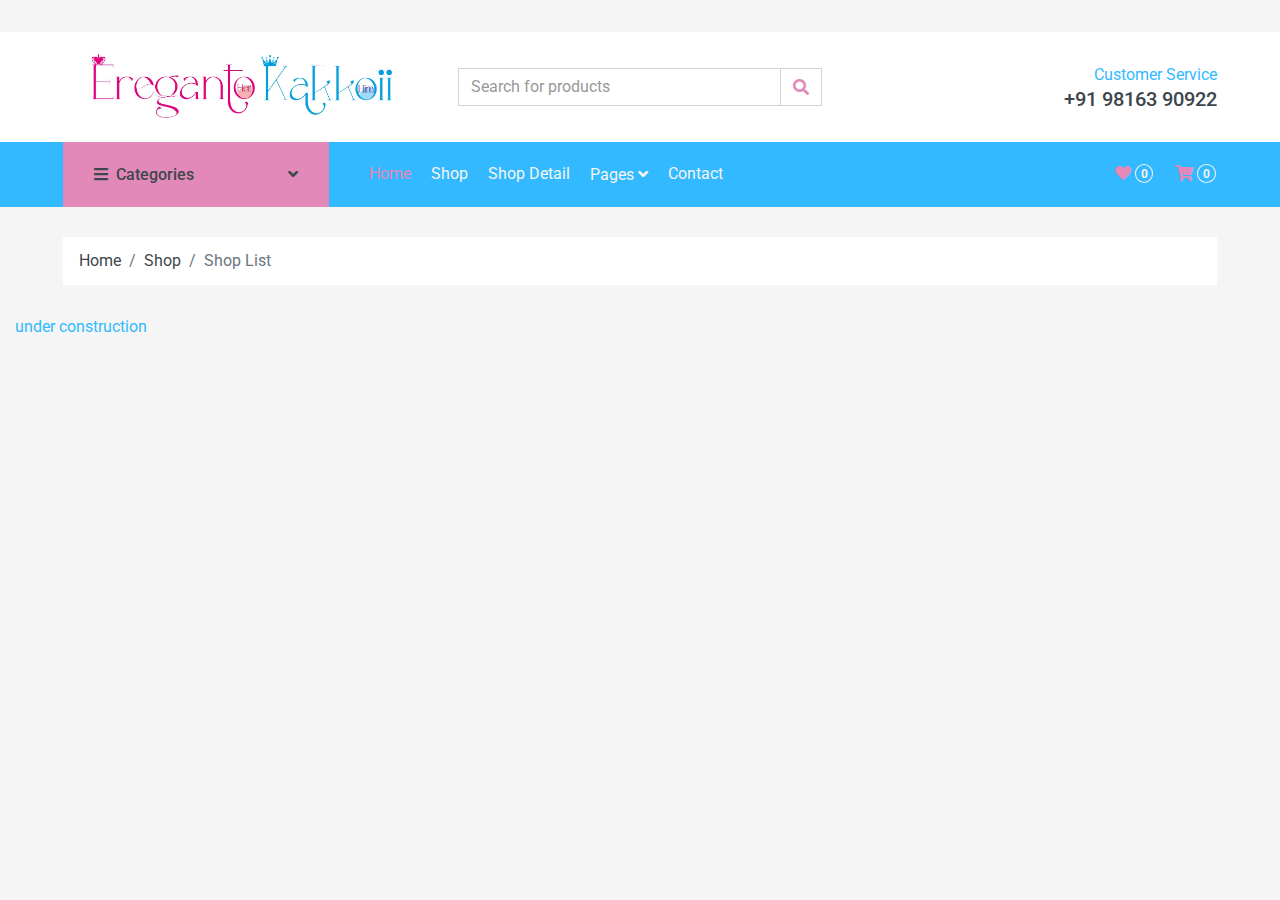
==== about.html @ b492a9ae "jii" ====
<!-- Topbar End -->


    <!-- Navbar Start -->
  <!DOCTYPE html>
<html lang="en">

<head>
    <meta charset="utf-8">
    <title>ereganto-kakkoii</title>
    <meta content="width=device-width, initial-scale=1.0" name="viewport">
    <meta content="Free HTML Templates" name="keywords">
    <meta content="Free HTML Templates" name="description">

    <!-- Favicon -->
    <link href="img/favicon.ico" rel="icon">

    <!-- Google Web Fonts -->
    <link rel="preconnect" href="https://fonts.gstatic.com">
    <link href="https://fonts.googleapis.com/css2?family=Roboto:wght@400;500;700&display=swap" rel="stylesheet">  

    <!-- Font Awesome -->
    <link href="https://cdnjs.cloudflare.com/ajax/libs/font-awesome/5.10.0/css/all.min.css" rel="stylesheet">

    <!-- Libraries Stylesheet -->
    <link href="lib/animate/animate.min.css" rel="stylesheet">
    <link href="lib/owlcarousel/assets/owl.carousel.min.css" rel="stylesheet">

    <!-- Customized Bootstrap Stylesheet -->
    <link href="css/style.css" rel="stylesheet">
</head>

<body>
    <!-- Topbar Start -->
    <div class="container-fluid">
        <div class="row bg-secondary py-1 px-xl-5"> 
            <div class="col-lg-6 d-none d-lg-block">
               <!--  <div class="d-inline-flex align-items-center h-100">
                    <a class="text-body mr-3" href="">About</a>
                    <a class="text-body mr-3" href="">Contact</a>
                    <a class="text-body mr-3" href="">Help</a>
                    <a class="text-body mr-3" href="">FAQs</a>
                </div> -->
            </div>
            <div class="col-lg-6 text-center text-lg-right">
                <div class="d-inline-flex align-items-center">
                    <div class="btn-group">
                        <!-- <button type="button" class="btn btn-sm btn-light dropdown-toggle" data-toggle="dropdown">My Account</button> -->
                        <!-- <div class="dropdown-menu dropdown-menu-right">
                            <button class="dropdown-item" type="button">Sign in</button>
                            <button class="dropdown-item" type="button">Sign up</button>
                        </div> -->
                    </div>
                    <div class="btn-group mx-2">
                        <!-- button type="button" class="btn btn-sm btn-light dropdown-toggle" data-toggle="dropdown">USD</button> -->
                        <!-- <div class="dropdown-menu dropdown-menu-right">
                            <button class="dropdown-item" type="button">EUR</button>
                            <button class="dropdown-item" type="button">GBP</button>
                            <button class="dropdown-item" type="button">CAD</button>
                        </div> -->
                    </div>
                    <div class="btn-group">
                        <!-- <button type="button" class="btn btn-sm btn-light dropdown-toggle" data-toggle="dropdown">EN</button> -->
                        <!-- <div class="dropdown-menu dropdown-menu-right">
                            <button class="dropdown-item" type="button">FR</button>
                            <button class="dropdown-item" type="button">AR</button>
                            <button class="dropdown-item" type="button">RU</button>
                        </div> -->
                    </div>
                </div>
                <div class="d-inline-flex align-items-center d-block d-lg-none">
                    <a href="" class="btn px-0 ml-2">
                        <!-- <i class="fas fa-heart text-dark"></i>
                        <span class="badge text-dark border border-dark rounded-circle" style="padding-bottom: 2px;">0</span> -->
                    </a>
                    <a href="" class="btn px-0 ml-2">
                        <i class="fas fa-shopping-cart text-dark"></i>
                        <span class="badge text-dark border border-dark rounded-circle" style="padding-bottom: 2px;">0</span>
                    </a>
                </div>
            </div>
        </div>
        <div class="row align-items-center bg-light py-3 px-xl-5 d-none d-lg-flex">
            <div class="col-lg-4">
                <a href="" class="text-decoration-none">
                   <!--  <span class="h1 text-uppercase text-primary bg-dark px-2">ereganto </span> -->
                    <!-- <span class="h1 text-uppercase text-dark bg-primary px-2 ml-n1">kakkoii</span> -->
                <img class="img-fluid" src="img/Logo.jpg" alt="">
                
                </a> 
            </div>
            <div class="col-lg-4 col-6 text-left">
                <form action="">
                    <div class="input-group">
                        <input type="text" class="form-control" placeholder="Search for products">
                        <div class="input-group-append">
                            <span class="input-group-text bg-transparent text-primary">
                                <i class="fa fa-search"></i>
                            </span>
                        </div>
                    </div>
                </form>
            </div>
            <div class="col-lg-4 col-6 text-right">
                <p class="m-0">Customer Service</p>
                <h5 class="m-0">+91 98163 90922</h5>
            </div>
        </div>
    </div>
    <!-- Topbar End -->


    <!-- Navbar Start -->
    <div class="container-fluid bg-dark mb-30">
        <div class="row px-xl-5">
            <div class="col-lg-3 d-none d-lg-block">
                <a class="btn d-flex align-items-center justify-content-between bg-primary w-100" data-toggle="collapse" href="#navbar-vertical" style="height: 65px; padding: 0 30px;">
                    <h6 class="text-dark m-0"><i class="fa fa-bars mr-2"></i>Categories</h6>
                    <i class="fa fa-angle-down text-dark"></i>
                </a>
                <nav class="collapse position-absolute navbar navbar-vertical navbar-light align-items-start p-0 bg-light" id="navbar-vertical" style="width: calc(100% - 30px); z-index: 999;">
                    <div class="navbar-nav w-100">
                        <div class="nav-item dropdown dropright">
                            <a href="jwellery.html" class="nav-link dropdown-toggle" data-toggle="dropdown">Jwellery <i class="fa fa-angle-right float-right mt-1"></i></a>
                             <div class="nav-item dropdown dropright">
                           <!--  <a href="#" class="nav-link dropdown-toggle" data-toggle="dropdown">Male <i class="fa fa-angle-right float-right mt-1"></i></a> -->
                            <div class="dropdown-menu position-absolute rounded-0 border-0 m-0">
 <a href="#" class="nav-link dropdown-toggle" data-toggle="dropdown">Male <i class="fa fa-angle-right float-right mt-1"></i></a>
 <a href="jwellery.html"  class="dropdown-item"> Rings </a>
  <a href=""  class="dropdown-item"> Chains</a>
   <a href=""  class="dropdown-item"> Bracelets </a> 

                                <a href="#" class="nav-link dropdown-toggle" data-toggle="dropdown">Female<i class="fa fa-angle-right float-right mt-1"></i></a>
                                <!-- <a href="" class="dropdown-item">Traditional Jwellery</a>
                                <a href="" class="dropdown-item">Ethenic Jwellery</a> -->
                            </div>
                        </div>
                        <!--  <div class="nav-item dropdown dropright">
                            <a href="#" class="nav-link dropdown-toggle" data-toggle="dropdown">Female <i class="fa fa-angle-right float-right mt-1"></i></a>
                            <div class="dropdown-menu position-absolute rounded-0 border-0 m-0">
                                <a href="" class="dropdown-item"> Diamond Jwellery</a>
                                <a href="" class="dropdown-item">Silver Jwellery</a>
                                <a href="" class="dropdown-item">Traditional Jwellery</a>
                                <a href="" class="dropdown-item">Ethenic Jwellery</a>
                            </div>
                        </div> -->
                           <!--  <div class="dropdown-menu position-absolute rounded-0 border-0 m-0">
                                <a href="" class="dropdown-item">American Diamond Jwellery</a>
                                <a href="" class="dropdown-item">Silver Jwellery</a>
                                <a href="" class="dropdown-item">Traditional Jwellery</a>
                                <a href="" class="dropdown-item">Ethenic Jwellery</a>
                            </div> -->
                        </div>
                        <a href="" class="nav-item nav-link">Hair Accessories</a>
                        <a href="" class="nav-item nav-link">Clothing</a>
                        <a href="" class="nav-item nav-link">Clutches</a>
                        <a href="" class="nav-item nav-link">Bags and Purses</a>
                       <!--  <a href="" class="nav-item nav-link">Sportswear</a>
                        <a href="" class="nav-item nav-link">Jumpsuits</a>
                        <a href="" class="nav-item nav-link">Blazers</a>
                        <a href="" class="nav-item nav-link">Jackets</a>
                        <a href="" class="nav-item nav-link">Shoes</a> -->
                    </div>
                </nav>
            </div>
            <div class="col-lg-9">
                <nav class="navbar navbar-expand-lg bg-dark navbar-dark py-3 py-lg-0 px-0">
                    <a href="" class="text-decoration-none d-block d-lg-none">
                        <!-- <span class="h1 text-uppercase text-dark bg-light px-2">Erenganto</span>
                        <span class="h1 text-uppercase text-light bg-primary px-2 ml-n1">Kakkoii</span> -->
                   <img class="img-fluid" src="img/Logo.jpg" alt="">
                    </a>
                    <button type="button" class="navbar-toggler" data-toggle="collapse" data-target="#navbarCollapse">
                        <span class="navbar-toggler-icon"></span>
                    </button>
                    <div class="collapse navbar-collapse justify-content-between" id="navbarCollapse">
                        <div class="navbar-nav mr-auto py-0">
                            <a href="index.html" class="nav-item nav-link active">Home</a>
                            <a href="shop.html" class="nav-item nav-link">Shop</a>
                            <a href="detail.html" class="nav-item nav-link">Shop Detail</a>
                            <div class="nav-item dropdown">
                                <a href="#" class="nav-link dropdown-toggle" data-toggle="dropdown">Pages <i class="fa fa-angle-down mt-1"></i></a>
                                <div class="dropdown-menu bg-primary rounded-0 border-0 m-0">
                                    <a href="cart.html" class="dropdown-item">Shopping Cart</a>
                                    <a href="checkout.html" class="dropdown-item">Checkout</a>
                                </div>
                            </div>
                            <a href="contact.html" class="nav-item nav-link">Contact</a>
                        </div>
                        <div class="navbar-nav ml-auto py-0 d-none d-lg-block">
                            <a href="" class="btn px-0">
                                <i class="fas fa-heart text-primary"></i>
                                <span class="badge text-secondary border border-secondary rounded-circle" style="padding-bottom: 2px;">0</span>
                            </a>
                            <a href="" class="btn px-0 ml-3">
                                <i class="fas fa-shopping-cart text-primary"></i>
                                <span class="badge text-secondary border border-secondary rounded-circle" style="padding-bottom: 2px;">0</span>
                            </a>
                        </div>
                    </div>
                </nav>
            </div>
        </div>
    </div>
    <!-- Navbar End -->


    <!-- Breadcrumb Start -->
    <div class="container-fluid">
        <div class="row px-xl-5">
            <div class="col-12">
                <nav class="breadcrumb bg-light mb-30">
                    <a class="breadcrumb-item text-dark" href="#">Home</a>
                    <a class="breadcrumb-item text-dark" href="#">Shop</a>
                    <span class="breadcrumb-item active">Shop List</span>
                </nav>
            </div>
        </div>
    </div>
    <!-- Breadcrumb End -->


    <!-- Shop Start -->
    <!-- <div class="container-fluid">
        <div class="row px-xl-5">
            <!-- Shop Sidebar Start -->
            <!-- <div class="col-lg-3 col-md-4">
                <!-- Price Start -->
               <!--  <h5 class="section-title position-relative text-uppercase mb-3"><span class="bg-secondary pr-3">Filter by price</span></h5>
                <div class="bg-light p-4 mb-30">
                    <form>
                        <div class="custom-control custom-checkbox d-flex align-items-center justify-content-between mb-3">
                            <input type="checkbox" class="custom-control-input" checked id="price-all">
                            <label class="custom-control-label" for="price-all">All Price</label>
                            <span class="badge border font-weight-normal">1000</span>
                        </div>
                        <div class="custom-control custom-checkbox d-flex align-items-center justify-content-between mb-3">
                            <input type="checkbox" class="custom-control-input" id="price-1">
                            <label class="custom-control-label" for="price-1">$0 - $100</label>
                            <span class="badge border font-weight-normal">150</span>
                        </div>
                        <div class="custom-control custom-checkbox d-flex align-items-center justify-content-between mb-3">
                            <input type="checkbox" class="custom-control-input" id="price-2">
                            <label class="custom-control-label" for="price-2">$100 - $200</label>
                            <span class="badge border font-weight-normal">295</span>
                        </div>
                        <div class="custom-control custom-checkbox d-flex align-items-center justify-content-between mb-3">
                            <input type="checkbox" class="custom-control-input" id="price-3">
                            <label class="custom-control-label" for="price-3">$200 - $300</label>
                            <span class="badge border font-weight-normal">246</span>
                        </div>
                        <div class="custom-control custom-checkbox d-flex align-items-center justify-content-between mb-3">
                            <input type="checkbox" class="custom-control-input" id="price-4">
                            <label class="custom-control-label" for="price-4">$300 - $400</label>
                            <span class="badge border font-weight-normal">145</span>
                        </div>
                        <div class="custom-control custom-checkbox d-flex align-items-center justify-content-between">
                            <input type="checkbox" class="custom-control-input" id="price-5">
                            <label class="custom-control-label" for="price-5">$400 - $500</label>
                            <span class="badge border font-weight-normal">168</span>
                        </div>
                    </form>
                </div> -->
                <!-- Price End -->
                
                <!-- Color Start -->
                <!-- <h5 class="section-title position-relative text-uppercase mb-3"><span class="bg-secondary pr-3">Filter by color</span></h5>
                <div class="bg-light p-4 mb-30">
                    <form>
                        <div class="custom-control custom-checkbox d-flex align-items-center justify-content-between mb-3">
                            <input type="checkbox" class="custom-control-input" checked id="color-all">
                            <label class="custom-control-label" for="price-all">All Color</label>
                            <span class="badge border font-weight-normal">1000</span>
                        </div>
                        <div class="custom-control custom-checkbox d-flex align-items-center justify-content-between mb-3">
                            <input type="checkbox" class="custom-control-input" id="color-1">
                            <label class="custom-control-label" for="color-1">Black</label>
                            <span class="badge border font-weight-normal">150</span>
                        </div>
                        <div class="custom-control custom-checkbox d-flex align-items-center justify-content-between mb-3">
                            <input type="checkbox" class="custom-control-input" id="color-2">
                            <label class="custom-control-label" for="color-2">White</label>
                            <span class="badge border font-weight-normal">295</span>
                        </div>
                        <div class="custom-control custom-checkbox d-flex align-items-center justify-content-between mb-3">
                            <input type="checkbox" class="custom-control-input" id="color-3">
                            <label class="custom-control-label" for="color-3">Red</label>
                            <span class="badge border font-weight-normal">246</span>
                        </div>
                        <div class="custom-control custom-checkbox d-flex align-items-center justify-content-between mb-3">
                            <input type="checkbox" class="custom-control-input" id="color-4">
                            <label class="custom-control-label" for="color-4">Blue</label>
                            <span class="badge border font-weight-normal">145</span>
                        </div>
                        <div class="custom-control custom-checkbox d-flex align-items-center justify-content-between">
                            <input type="checkbox" class="custom-control-input" id="color-5">
                            <label class="custom-control-label" for="color-5">Green</label>
                            <span class="badge border font-weight-normal">168</span>
                        </div>
                    </form>
                </div> -->
                <!-- Color End -->

                <!-- Size Start -->
               <!--  <h5 class="section-title position-relative text-uppercase mb-3"><span class="bg-secondary pr-3">Filter by size</span></h5>
                <div class="bg-light p-4 mb-30">
                    <form>
                        <div class="custom-control custom-checkbox d-flex align-items-center justify-content-between mb-3">
                            <input type="checkbox" class="custom-control-input" checked id="size-all">
                            <label class="custom-control-label" for="size-all">All Size</label>
                            <span class="badge border font-weight-normal">1000</span>
                        </div>
                        <div class="custom-control custom-checkbox d-flex align-items-center justify-content-between mb-3">
                            <input type="checkbox" class="custom-control-input" id="size-1">
                            <label class="custom-control-label" for="size-1">XS</label>
                            <span class="badge border font-weight-normal">150</span>
                        </div>
                        <div class="custom-control custom-checkbox d-flex align-items-center justify-content-between mb-3">
                            <input type="checkbox" class="custom-control-input" id="size-2">
                            <label class="custom-control-label" for="size-2">S</label>
                            <span class="badge border font-weight-normal">295</span>
                        </div>
                        <div class="custom-control custom-checkbox d-flex align-items-center justify-content-between mb-3">
                            <input type="checkbox" class="custom-control-input" id="size-3">
                            <label class="custom-control-label" for="size-3">M</label>
                            <span class="badge border font-weight-normal">246</span>
                        </div>
                        <div class="custom-control custom-checkbox d-flex align-items-center justify-content-between mb-3">
                            <input type="checkbox" class="custom-control-input" id="size-4">
                            <label class="custom-control-label" for="size-4">L</label>
                            <span class="badge border font-weight-normal">145</span>
                        </div>
                        <div class="custom-control custom-checkbox d-flex align-items-center justify-content-between">
                            <input type="checkbox" class="custom-control-input" id="size-5">
                            <label class="custom-control-label" for="size-5">XL</label>
                            <span class="badge border font-weight-normal">168</span>
                        </div>
                    </form>
                </div> -->
                <!-- Size End -->
           <!--  </div> -->
            <!-- Shop Sidebar End -->


            <!-- Shop Product Start -->
            <div class="col-lg-9 col-md-8">
            <!--     <div class="row pb-3">
                    <div class="col-12 pb-1">
                        <div class="d-flex align-items-center justify-content-between mb-4">
                            <div>
                                <button class="btn btn-sm btn-light"><i class="fa fa-th-large"></i></button>
                                <button class="btn btn-sm btn-light ml-2"><i class="fa fa-bars"></i></button>
                            </div>
                            <div class="ml-2">
                                <div class="btn-group">
                                    <button type="button" class="btn btn-sm btn-light dropdown-toggle" data-toggle="dropdown">Sorting</button>
                                    <div class="dropdown-menu dropdown-menu-right">
                                        <a class="dropdown-item" href="#">Latest</a>
                                        <a class="dropdown-item" href="#">Popularity</a>
                                        <a class="dropdown-item" href="#">Best Rating</a>
                                    </div>
                                </div>
                                <div class="btn-group ml-2">
                                    <button type="button" class="btn btn-sm btn-light dropdown-toggle" data-toggle="dropdown">Showing</button>
                                    <div class="dropdown-menu dropdown-menu-right">
                                        <a class="dropdown-item" href="#">10</a>
                                        <a class="dropdown-item" href="#">20</a>
                                        <a class="dropdown-item" href="#">30</a>
                                    </div>
                                </div>
                            </div>
                        </div>
                    </div>
                    <div class="col-lg-4 col-md-6 col-sm-6 pb-1">
                        <div class="product-item bg-light mb-4">
                            <div class="product-img position-relative overflow-hidden">
                                <img class="img-fluid w-100" src="img/product-1.jpg" alt="">
                                <div class="product-action">
                                    <a class="btn btn-outline-dark btn-square" href=""><i class="fa fa-shopping-cart"></i></a>
                                    <a class="btn btn-outline-dark btn-square" href=""><i class="far fa-heart"></i></a>
                                    <a class="btn btn-outline-dark btn-square" href=""><i class="fa fa-sync-alt"></i></a>
                                    <a class="btn btn-outline-dark btn-square" href=""><i class="fa fa-search"></i></a>
                                </div>
                            </div>
                            <div class="text-center py-4">
                                <a class="h6 text-decoration-none text-truncate" href="">Product Name Goes Here</a>
                                <div class="d-flex align-items-center justify-content-center mt-2">
                                    <h5>$123.00</h5><h6 class="text-muted ml-2"><del>$123.00</del></h6>
                                </div>
                                <div class="d-flex align-items-center justify-content-center mb-1">
                                    <small class="fa fa-star text-primary mr-1"></small>
                                    <small class="fa fa-star text-primary mr-1"></small>
                                    <small class="fa fa-star text-primary mr-1"></small>
                                    <small class="fa fa-star text-primary mr-1"></small>
                                    <small class="fa fa-star text-primary mr-1"></small>
                                    <small>(99)</small>
                                </div>
                            </div>
                        </div>
                    </div>
                    <div class="col-lg-4 col-md-6 col-sm-6 pb-1">
                        <div class="product-item bg-light mb-4">
                            <div class="product-img position-relative overflow-hidden">
                                <img class="img-fluid w-100" src="img/product-2.jpg" alt="">
                                <div class="product-action">
                                    <a class="btn btn-outline-dark btn-square" href=""><i class="fa fa-shopping-cart"></i></a>
                                    <a class="btn btn-outline-dark btn-square" href=""><i class="far fa-heart"></i></a>
                                    <a class="btn btn-outline-dark btn-square" href=""><i class="fa fa-sync-alt"></i></a>
                                    <a class="btn btn-outline-dark btn-square" href=""><i class="fa fa-search"></i></a>
                                </div>
                            </div>
                            <div class="text-center py-4">
                                <a class="h6 text-decoration-none text-truncate" href="">Product Name Goes Here</a>
                                <div class="d-flex align-items-center justify-content-center mt-2">
                                    <h5>$123.00</h5><h6 class="text-muted ml-2"><del>$123.00</del></h6>
                                </div>
                                <div class="d-flex align-items-center justify-content-center mb-1">
                                    <small class="fa fa-star text-primary mr-1"></small>
                                    <small class="fa fa-star text-primary mr-1"></small>
                                    <small class="fa fa-star text-primary mr-1"></small>
                                    <small class="fa fa-star text-primary mr-1"></small>
                                    <small class="fa fa-star-half-alt text-primary mr-1"></small>
                                    <small>(99)</small>
                                </div>
                            </div>
                        </div>
                    </div>
                    <div class="col-lg-4 col-md-6 col-sm-6 pb-1">
                        <div class="product-item bg-light mb-4">
                            <div class="product-img position-relative overflow-hidden">
                                <img class="img-fluid w-100" src="img/product-3.jpg" alt="">
                                <div class="product-action">
                                    <a class="btn btn-outline-dark btn-square" href=""><i class="fa fa-shopping-cart"></i></a>
                                    <a class="btn btn-outline-dark btn-square" href=""><i class="far fa-heart"></i></a>
                                    <a class="btn btn-outline-dark btn-square" href=""><i class="fa fa-sync-alt"></i></a>
                                    <a class="btn btn-outline-dark btn-square" href=""><i class="fa fa-search"></i></a>
                                </div>
                            </div>
                            <div class="text-center py-4">
                                <a class="h6 text-decoration-none text-truncate" href="">Product Name Goes Here</a>
                                <div class="d-flex align-items-center justify-content-center mt-2">
                                    <h5>$123.00</h5><h6 class="text-muted ml-2"><del>$123.00</del></h6>
                                </div>
                                <div class="d-flex align-items-center justify-content-center mb-1">
                                    <small class="fa fa-star text-primary mr-1"></small>
                                    <small class="fa fa-star text-primary mr-1"></small>
                                    <small class="fa fa-star text-primary mr-1"></small>
                                    <small class="fa fa-star-half-alt text-primary mr-1"></small>
                                    <small class="far fa-star text-primary mr-1"></small>
                                    <small>(99)</small>
                                </div>
                            </div>
                        </div>
                    </div>
                    <div class="col-lg-4 col-md-6 col-sm-6 pb-1">
                        <div class="product-item bg-light mb-4">
                            <div class="product-img position-relative overflow-hidden">
                                <img class="img-fluid w-100" src="img/product-4.jpg" alt="">
                                <div class="product-action">
                                    <a class="btn btn-outline-dark btn-square" href=""><i class="fa fa-shopping-cart"></i></a>
                                    <a class="btn btn-outline-dark btn-square" href=""><i class="far fa-heart"></i></a>
                                    <a class="btn btn-outline-dark btn-square" href=""><i class="fa fa-sync-alt"></i></a>
                                    <a class="btn btn-outline-dark btn-square" href=""><i class="fa fa-search"></i></a>
                                </div>
                            </div>
                            <div class="text-center py-4">
                                <a class="h6 text-decoration-none text-truncate" href="">Product Name Goes Here</a>
                                <div class="d-flex align-items-center justify-content-center mt-2">
                                    <h5>$123.00</h5><h6 class="text-muted ml-2"><del>$123.00</del></h6>
                                </div>
                                <div class="d-flex align-items-center justify-content-center mb-1">
                                    <small class="fa fa-star text-primary mr-1"></small>
                                    <small class="fa fa-star text-primary mr-1"></small>
                                    <small class="fa fa-star text-primary mr-1"></small>
                                    <small class="far fa-star text-primary mr-1"></small>
                                    <small class="far fa-star text-primary mr-1"></small>
                                    <small>(99)</small>
                                </div>
                            </div>
                        </div>
                    </div>
                    <div class="col-lg-4 col-md-6 col-sm-6 pb-1">
                        <div class="product-item bg-light mb-4">
                            <div class="product-img position-relative overflow-hidden">
                                <img class="img-fluid w-100" src="img/product-5.jpg" alt="">
                                <div class="product-action">
                                    <a class="btn btn-outline-dark btn-square" href=""><i class="fa fa-shopping-cart"></i></a>
                                    <a class="btn btn-outline-dark btn-square" href=""><i class="far fa-heart"></i></a>
                                    <a class="btn btn-outline-dark btn-square" href=""><i class="fa fa-sync-alt"></i></a>
                                    <a class="btn btn-outline-dark btn-square" href=""><i class="fa fa-search"></i></a>
                                </div>
                            </div>
                            <div class="text-center py-4">
                                <a class="h6 text-decoration-none text-truncate" href="">Product Name Goes Here</a>
                                <div class="d-flex align-items-center justify-content-center mt-2">
                                    <h5>$123.00</h5><h6 class="text-muted ml-2"><del>$123.00</del></h6>
                                </div>
                                <div class="d-flex align-items-center justify-content-center mb-1">
                                    <small class="fa fa-star text-primary mr-1"></small>
                                    <small class="fa fa-star text-primary mr-1"></small>
                                    <small class="fa fa-star text-primary mr-1"></small>
                                    <small class="fa fa-star text-primary mr-1"></small>
                                    <small class="fa fa-star text-primary mr-1"></small>
                                    <small>(99)</small>
                                </div>
                            </div>
                        </div>
                    </div>
                    <div class="col-lg-4 col-md-6 col-sm-6 pb-1">
                        <div class="product-item bg-light mb-4">
                            <div class="product-img position-relative overflow-hidden">
                                <img class="img-fluid w-100" src="img/product-6.jpg" alt="">
                                <div class="product-action">
                                    <a class="btn btn-outline-dark btn-square" href=""><i class="fa fa-shopping-cart"></i></a>
                                    <a class="btn btn-outline-dark btn-square" href=""><i class="far fa-heart"></i></a>
                                    <a class="btn btn-outline-dark btn-square" href=""><i class="fa fa-sync-alt"></i></a>
                                    <a class="btn btn-outline-dark btn-square" href=""><i class="fa fa-search"></i></a>
                                </div>
                            </div>
                            <div class="text-center py-4">
                                <a class="h6 text-decoration-none text-truncate" href="">Product Name Goes Here</a>
                                <div class="d-flex align-items-center justify-content-center mt-2">
                                    <h5>$123.00</h5><h6 class="text-muted ml-2"><del>$123.00</del></h6>
                                </div>
                                <div class="d-flex align-items-center justify-content-center mb-1">
                                    <small class="fa fa-star text-primary mr-1"></small>
                                    <small class="fa fa-star text-primary mr-1"></small>
                                    <small class="fa fa-star text-primary mr-1"></small>
                                    <small class="fa fa-star text-primary mr-1"></small>
                                    <small class="fa fa-star-half-alt text-primary mr-1"></small>
                                    <small>(99)</small>
                                </div>
                            </div>
                        </div>
                    </div>
                    <div class="col-lg-4 col-md-6 col-sm-6 pb-1">
                        <div class="product-item bg-light mb-4">
                            <div class="product-img position-relative overflow-hidden">
                                <img class="img-fluid w-100" src="img/product-7.jpg" alt="">
                                <div class="product-action">
                                    <a class="btn btn-outline-dark btn-square" href=""><i class="fa fa-shopping-cart"></i></a>
                                    <a class="btn btn-outline-dark btn-square" href=""><i class="far fa-heart"></i></a>
                                    <a class="btn btn-outline-dark btn-square" href=""><i class="fa fa-sync-alt"></i></a>
                                    <a class="btn btn-outline-dark btn-square" href=""><i class="fa fa-search"></i></a>
                                </div>
                            </div>
                            <div class="text-center py-4">
                                <a class="h6 text-decoration-none text-truncate" href="">Product Name Goes Here</a>
                                <div class="d-flex align-items-center justify-content-center mt-2">
                                    <h5>$123.00</h5><h6 class="text-muted ml-2"><del>$123.00</del></h6>
                                </div>
                                <div class="d-flex align-items-center justify-content-center mb-1">
                                    <small class="fa fa-star text-primary mr-1"></small>
                                    <small class="fa fa-star text-primary mr-1"></small>
                                    <small class="fa fa-star text-primary mr-1"></small>
                                    <small class="fa fa-star-half-alt text-primary mr-1"></small>
                                    <small class="far fa-star text-primary mr-1"></small>
                                    <small>(99)</small>
                                </div>
                            </div>
                        </div>
                    </div>
                    <div class="col-lg-4 col-md-6 col-sm-6 pb-1">
                        <div class="product-item bg-light mb-4">
                            <div class="product-img position-relative overflow-hidden">
                                <img class="img-fluid w-100" src="img/product-8.jpg" alt="">
                                <div class="product-action">
                                    <a class="btn btn-outline-dark btn-square" href=""><i class="fa fa-shopping-cart"></i></a>
                                    <a class="btn btn-outline-dark btn-square" href=""><i class="far fa-heart"></i></a>
                                    <a class="btn btn-outline-dark btn-square" href=""><i class="fa fa-sync-alt"></i></a>
                                    <a class="btn btn-outline-dark btn-square" href=""><i class="fa fa-search"></i></a>
                                </div>
                            </div>
                            <div class="text-center py-4">
                                <a class="h6 text-decoration-none text-truncate" href="">Product Name Goes Here</a>
                                <div class="d-flex align-items-center justify-content-center mt-2">
                                    <h5>$123.00</h5><h6 class="text-muted ml-2"><del>$123.00</del></h6>
                                </div>
                                <div class="d-flex align-items-center justify-content-center mb-1">
                                    <small class="fa fa-star text-primary mr-1"></small>
                                    <small class="fa fa-star text-primary mr-1"></small>
                                    <small class="fa fa-star text-primary mr-1"></small>
                                    <small class="far fa-star text-primary mr-1"></small>
                                    <small class="far fa-star text-primary mr-1"></small>
                                    <small>(99)</small>
                                </div>
                            </div>
                        </div>
                    </div>
                    <div class="col-lg-4 col-md-6 col-sm-6 pb-1">
                        <div class="product-item bg-light mb-4">
                            <div class="product-img position-relative overflow-hidden">
                                <img class="img-fluid w-100" src="img/product-9.jpg" alt="">
                                <div class="product-action">
                                    <a class="btn btn-outline-dark btn-square" href=""><i class="fa fa-shopping-cart"></i></a>
                                    <a class="btn btn-outline-dark btn-square" href=""><i class="far fa-heart"></i></a>
                                    <a class="btn btn-outline-dark btn-square" href=""><i class="fa fa-sync-alt"></i></a>
                                    <a class="btn btn-outline-dark btn-square" href=""><i class="fa fa-search"></i></a>
                                </div>
                            </div>
                            <div class="text-center py-4">
                                <a class="h6 text-decoration-none text-truncate" href="">Product Name Goes Here</a>
                                <div class="d-flex align-items-center justify-content-center mt-2">
                                    <h5>$123.00</h5><h6 class="text-muted ml-2"><del>$123.00</del></h6>
                                </div>
                                <div class="d-flex align-items-center justify-content-center mb-1">
                                    <small class="fa fa-star text-primary mr-1"></small>
                                    <small class="fa fa-star text-primary mr-1"></small>
                                    <small class="fa fa-star text-primary mr-1"></small>
                                    <small class="far fa-star text-primary mr-1"></small>
                                    <small class="far fa-star text-primary mr-1"></small>
                                    <small>(99)</small>
                                </div>
                            </div>
                        </div>
                    </div>
                    <div class="col-12">
                        <nav>
                          <ul class="pagination justify-content-center">
                            <li class="page-item disabled"><a class="page-link" href="#">Previous</span></a></li>
                            <li class="page-item active"><a class="page-link" href="#">1</a></li>
                            <li class="page-item"><a class="page-link" href="#">2</a></li>
                            <li class="page-item"><a class="page-link" href="#">3</a></li>
                            <li class="page-item"><a class="page-link" href="#">Next</a></li>
                          </ul>
                        </nav>
                    </div>
                </div>
            </div> --> 
            <!-- Shop Product End -->
       <!--  </div>
    </div> -->
    <!-- Shop End -->

under construction
    <!-- Footer Start -->
   <!--  <div class="container-fluid bg-dark text-secondary mt-5 pt-5">
        <div class="row px-xl-5 pt-5">
            <div class="col-lg-4 col-md-12 mb-5 pr-3 pr-xl-5">
                <h5 class="text-secondary text-uppercase mb-4">Get In Touch</h5>
                <p class="mb-4">No dolore ipsum accusam no lorem. Invidunt sed clita kasd clita et et dolor sed dolor. Rebum tempor no vero est magna amet no</p>
                <p class="mb-2"><i class="fa fa-map-marker-alt text-primary mr-3"></i>123 Street, New York, USA</p>
                <p class="mb-2"><i class="fa fa-envelope text-primary mr-3"></i>info@example.com</p>
                <p class="mb-0"><i class="fa fa-phone-alt text-primary mr-3"></i>+012 345 67890</p>
            </div>
            <div class="col-lg-8 col-md-12">
                <div class="row">
                    <div class="col-md-4 mb-5">
                        <h5 class="text-secondary text-uppercase mb-4">Quick Shop</h5>
                        <div class="d-flex flex-column justify-content-start">
                            <a class="text-secondary mb-2" href="#"><i class="fa fa-angle-right mr-2"></i>Home</a>
                            <a class="text-secondary mb-2" href="#"><i class="fa fa-angle-right mr-2"></i>Our Shop</a>
                            <a class="text-secondary mb-2" href="#"><i class="fa fa-angle-right mr-2"></i>Shop Detail</a>
                            <a class="text-secondary mb-2" href="#"><i class="fa fa-angle-right mr-2"></i>Shopping Cart</a>
                            <a class="text-secondary mb-2" href="#"><i class="fa fa-angle-right mr-2"></i>Checkout</a>
                            <a class="text-secondary" href="#"><i class="fa fa-angle-right mr-2"></i>Contact Us</a>
                        </div>
                    </div>
                    <div class="col-md-4 mb-5">
                        <h5 class="text-secondary text-uppercase mb-4">My Account</h5>
                        <div class="d-flex flex-column justify-content-start">
                            <a class="text-secondary mb-2" href="#"><i class="fa fa-angle-right mr-2"></i>Home</a>
                            <a class="text-secondary mb-2" href="#"><i class="fa fa-angle-right mr-2"></i>Our Shop</a>
                            <a class="text-secondary mb-2" href="#"><i class="fa fa-angle-right mr-2"></i>Shop Detail</a>
                            <a class="text-secondary mb-2" href="#"><i class="fa fa-angle-right mr-2"></i>Shopping Cart</a>
                            <a class="text-secondary mb-2" href="#"><i class="fa fa-angle-right mr-2"></i>Checkout</a>
                            <a class="text-secondary" href="#"><i class="fa fa-angle-right mr-2"></i>Contact Us</a>
                        </div>
                    </div>
                    <div class="col-md-4 mb-5">
                        <h5 class="text-secondary text-uppercase mb-4">Newsletter</h5>
                        <p>Duo stet tempor ipsum sit amet magna ipsum tempor est</p>
                        <form action="">
                            <div class="input-group">
                                <input type="text" class="form-control" placeholder="Your Email Address">
                                <div class="input-group-append">
                                    <button class="btn btn-primary">Sign Up</button>
                                </div>
                            </div>
                        </form>
                        <h6 class="text-secondary text-uppercase mt-4 mb-3">Follow Us</h6>
                        <div class="d-flex">
                            <a class="btn btn-primary btn-square mr-2" href="#"><i class="fab fa-twitter"></i></a>
                            <a class="btn btn-primary btn-square mr-2" href="#"><i class="fab fa-facebook-f"></i></a>
                            <a class="btn btn-primary btn-square mr-2" href="#"><i class="fab fa-linkedin-in"></i></a>
                            <a class="btn btn-primary btn-square" href="#"><i class="fab fa-instagram"></i></a>
                        </div>
                    </div>
                </div>
            </div>
        </div>
        <div class="row border-top mx-xl-5 py-4" style="border-color: rgba(256, 256, 256, .1) !important;">
            <div class="col-md-6 px-xl-0">
                <p class="mb-md-0 text-center text-md-left text-secondary">
                    &copy; <a class="text-primary" href="#">Domain</a>. All Rights Reserved. Designed
                    by
                    <a class="text-primary" href="https://htmlcodex.com">HTML Codex</a>
                </p>
            </div>
            <div class="col-md-6 px-xl-0 text-center text-md-right">
                <img class="img-fluid" src="img/payments.png" alt="">
            </div>
        </div>
    </div> -->
    <!-- Footer End -->


    <!-- Back to Top -->
    <a href="#" class="btn btn-primary back-to-top"><i class="fa fa-angle-double-up"></i></a>


    <!-- JavaScript Libraries -->
    <script src="https://code.jquery.com/jquery-3.4.1.min.js"></script>
    <script src="https://stackpath.bootstrapcdn.com/bootstrap/4.4.1/js/bootstrap.bundle.min.js"></script>
    <script src="lib/easing/easing.min.js"></script>
    <script src="lib/owlcarousel/owl.carousel.min.js"></script>

    <!-- Contact Javascript File -->
    <script src="mail/jqBootstrapValidation.min.js"></script>
    <script src="mail/contact.js"></script>

    <!-- Template Javascript -->
    <script src="js/main.js"></script>
</body>

</html>
---- css/style.css ----
/******* Bootstrap Theming ********/
/*!
 * Bootstrap v4.5.3 (https://getbootstrap.com/)
 * Copyright 2011-2020 The Bootstrap Authors
 * Copyright 2011-2020 Twitter, Inc.
 * Licensed under MIT (https://github.com/twbs/bootstrap/blob/main/LICENSE)
 */
:root {
  --blue: #007bff;
  --indigo: #6610f2;
  --purple: #6f42c1;
  --pink: #e83e8c;
  --red: #dc3545;
  --orange: #fd7e14;
  --yellow: #ffc107;
  --green: #28a745;
  --teal: #20c997;
  --cyan: #17a2b8;
  --white: #fff;
  --gray: #6c757d;
  --gray-dark: #343a40;
  --primary: #FFD333;
  --secondary: #F5F5F5;
  --success: #28a745;
  --info: #17a2b8;
  --warning: #ffc107;
  --danger: #dc3545;
  --light: #FFFFFF;
  --dark: #blue;
  --breakpoint-xs: 0;
  --breakpoint-sm: 576px;
  --breakpoint-md: 768px;
  --breakpoint-lg: 992px;
  --breakpoint-xl: 1200px;
  --font-family-sans-serif: "Roboto", sans-serif;
  --font-family-monospace: SFMono-Regular, Menlo, Monaco, Consolas, "Liberation Mono", "Courier New", monospace;
}

*,
*::before,
*::after {
  box-sizing: border-box;
}

html {
  font-family: sans-serif;
  line-height: 1.15;
  -webkit-text-size-adjust: 100%;
  -webkit-tap-highlight-color: rgba(0, 0, 0, 0);
}

article, aside, figcaption, figure, footer, header, hgroup, main, nav, section {
  display: block;
}

body {
  margin: 0;
  font-family: "Roboto", sans-serif;
  font-size: 1rem;
  font-weight: 400;
  line-height: 1.5;
  color: #33B9FF;
  text-align: left;
  background-color: #F5F5F5;
}

[tabindex="-1"]:focus:not(:focus-visible) {
  outline: 0 !important;
}

hr {
  box-sizing: content-box;
  height: 0;
  overflow: visible;
}

h1, h2, h3, h4, h5, h6 {
  margin-top: 0;
  margin-bottom: 0.5rem;
}

p {
  margin-top: 0;
  margin-bottom: 1rem;
}

abbr[title],
abbr[data-original-title] {
  text-decoration: underline;
  text-decoration: underline dotted;
  cursor: help;
  border-bottom: 0;
  text-decoration-skip-ink: none;
}

address {
  margin-bottom: 1rem;
  font-style: normal;
  line-height: inherit;
}

ol,
ul,
dl {
  margin-top: 0;
  margin-bottom: 1rem;
}

ol ol,
ul ul,
ol ul,
ul ol {
  margin-bottom: 0;
}

dt {
  font-weight: 700;
}

dd {
  margin-bottom: .5rem;
  margin-left: 0;
}

blockquote {
  margin: 0 0 1rem;
}

b,
strong {
  font-weight: bolder;
}

small {
  font-size: 80%;
}

sub,
sup {
  position: relative;
  font-size: 75%;
  line-height: 0;
  vertical-align: baseline;
}

sub {
  bottom: -.25em;
}

sup {
  top: -.5em;
}

a {
  color: #FFD333;
  text-decoration: none;
  background-color: transparent;
}

a:hover {
  color: #e6b400;
  text-decoration: underline;
}

a:not([href]):not([class]) {
  color: inherit;
  text-decoration: none;
}

a:not([href]):not([class]):hover {
  color: inherit;
  text-decoration: none;
}

pre,
code,
kbd,
samp {
  font-family: SFMono-Regular, Menlo, Monaco, Consolas, "Liberation Mono", "Courier New", monospace;
  font-size: 1em;
}

pre {
  margin-top: 0;
  margin-bottom: 1rem;
  overflow: auto;
  -ms-overflow-style: scrollbar;
}

figure {
  margin: 0 0 1rem;
}

img {
  vertical-align: middle;
  border-style: none;
}

svg {
  overflow: hidden;
  vertical-align: middle;
}

table {
  border-collapse: collapse;
}

caption {
  padding-top: 0.75rem;
  padding-bottom: 0.75rem;
  color: #6c757d;
  text-align: left;
  caption-side: bottom;
}

th {
  text-align: inherit;
  text-align: -webkit-match-parent;
}

label {
  display: inline-block;
  margin-bottom: 0.5rem;
}

button {
  border-radius: 0;
}

button:focus {
  outline: 1px dotted;
  outline: 5px auto -webkit-focus-ring-color;
}

input,
button,
select,
optgroup,
textarea {
  margin: 0;
  font-family: inherit;
  font-size: inherit;
  line-height: inherit;
}

button,
input {
  overflow: visible;
}

button,
select {
  text-transform: none;
}

[role="button"] {
  cursor: pointer;
}

select {
  word-wrap: normal;
}

button,
[type="button"],
[type="reset"],
[type="submit"] {
  -webkit-appearance: button;
}

button:not(:disabled),
[type="button"]:not(:disabled),
[type="reset"]:not(:disabled),
[type="submit"]:not(:disabled) {
  cursor: pointer;
}

button::-moz-focus-inner,
[type="button"]::-moz-focus-inner,
[type="reset"]::-moz-focus-inner,
[type="submit"]::-moz-focus-inner {
  padding: 0;
  border-style: none;
}

input[type="radio"],
input[type="checkbox"] {
  box-sizing: border-box;
  padding: 0;
}

textarea {
  overflow: auto;
  resize: vertical;
}

fieldset {
  min-width: 0;
  padding: 0;
  margin: 0;
  border: 0;
}

legend {
  display: block;
  width: 100%;
  max-width: 100%;
  padding: 0;
  margin-bottom: .5rem;
  font-size: 1.5rem;
  line-height: inherit;
  color: inherit;
  white-space: normal;
}

@media (max-width: 1200px) {
  legend {
    font-size: calc(1.275rem + 0.3vw) ;
  }
}

progress {
  vertical-align: baseline;
}

[type="number"]::-webkit-inner-spin-button,
[type="number"]::-webkit-outer-spin-button {
  height: auto;
}

[type="search"] {
  outline-offset: -2px;
  -webkit-appearance: none;
}

[type="search"]::-webkit-search-decoration {
  -webkit-appearance: none;
}

::-webkit-file-upload-button {
  font: inherit;
  -webkit-appearance: button;
}

output {
  display: inline-block;
}

summary {
  display: list-item;
  cursor: pointer;
}

template {
  display: none;
}

[hidden] {
  display: none !important;
}

h1, h2, h3, h4, h5, h6,
.h1, .h2, .h3, .h4, .h5, .h6 {
  margin-bottom: 0.5rem;
  font-weight: 500;
  line-height: 1.2;
  color: #3D464D;
}

h1, .h1 {
  font-size: 2.5rem;
}

@media (max-width: 1200px) {
  h1, .h1 {
    font-size: calc(1.375rem + 1.5vw) ;
  }
}

h2, .h2 {
  font-size: 2rem;
}

@media (max-width: 1200px) {
  h2, .h2 {
    font-size: calc(1.325rem + 0.9vw) ;
  }
}

h3, .h3 {
  font-size: 1.75rem;
}

@media (max-width: 1200px) {
  h3, .h3 {
    font-size: calc(1.3rem + 0.6vw) ;
  }
}

h4, .h4 {
  font-size: 1.5rem;
}

@media (max-width: 1200px) {
  h4, .h4 {
    font-size: calc(1.275rem + 0.3vw) ;
  }
}

h5, .h5 {
  font-size: 1.25rem;
}

h6, .h6 {
  font-size: 1rem;
}

.lead {
  font-size: 1.25rem;
  font-weight: 300;
}

.display-1 {
  font-size: 6rem;
  font-weight: 300;
  line-height: 1.2;
}

@media (max-width: 1200px) {
  .display-1 {
    font-size: calc(1.725rem + 5.7vw) ;
  }
}

.display-2 {
  font-size: 5.5rem;
  font-weight: 300;
  line-height: 1.2;
}

@media (max-width: 1200px) {
  .display-2 {
    font-size: calc(1.675rem + 5.1vw) ;
  }
}

.display-3 {
  font-size: 4.5rem;
  font-weight: 300;
  line-height: 1.2;
}

@media (max-width: 1200px) {
  .display-3 {
    font-size: calc(1.575rem + 3.9vw) ;
  }
}

.display-4 {
  font-size: 3.5rem;
  font-weight: 300;
  line-height: 1.2;
}

@media (max-width: 1200px) {
  .display-4 {
    font-size: calc(1.475rem + 2.7vw) ;
  }
}

hr {
  margin-top: 1rem;
  margin-bottom: 1rem;
  border: 0;
  border-top: 1px solid rgba(0, 0, 0, 0.1);
}

small,
.small {
  font-size: 80%;
  font-weight: 400;
}

mark,
.mark {
  padding: 0.2em;
  background-color: #fcf8e3;
}

.list-unstyled {
  padding-left: 0;
  list-style: none;
}

.list-inline {
  padding-left: 0;
  list-style: none;
}

.list-inline-item {
  display: inline-block;
}

.list-inline-item:not(:last-child) {
  margin-right: 0.5rem;
}

.initialism {
  font-size: 90%;
  text-transform: uppercase;
}

.blockquote {
  margin-bottom: 1rem;
  font-size: 1.25rem;
}

.blockquote-footer {
  display: block;
  font-size: 80%;
  color: #6c757d;
}

.blockquote-footer::before {
  content: "\2014\00A0";
}

.img-fluid {
  max-width: 100%;
  height: auto;
}

.img-thumbnail {
  padding: 0.25rem;
  background-color: #F5F5F5;
  border: 1px solid #dee2e6;
  max-width: 100%;
  height: auto;
}

.figure {
  display: inline-block;
}

.figure-img {
  margin-bottom: 0.5rem;
  line-height: 1;
}

.figure-caption {
  font-size: 90%;
  color: #6c757d;
}

code {
  font-size: 87.5%;
  color: #e83e8c;
  word-wrap: break-word;
}

a > code {
  color: inherit;
}

kbd {
  padding: 0.2rem 0.4rem;
  font-size: 87.5%;
  color: #FFF;
  background-color: #212529;
}

kbd kbd {
  padding: 0;
  font-size: 100%;
  font-weight: 700;
}

pre {
  display: block;
  font-size: 87.5%;
  color: #212529;
}

pre code {
  font-size: inherit;
  color: inherit;
  word-break: normal;
}

.pre-scrollable {
  max-height: 340px;
  overflow-y: scroll;
}

.container,
.container-fluid,
.container-sm,
.container-md,
.container-lg,
.container-xl {
  width: 100%;
  padding-right: 15px;
  padding-left: 15px;
  margin-right: auto;
  margin-left: auto;
}

@media (min-width: 576px) {
  .container, .container-sm {
    max-width: 540px;
  }
}

@media (min-width: 768px) {
  .container, .container-sm, .container-md {
    max-width: 720px;
  }
}

@media (min-width: 992px) {
  .container, .container-sm, .container-md, .container-lg {
    max-width: 960px;
  }
}

@media (min-width: 1200px) {
  .container, .container-sm, .container-md, .container-lg, .container-xl {
    max-width: 1140px;
  }
}

.row {
  display: flex;
  flex-wrap: wrap;
  margin-right: -15px;
  margin-left: -15px;
}

.no-gutters {
  margin-right: 0;
  margin-left: 0;
}

.no-gutters > .col,
.no-gutters > [class*="col-"] {
  padding-right: 0;
  padding-left: 0;
}

.col-1, .col-2, .col-3, .col-4, .col-5, .col-6, .col-7, .col-8, .col-9, .col-10, .col-11, .col-12, .col,
.col-auto, .col-sm-1, .col-sm-2, .col-sm-3, .col-sm-4, .col-sm-5, .col-sm-6, .col-sm-7, .col-sm-8, .col-sm-9, .col-sm-10, .col-sm-11, .col-sm-12, .col-sm,
.col-sm-auto, .col-md-1, .col-md-2, .col-md-3, .col-md-4, .col-md-5, .col-md-6, .col-md-7, .col-md-8, .col-md-9, .col-md-10, .col-md-11, .col-md-12, .col-md,
.col-md-auto, .col-lg-1, .col-lg-2, .col-lg-3, .col-lg-4, .col-lg-5, .col-lg-6, .col-lg-7, .col-lg-8, .col-lg-9, .col-lg-10, .col-lg-11, .col-lg-12, .col-lg,
.col-lg-auto, .col-xl-1, .col-xl-2, .col-xl-3, .col-xl-4, .col-xl-5, .col-xl-6, .col-xl-7, .col-xl-8, .col-xl-9, .col-xl-10, .col-xl-11, .col-xl-12, .col-xl,
.col-xl-auto {
  position: relative;
  width: 100%;
  padding-right: 15px;
  padding-left: 15px;
}

.col {
  flex-basis: 0;
  flex-grow: 1;
  max-width: 100%;
}

.row-cols-1 > * {
  flex: 0 0 100%;
  max-width: 100%;
}

.row-cols-2 > * {
  flex: 0 0 50%;
  max-width: 50%;
}

.row-cols-3 > * {
  flex: 0 0 33.33333%;
  max-width: 33.33333%;
}

.row-cols-4 > * {
  flex: 0 0 25%;
  max-width: 25%;
}

.row-cols-5 > * {
  flex: 0 0 20%;
  max-width: 20%;
}

.row-cols-6 > * {
  flex: 0 0 16.66667%;
  max-width: 16.66667%;
}

.col-auto {
  flex: 0 0 auto;
  width: auto;
  max-width: 100%;
}

.col-1 {
  flex: 0 0 8.33333%;
  max-width: 8.33333%;
}

.col-2 {
  flex: 0 0 16.66667%;
  max-width: 16.66667%;
}

.col-3 {
  flex: 0 0 25%;
  max-width: 25%;
}

.col-4 {
  flex: 0 0 33.33333%;
  max-width: 33.33333%;
}

.col-5 {
  flex: 0 0 41.66667%;
  max-width: 41.66667%;
}

.col-6 {
  flex: 0 0 50%;
  max-width: 50%;
}

.col-7 {
  flex: 0 0 58.33333%;
  max-width: 58.33333%;
}

.col-8 {
  flex: 0 0 66.66667%;
  max-width: 66.66667%;
}

.col-9 {
  flex: 0 0 75%;
  max-width: 75%;
}

.col-10 {
  flex: 0 0 83.33333%;
  max-width: 83.33333%;
}

.col-11 {
  flex: 0 0 91.66667%;
  max-width: 91.66667%;
}

.col-12 {
  flex: 0 0 100%;
  max-width: 100%;
}

.order-first {
  order: -1;
}

.order-last {
  order: 13;
}

.order-0 {
  order: 0;
}

.order-1 {
  order: 1;
}

.order-2 {
  order: 2;
}

.order-3 {
  order: 3;
}

.order-4 {
  order: 4;
}

.order-5 {
  order: 5;
}

.order-6 {
  order: 6;
}

.order-7 {
  order: 7;
}

.order-8 {
  order: 8;
}

.order-9 {
  order: 9;
}

.order-10 {
  order: 10;
}

.order-11 {
  order: 11;
}

.order-12 {
  order: 12;
}

.offset-1 {
  margin-left: 8.33333%;
}

.offset-2 {
  margin-left: 16.66667%;
}

.offset-3 {
  margin-left: 25%;
}

.offset-4 {
  margin-left: 33.33333%;
}

.offset-5 {
  margin-left: 41.66667%;
}

.offset-6 {
  margin-left: 50%;
}

.offset-7 {
  margin-left: 58.33333%;
}

.offset-8 {
  margin-left: 66.66667%;
}

.offset-9 {
  margin-left: 75%;
}

.offset-10 {
  margin-left: 83.33333%;
}

.offset-11 {
  margin-left: 91.66667%;
}

@media (min-width: 576px) {
  .col-sm {
    flex-basis: 0;
    flex-grow: 1;
    max-width: 100%;
  }
  .row-cols-sm-1 > * {
    flex: 0 0 100%;
    max-width: 100%;
  }
  .row-cols-sm-2 > * {
    flex: 0 0 50%;
    max-width: 50%;
  }
  .row-cols-sm-3 > * {
    flex: 0 0 33.33333%;
    max-width: 33.33333%;
  }
  .row-cols-sm-4 > * {
    flex: 0 0 25%;
    max-width: 25%;
  }
  .row-cols-sm-5 > * {
    flex: 0 0 20%;
    max-width: 20%;
  }
  .row-cols-sm-6 > * {
    flex: 0 0 16.66667%;
    max-width: 16.66667%;
  }
  .col-sm-auto {
    flex: 0 0 auto;
    width: auto;
    max-width: 100%;
  }
  .col-sm-1 {
    flex: 0 0 8.33333%;
    max-width: 8.33333%;
  }
  .col-sm-2 {
    flex: 0 0 16.66667%;
    max-width: 16.66667%;
  }
  .col-sm-3 {
    flex: 0 0 25%;
    max-width: 25%;
  }
  .col-sm-4 {
    flex: 0 0 33.33333%;
    max-width: 33.33333%;
  }
  .col-sm-5 {
    flex: 0 0 41.66667%;
    max-width: 41.66667%;
  }
  .col-sm-6 {
    flex: 0 0 50%;
    max-width: 50%;
  }
  .col-sm-7 {
    flex: 0 0 58.33333%;
    max-width: 58.33333%;
  }
  .col-sm-8 {
    flex: 0 0 66.66667%;
    max-width: 66.66667%;
  }
  .col-sm-9 {
    flex: 0 0 75%;
    max-width: 75%;
  }
  .col-sm-10 {
    flex: 0 0 83.33333%;
    max-width: 83.33333%;
  }
  .col-sm-11 {
    flex: 0 0 91.66667%;
    max-width: 91.66667%;
  }
  .col-sm-12 {
    flex: 0 0 100%;
    max-width: 100%;
  }
  .order-sm-first {
    order: -1;
  }
  .order-sm-last {
    order: 13;
  }
  .order-sm-0 {
    order: 0;
  }
  .order-sm-1 {
    order: 1;
  }
  .order-sm-2 {
    order: 2;
  }
  .order-sm-3 {
    order: 3;
  }
  .order-sm-4 {
    order: 4;
  }
  .order-sm-5 {
    order: 5;
  }
  .order-sm-6 {
    order: 6;
  }
  .order-sm-7 {
    order: 7;
  }
  .order-sm-8 {
    order: 8;
  }
  .order-sm-9 {
    order: 9;
  }
  .order-sm-10 {
    order: 10;
  }
  .order-sm-11 {
    order: 11;
  }
  .order-sm-12 {
    order: 12;
  }
  .offset-sm-0 {
    margin-left: 0;
  }
  .offset-sm-1 {
    margin-left: 8.33333%;
  }
  .offset-sm-2 {
    margin-left: 16.66667%;
  }
  .offset-sm-3 {
    margin-left: 25%;
  }
  .offset-sm-4 {
    margin-left: 33.33333%;
  }
  .offset-sm-5 {
    margin-left: 41.66667%;
  }
  .offset-sm-6 {
    margin-left: 50%;
  }
  .offset-sm-7 {
    margin-left: 58.33333%;
  }
  .offset-sm-8 {
    margin-left: 66.66667%;
  }
  .offset-sm-9 {
    margin-left: 75%;
  }
  .offset-sm-10 {
    margin-left: 83.33333%;
  }
  .offset-sm-11 {
    margin-left: 91.66667%;
  }
}

@media (min-width: 768px) {
  .col-md {
    flex-basis: 0;
    flex-grow: 1;
    max-width: 100%;
  }
  .row-cols-md-1 > * {
    flex: 0 0 100%;
    max-width: 100%;
  }
  .row-cols-md-2 > * {
    flex: 0 0 50%;
    max-width: 50%;
  }
  .row-cols-md-3 > * {
    flex: 0 0 33.33333%;
    max-width: 33.33333%;
  }
  .row-cols-md-4 > * {
    flex: 0 0 25%;
    max-width: 25%;
  }
  .row-cols-md-5 > * {
    flex: 0 0 20%;
    max-width: 20%;
  }
  .row-cols-md-6 > * {
    flex: 0 0 16.66667%;
    max-width: 16.66667%;
  }
  .col-md-auto {
    flex: 0 0 auto;
    width: auto;
    max-width: 100%;
  }
  .col-md-1 {
    flex: 0 0 8.33333%;
    max-width: 8.33333%;
  }
  .col-md-2 {
    flex: 0 0 16.66667%;
    max-width: 16.66667%;
  }
  .col-md-3 {
    flex: 0 0 25%;
    max-width: 25%;
  }
  .col-md-4 {
    flex: 0 0 33.33333%;
    max-width: 33.33333%;
  }
  .col-md-5 {
    flex: 0 0 41.66667%;
    max-width: 41.66667%;
  }
  .col-md-6 {
    flex: 0 0 50%;
    max-width: 50%;
  }
  .col-md-7 {
    flex: 0 0 58.33333%;
    max-width: 58.33333%;
  }
  .col-md-8 {
    flex: 0 0 66.66667%;
    max-width: 66.66667%;
  }
  .col-md-9 {
    flex: 0 0 75%;
    max-width: 75%;
  }
  .col-md-10 {
    flex: 0 0 83.33333%;
    max-width: 83.33333%;
  }
  .col-md-11 {
    flex: 0 0 91.66667%;
    max-width: 91.66667%;
  }
  .col-md-12 {
    flex: 0 0 100%;
    max-width: 100%;
  }
  .order-md-first {
    order: -1;
  }
  .order-md-last {
    order: 13;
  }
  .order-md-0 {
    order: 0;
  }
  .order-md-1 {
    order: 1;
  }
  .order-md-2 {
    order: 2;
  }
  .order-md-3 {
    order: 3;
  }
  .order-md-4 {
    order: 4;
  }
  .order-md-5 {
    order: 5;
  }
  .order-md-6 {
    order: 6;
  }
  .order-md-7 {
    order: 7;
  }
  .order-md-8 {
    order: 8;
  }
  .order-md-9 {
    order: 9;
  }
  .order-md-10 {
    order: 10;
  }
  .order-md-11 {
    order: 11;
  }
  .order-md-12 {
    order: 12;
  }
  .offset-md-0 {
    margin-left: 0;
  }
  .offset-md-1 {
    margin-left: 8.33333%;
  }
  .offset-md-2 {
    margin-left: 16.66667%;
  }
  .offset-md-3 {
    margin-left: 25%;
  }
  .offset-md-4 {
    margin-left: 33.33333%;
  }
  .offset-md-5 {
    margin-left: 41.66667%;
  }
  .offset-md-6 {
    margin-left: 50%;
  }
  .offset-md-7 {
    margin-left: 58.33333%;
  }
  .offset-md-8 {
    margin-left: 66.66667%;
  }
  .offset-md-9 {
    margin-left: 75%;
  }
  .offset-md-10 {
    margin-left: 83.33333%;
  }
  .offset-md-11 {
    margin-left: 91.66667%;
  }
}

@media (min-width: 992px) {
  .col-lg {
    flex-basis: 0;
    flex-grow: 1;
    max-width: 100%;
  }
  .row-cols-lg-1 > * {
    flex: 0 0 100%;
    max-width: 100%;
  }
  .row-cols-lg-2 > * {
    flex: 0 0 50%;
    max-width: 50%;
  }
  .row-cols-lg-3 > * {
    flex: 0 0 33.33333%;
    max-width: 33.33333%;
  }
  .row-cols-lg-4 > * {
    flex: 0 0 25%;
    max-width: 25%;
  }
  .row-cols-lg-5 > * {
    flex: 0 0 20%;
    max-width: 20%;
  }
  .row-cols-lg-6 > * {
    flex: 0 0 16.66667%;
    max-width: 16.66667%;
  }
  .col-lg-auto {
    flex: 0 0 auto;
    width: auto;
    max-width: 100%;
  }
  .col-lg-1 {
    flex: 0 0 8.33333%;
    max-width: 8.33333%;
  }
  .col-lg-2 {
    flex: 0 0 16.66667%;
    max-width: 16.66667%;
  }
  .col-lg-3 {
    flex: 0 0 25%;
    max-width: 25%;
  }
  .col-lg-4 {
    flex: 0 0 33.33333%;
    max-width: 33.33333%;
  }
  .col-lg-5 {
    flex: 0 0 41.66667%;
    max-width: 41.66667%;
  }
  .col-lg-6 {
    flex: 0 0 50%;
    max-width: 50%;
  }
  .col-lg-7 {
    flex: 0 0 58.33333%;
    max-width: 58.33333%;
  }
  .col-lg-8 {
    flex: 0 0 66.66667%;
    max-width: 66.66667%;
  }
  .col-lg-9 {
    flex: 0 0 75%;
    max-width: 75%;
  }
  .col-lg-10 {
    flex: 0 0 83.33333%;
    max-width: 83.33333%;
  }
  .col-lg-11 {
    flex: 0 0 91.66667%;
    max-width: 91.66667%;
  }
  .col-lg-12 {
    flex: 0 0 100%;
    max-width: 100%;
  }
  .order-lg-first {
    order: -1;
  }
  .order-lg-last {
    order: 13;
  }
  .order-lg-0 {
    order: 0;
  }
  .order-lg-1 {
    order: 1;
  }
  .order-lg-2 {
    order: 2;
  }
  .order-lg-3 {
    order: 3;
  }
  .order-lg-4 {
    order: 4;
  }
  .order-lg-5 {
    order: 5;
  }
  .order-lg-6 {
    order: 6;
  }
  .order-lg-7 {
    order: 7;
  }
  .order-lg-8 {
    order: 8;
  }
  .order-lg-9 {
    order: 9;
  }
  .order-lg-10 {
    order: 10;
  }
  .order-lg-11 {
    order: 11;
  }
  .order-lg-12 {
    order: 12;
  }
  .offset-lg-0 {
    margin-left: 0;
  }
  .offset-lg-1 {
    margin-left: 8.33333%;
  }
  .offset-lg-2 {
    margin-left: 16.66667%;
  }
  .offset-lg-3 {
    margin-left: 25%;
  }
  .offset-lg-4 {
    margin-left: 33.33333%;
  }
  .offset-lg-5 {
    margin-left: 41.66667%;
  }
  .offset-lg-6 {
    margin-left: 50%;
  }
  .offset-lg-7 {
    margin-left: 58.33333%;
  }
  .offset-lg-8 {
    margin-left: 66.66667%;
  }
  .offset-lg-9 {
    margin-left: 75%;
  }
  .offset-lg-10 {
    margin-left: 83.33333%;
  }
  .offset-lg-11 {
    margin-left: 91.66667%;
  }
}

@media (min-width: 1200px) {
  .col-xl {
    flex-basis: 0;
    flex-grow: 1;
    max-width: 100%;
  }
  .row-cols-xl-1 > * {
    flex: 0 0 100%;
    max-width: 100%;
  }
  .row-cols-xl-2 > * {
    flex: 0 0 50%;
    max-width: 50%;
  }
  .row-cols-xl-3 > * {
    flex: 0 0 33.33333%;
    max-width: 33.33333%;
  }
  .row-cols-xl-4 > * {
    flex: 0 0 25%;
    max-width: 25%;
  }
  .row-cols-xl-5 > * {
    flex: 0 0 20%;
    max-width: 20%;
  }
  .row-cols-xl-6 > * {
    flex: 0 0 16.66667%;
    max-width: 16.66667%;
  }
  .col-xl-auto {
    flex: 0 0 auto;
    width: auto;
    max-width: 100%;
  }
  .col-xl-1 {
    flex: 0 0 8.33333%;
    max-width: 8.33333%;
  }
  .col-xl-2 {
    flex: 0 0 16.66667%;
    max-width: 16.66667%;
  }
  .col-xl-3 {
    flex: 0 0 25%;
    max-width: 25%;
  }
  .col-xl-4 {
    flex: 0 0 33.33333%;
    max-width: 33.33333%;
  }
  .col-xl-5 {
    flex: 0 0 41.66667%;
    max-width: 41.66667%;
  }
  .col-xl-6 {
    flex: 0 0 50%;
    max-width: 50%;
  }
  .col-xl-7 {
    flex: 0 0 58.33333%;
    max-width: 58.33333%;
  }
  .col-xl-8 {
    flex: 0 0 66.66667%;
    max-width: 66.66667%;
  }
  .col-xl-9 {
    flex: 0 0 75%;
    max-width: 75%;
  }
  .col-xl-10 {
    flex: 0 0 83.33333%;
    max-width: 83.33333%;
  }
  .col-xl-11 {
    flex: 0 0 91.66667%;
    max-width: 91.66667%;
  }
  .col-xl-12 {
    flex: 0 0 100%;
    max-width: 100%;
  }
  .order-xl-first {
    order: -1;
  }
  .order-xl-last {
    order: 13;
  }
  .order-xl-0 {
    order: 0;
  }
  .order-xl-1 {
    order: 1;
  }
  .order-xl-2 {
    order: 2;
  }
  .order-xl-3 {
    order: 3;
  }
  .order-xl-4 {
    order: 4;
  }
  .order-xl-5 {
    order: 5;
  }
  .order-xl-6 {
    order: 6;
  }
  .order-xl-7 {
    order: 7;
  }
  .order-xl-8 {
    order: 8;
  }
  .order-xl-9 {
    order: 9;
  }
  .order-xl-10 {
    order: 10;
  }
  .order-xl-11 {
    order: 11;
  }
  .order-xl-12 {
    order: 12;
  }
  .offset-xl-0 {
    margin-left: 0;
  }
  .offset-xl-1 {
    margin-left: 8.33333%;
  }
  .offset-xl-2 {
    margin-left: 16.66667%;
  }
  .offset-xl-3 {
    margin-left: 25%;
  }
  .offset-xl-4 {
    margin-left: 33.33333%;
  }
  .offset-xl-5 {
    margin-left: 41.66667%;
  }
  .offset-xl-6 {
    margin-left: 50%;
  }
  .offset-xl-7 {
    margin-left: 58.33333%;
  }
  .offset-xl-8 {
    margin-left: 66.66667%;
  }
  .offset-xl-9 {
    margin-left: 75%;
  }
  .offset-xl-10 {
    margin-left: 83.33333%;
  }
  .offset-xl-11 {
    margin-left: 91.66667%;
  }
}

.table {
  width: 100%;
  margin-bottom: 1rem;
  color: #6C757D;
}

.table th,
.table td {
  padding: 0.75rem;
  vertical-align: top;
  border-top: 1px solid #dee2e6;
}

.table thead th {
  vertical-align: bottom;
  border-bottom: 2px solid #dee2e6;
}

.table tbody + tbody {
  border-top: 2px solid #dee2e6;
}

.table-sm th,
.table-sm td {
  padding: 0.3rem;
}

.table-bordered {
  border: 1px solid #dee2e6;
}

.table-bordered th,
.table-bordered td {
  border: 1px solid #dee2e6;
}

.table-bordered thead th,
.table-bordered thead td {
  border-bottom-width: 2px;
}

.table-borderless th,
.table-borderless td,
.table-borderless thead th,
.table-borderless tbody + tbody {
  border: 0;
}

.table-striped tbody tr:nth-of-type(odd) {
  background-color: rgba(0, 0, 0, 0.05);
}

.table-hover tbody tr:hover {
  color: #6C757D;
  background-color: rgba(0, 0, 0, 0.075);
}

.table-primary,
.table-primary > th,
.table-primary > td {
  background-color: #fff3c6;
}

.table-primary th,
.table-primary td,
.table-primary thead th,
.table-primary tbody + tbody {
  border-color: #ffe895;
}

.table-hover .table-primary:hover {
  background-color: #ffeead;
}

.table-hover .table-primary:hover > td,
.table-hover .table-primary:hover > th {
  background-color: #ffeead;
}

.table-secondary,
.table-secondary > th,
.table-secondary > td {
  background-color: #fcfcfc;
}

.table-secondary th,
.table-secondary td,
.table-secondary thead th,
.table-secondary tbody + tbody {
  border-color: #fafafa;
}

.table-hover .table-secondary:hover {
  background-color: #efefef;
}

.table-hover .table-secondary:hover > td,
.table-hover .table-secondary:hover > th {
  background-color: #efefef;
}

.table-success,
.table-success > th,
.table-success > td {
  background-color: #c3e6cb;
}

.table-success th,
.table-success td,
.table-success thead th,
.table-success tbody + tbody {
  border-color: #8fd19e;
}

.table-hover .table-success:hover {
  background-color: #b1dfbb;
}

.table-hover .table-success:hover > td,
.table-hover .table-success:hover > th {
  background-color: #b1dfbb;
}

.table-info,
.table-info > th,
.table-info > td {
  background-color: #bee5eb;
}

.table-info th,
.table-info td,
.table-info thead th,
.table-info tbody + tbody {
  border-color: #86cfda;
}

.table-hover .table-info:hover {
  background-color: #abdde5;
}

.table-hover .table-info:hover > td,
.table-hover .table-info:hover > th {
  background-color: #abdde5;
}

.table-warning,
.table-warning > th,
.table-warning > td {
  background-color: #ffeeba;
}

.table-warning th,
.table-warning td,
.table-warning thead th,
.table-warning tbody + tbody {
  border-color: #ffdf7e;
}

.table-hover .table-warning:hover {
  background-color: #ffe8a1;
}

.table-hover .table-warning:hover > td,
.table-hover .table-warning:hover > th {
  background-color: #ffe8a1;
}

.table-danger,
.table-danger > th,
.table-danger > td {
  background-color: #f5c6cb;
}

.table-danger th,
.table-danger td,
.table-danger thead th,
.table-danger tbody + tbody {
  border-color: #ed969e;
}

.table-hover .table-danger:hover {
  background-color: #f1b0b7;
}

.table-hover .table-danger:hover > td,
.table-hover .table-danger:hover > th {
  background-color: #f1b0b7;
}

.table-light,
.table-light > th,
.table-light > td {
  background-color: white;
}

.table-light th,
.table-light td,
.table-light thead th,
.table-light tbody + tbody {
  border-color: white;
}

.table-hover .table-light:hover {
  background-color: #f2f2f2;
}

.table-hover .table-light:hover > td,
.table-hover .table-light:hover > th {
  background-color: #f2f2f2;
}

.table-dark,
.table-dark > th,
.table-dark > td {
  background-color: #c9cbcd;
}

.table-dark th,
.table-dark td,
.table-dark thead th,
.table-dark tbody + tbody {
  border-color: #9a9fa2;
}

.table-hover .table-dark:hover {
  background-color: #bcbec1;
}

.table-hover .table-dark:hover > td,
.table-hover .table-dark:hover > th {
  background-color: #bcbec1;
}

.table-active,
.table-active > th,
.table-active > td {
  background-color: rgba(0, 0, 0, 0.075);
}

.table-hover .table-active:hover {
  background-color: rgba(0, 0, 0, 0.075);
}

.table-hover .table-active:hover > td,
.table-hover .table-active:hover > th {
  background-color: rgba(0, 0, 0, 0.075);
}

.table .thead-dark th {
  color: #fff;
  background-color: #343a40;
  border-color: #454d55;
}

.table .thead-light th {
  color: #495057;
  background-color: #e9ecef;
  border-color: #dee2e6;
}

.table-dark {
  color: #fff;
  background-color: #343a40;
}

.table-dark th,
.table-dark td,
.table-dark thead th {
  border-color: #454d55;
}

.table-dark.table-bordered {
  border: 0;
}

.table-dark.table-striped tbody tr:nth-of-type(odd) {
  background-color: rgba(255, 255, 255, 0.05);
}

.table-dark.table-hover tbody tr:hover {
  color: #fff;
  background-color: rgba(255, 255, 255, 0.075);
}

@media (max-width: 575.98px) {
  .table-responsive-sm {
    display: block;
    width: 100%;
    overflow-x: auto;
    -webkit-overflow-scrolling: touch;
  }
  .table-responsive-sm > .table-bordered {
    border: 0;
  }
}

@media (max-width: 767.98px) {
  .table-responsive-md {
    display: block;
    width: 100%;
    overflow-x: auto;
    -webkit-overflow-scrolling: touch;
  }
  .table-responsive-md > .table-bordered {
    border: 0;
  }
}

@media (max-width: 991.98px) {
  .table-responsive-lg {
    display: block;
    width: 100%;
    overflow-x: auto;
    -webkit-overflow-scrolling: touch;
  }
  .table-responsive-lg > .table-bordered {
    border: 0;
  }
}

@media (max-width: 1199.98px) {
  .table-responsive-xl {
    display: block;
    width: 100%;
    overflow-x: auto;
    -webkit-overflow-scrolling: touch;
  }
  .table-responsive-xl > .table-bordered {
    border: 0;
  }
}

.table-responsive {
  display: block;
  width: 100%;
  overflow-x: auto;
  -webkit-overflow-scrolling: touch;
}

.table-responsive > .table-bordered {
  border: 0;
}

.form-control {
  display: block;
  width: 100%;
  height: calc(1.5em + 0.75rem + 2px);
  padding: 0.375rem 0.75rem;
  font-size: 1rem;
  font-weight: 400;
  line-height: 1.5;
  color: #495057;
  background-color: #fff;
  background-clip: padding-box;
  border: 1px solid #ced4da;
  border-radius: 0;
  transition: border-color 0.15s ease-in-out, box-shadow 0.15s ease-in-out;
}

@media (prefers-reduced-motion: reduce) {
  .form-control {
    transition: none;
  }
}

.form-control::-ms-expand {
  background-color: transparent;
  border: 0;
}

.form-control:-moz-focusring {
  color: transparent;
  text-shadow: 0 0 0 #495057;
}

.form-control:focus {
  color: #495057;
  background-color: #fff;
  border-color: #ffefb3;
  outline: 0;
  box-shadow: none;
}

.form-control::placeholder {
  color: #999999;
  opacity: 1;
}

.form-control:disabled, .form-control[readonly] {
  background-color: #e9ecef;
  opacity: 1;
}

input[type="date"].form-control,
input[type="time"].form-control,
input[type="datetime-local"].form-control,
input[type="month"].form-control {
  appearance: none;
}

select.form-control:focus::-ms-value {
  color: #495057;
  background-color: #fff;
}

.form-control-file,
.form-control-range {
  display: block;
  width: 100%;
}

.col-form-label {
  padding-top: calc(0.375rem + 1px);
  padding-bottom: calc(0.375rem + 1px);
  margin-bottom: 0;
  font-size: inherit;
  line-height: 1.5;
}

.col-form-label-lg {
  padding-top: calc(0.5rem + 1px);
  padding-bottom: calc(0.5rem + 1px);
  font-size: 1.25rem;
  line-height: 1.5;
}

.col-form-label-sm {
  padding-top: calc(0.25rem + 1px);
  padding-bottom: calc(0.25rem + 1px);
  font-size: 0.875rem;
  line-height: 1.5;
}

.form-control-plaintext {
  display: block;
  width: 100%;
  padding: 0.375rem 0;
  margin-bottom: 0;
  font-size: 1rem;
  line-height: 1.5;
  color: #6C757D;
  background-color: transparent;
  border: solid transparent;
  border-width: 1px 0;
}

.form-control-plaintext.form-control-sm, .form-control-plaintext.form-control-lg {
  padding-right: 0;
  padding-left: 0;
}

.form-control-sm {
  height: calc(1.5em + 0.5rem + 2px);
  padding: 0.25rem 0.5rem;
  font-size: 0.875rem;
  line-height: 1.5;
}

.form-control-lg {
  height: calc(1.5em + 1rem + 2px);
  padding: 0.5rem 1rem;
  font-size: 1.25rem;
  line-height: 1.5;
}

select.form-control[size], select.form-control[multiple] {
  height: auto;
}

textarea.form-control {
  height: auto;
}

.form-group {
  margin-bottom: 1rem;
}

.form-text {
  display: block;
  margin-top: 0.25rem;
}

.form-row {
  display: flex;
  flex-wrap: wrap;
  margin-right: -5px;
  margin-left: -5px;
}

.form-row > .col,
.form-row > [class*="col-"] {
  padding-right: 5px;
  padding-left: 5px;
}

.form-check {
  position: relative;
  display: block;
  padding-left: 1.25rem;
}

.form-check-input {
  position: absolute;
  margin-top: 0.3rem;
  margin-left: -1.25rem;
}

.form-check-input[disabled] ~ .form-check-label,
.form-check-input:disabled ~ .form-check-label {
  color: #6c757d;
}

.form-check-label {
  margin-bottom: 0;
}

.form-check-inline {
  display: inline-flex;
  align-items: center;
  padding-left: 0;
  margin-right: 0.75rem;
}

.form-check-inline .form-check-input {
  position: static;
  margin-top: 0;
  margin-right: 0.3125rem;
  margin-left: 0;
}

.valid-feedback {
  display: none;
  width: 100%;
  margin-top: 0.25rem;
  font-size: 80%;
  color: #28a745;
}

.valid-tooltip {
  position: absolute;
  top: 100%;
  left: 0;
  z-index: 5;
  display: none;
  max-width: 100%;
  padding: 0.25rem 0.5rem;
  margin-top: .1rem;
  font-size: 0.875rem;
  line-height: 1.5;
  color: #fff;
  background-color: rgba(40, 167, 69, 0.9);
}

.was-validated :valid ~ .valid-feedback,
.was-validated :valid ~ .valid-tooltip,
.is-valid ~ .valid-feedback,
.is-valid ~ .valid-tooltip {
  display: block;
}

.was-validated .form-control:valid, .form-control.is-valid {
  border-color: #28a745;
  padding-right: calc(1.5em + 0.75rem);
  background-image: url("data:image/svg+xml,%3csvg xmlns='http://www.w3.org/2000/svg' width='8' height='8' viewBox='0 0 8 8'%3e%3cpath fill='%2328a745' d='M2.3 6.73L.6 4.53c-.4-1.04.46-1.4 1.1-.8l1.1 1.4 3.4-3.8c.6-.63 1.6-.27 1.2.7l-4 4.6c-.43.5-.8.4-1.1.1z'/%3e%3c/svg%3e");
  background-repeat: no-repeat;
  background-position: right calc(0.375em + 0.1875rem) center;
  background-size: calc(0.75em + 0.375rem) calc(0.75em + 0.375rem);
}

.was-validated .form-control:valid:focus, .form-control.is-valid:focus {
  border-color: #28a745;
  box-shadow: 0 0 0 0.2rem rgba(40, 167, 69, 0.25);
}

.was-validated textarea.form-control:valid, textarea.form-control.is-valid {
  padding-right: calc(1.5em + 0.75rem);
  background-position: top calc(0.375em + 0.1875rem) right calc(0.375em + 0.1875rem);
}

.was-validated .custom-select:valid, .custom-select.is-valid {
  border-color: #28a745;
  padding-right: calc(0.75em + 2.3125rem);
  background: url("data:image/svg+xml,%3csvg xmlns='http://www.w3.org/2000/svg' width='4' height='5' viewBox='0 0 4 5'%3e%3cpath fill='%23343a40' d='M2 0L0 2h4zm0 5L0 3h4z'/%3e%3c/svg%3e") no-repeat right 0.75rem center/8px 10px, url("data:image/svg+xml,%3csvg xmlns='http://www.w3.org/2000/svg' width='8' height='8' viewBox='0 0 8 8'%3e%3cpath fill='%2328a745' d='M2.3 6.73L.6 4.53c-.4-1.04.46-1.4 1.1-.8l1.1 1.4 3.4-3.8c.6-.63 1.6-.27 1.2.7l-4 4.6c-.43.5-.8.4-1.1.1z'/%3e%3c/svg%3e") #fff no-repeat center right 1.75rem/calc(0.75em + 0.375rem) calc(0.75em + 0.375rem);
}

.was-validated .custom-select:valid:focus, .custom-select.is-valid:focus {
  border-color: #28a745;
  box-shadow: 0 0 0 0.2rem rgba(40, 167, 69, 0.25);
}

.was-validated .form-check-input:valid ~ .form-check-label, .form-check-input.is-valid ~ .form-check-label {
  color: #28a745;
}

.was-validated .form-check-input:valid ~ .valid-feedback,
.was-validated .form-check-input:valid ~ .valid-tooltip, .form-check-input.is-valid ~ .valid-feedback,
.form-check-input.is-valid ~ .valid-tooltip {
  display: block;
}

.was-validated .custom-control-input:valid ~ .custom-control-label, .custom-control-input.is-valid ~ .custom-control-label {
  color: #28a745;
}

.was-validated .custom-control-input:valid ~ .custom-control-label::before, .custom-control-input.is-valid ~ .custom-control-label::before {
  border-color: #28a745;
}

.was-validated .custom-control-input:valid:checked ~ .custom-control-label::before, .custom-control-input.is-valid:checked ~ .custom-control-label::before {
  border-color: #34ce57;
  background-color: #34ce57;
}

.was-validated .custom-control-input:valid:focus ~ .custom-control-label::before, .custom-control-input.is-valid:focus ~ .custom-control-label::before {
  box-shadow: 0 0 0 0.2rem rgba(40, 167, 69, 0.25);
}

.was-validated .custom-control-input:valid:focus:not(:checked) ~ .custom-control-label::before, .custom-control-input.is-valid:focus:not(:checked) ~ .custom-control-label::before {
  border-color: #28a745;
}

.was-validated .custom-file-input:valid ~ .custom-file-label, .custom-file-input.is-valid ~ .custom-file-label {
  border-color: #28a745;
}

.was-validated .custom-file-input:valid:focus ~ .custom-file-label, .custom-file-input.is-valid:focus ~ .custom-file-label {
  border-color: #28a745;
  box-shadow: 0 0 0 0.2rem rgba(40, 167, 69, 0.25);
}

.invalid-feedback {
  display: none;
  width: 100%;
  margin-top: 0.25rem;
  font-size: 80%;
  color: #dc3545;
}

.invalid-tooltip {
  position: absolute;
  top: 100%;
  left: 0;
  z-index: 5;
  display: none;
  max-width: 100%;
  padding: 0.25rem 0.5rem;
  margin-top: .1rem;
  font-size: 0.875rem;
  line-height: 1.5;
  color: #fff;
  background-color: rgba(220, 53, 69, 0.9);
}

.was-validated :invalid ~ .invalid-feedback,
.was-validated :invalid ~ .invalid-tooltip,
.is-invalid ~ .invalid-feedback,
.is-invalid ~ .invalid-tooltip {
  display: block;
}

.was-validated .form-control:invalid, .form-control.is-invalid {
  border-color: #dc3545;
  padding-right: calc(1.5em + 0.75rem);
  background-image: url("data:image/svg+xml,%3csvg xmlns='http://www.w3.org/2000/svg' width='12' height='12' fill='none' stroke='%23dc3545' viewBox='0 0 12 12'%3e%3ccircle cx='6' cy='6' r='4.5'/%3e%3cpath stroke-linejoin='round' d='M5.8 3.6h.4L6 6.5z'/%3e%3ccircle cx='6' cy='8.2' r='.6' fill='%23dc3545' stroke='none'/%3e%3c/svg%3e");
  background-repeat: no-repeat;
  background-position: right calc(0.375em + 0.1875rem) center;
  background-size: calc(0.75em + 0.375rem) calc(0.75em + 0.375rem);
}

.was-validated .form-control:invalid:focus, .form-control.is-invalid:focus {
  border-color: #dc3545;
  box-shadow: 0 0 0 0.2rem rgba(220, 53, 69, 0.25);
}

.was-validated textarea.form-control:invalid, textarea.form-control.is-invalid {
  padding-right: calc(1.5em + 0.75rem);
  background-position: top calc(0.375em + 0.1875rem) right calc(0.375em + 0.1875rem);
}

.was-validated .custom-select:invalid, .custom-select.is-invalid {
  border-color: #dc3545;
  padding-right: calc(0.75em + 2.3125rem);
  background: url("data:image/svg+xml,%3csvg xmlns='http://www.w3.org/2000/svg' width='4' height='5' viewBox='0 0 4 5'%3e%3cpath fill='%23343a40' d='M2 0L0 2h4zm0 5L0 3h4z'/%3e%3c/svg%3e") no-repeat right 0.75rem center/8px 10px, url("data:image/svg+xml,%3csvg xmlns='http://www.w3.org/2000/svg' width='12' height='12' fill='none' stroke='%23dc3545' viewBox='0 0 12 12'%3e%3ccircle cx='6' cy='6' r='4.5'/%3e%3cpath stroke-linejoin='round' d='M5.8 3.6h.4L6 6.5z'/%3e%3ccircle cx='6' cy='8.2' r='.6' fill='%23dc3545' stroke='none'/%3e%3c/svg%3e") #fff no-repeat center right 1.75rem/calc(0.75em + 0.375rem) calc(0.75em + 0.375rem);
}

.was-validated .custom-select:invalid:focus, .custom-select.is-invalid:focus {
  border-color: #dc3545;
  box-shadow: 0 0 0 0.2rem rgba(220, 53, 69, 0.25);
}

.was-validated .form-check-input:invalid ~ .form-check-label, .form-check-input.is-invalid ~ .form-check-label {
  color: #dc3545;
}

.was-validated .form-check-input:invalid ~ .invalid-feedback,
.was-validated .form-check-input:invalid ~ .invalid-tooltip, .form-check-input.is-invalid ~ .invalid-feedback,
.form-check-input.is-invalid ~ .invalid-tooltip {
  display: block;
}

.was-validated .custom-control-input:invalid ~ .custom-control-label, .custom-control-input.is-invalid ~ .custom-control-label {
  color: #dc3545;
}

.was-validated .custom-control-input:invalid ~ .custom-control-label::before, .custom-control-input.is-invalid ~ .custom-control-label::before {
  border-color: #dc3545;
}

.was-validated .custom-control-input:invalid:checked ~ .custom-control-label::before, .custom-control-input.is-invalid:checked ~ .custom-control-label::before {
  border-color: #e4606d;
  background-color: #e4606d;
}

.was-validated .custom-control-input:invalid:focus ~ .custom-control-label::before, .custom-control-input.is-invalid:focus ~ .custom-control-label::before {
  box-shadow: 0 0 0 0.2rem rgba(220, 53, 69, 0.25);
}

.was-validated .custom-control-input:invalid:focus:not(:checked) ~ .custom-control-label::before, .custom-control-input.is-invalid:focus:not(:checked) ~ .custom-control-label::before {
  border-color: #dc3545;
}

.was-validated .custom-file-input:invalid ~ .custom-file-label, .custom-file-input.is-invalid ~ .custom-file-label {
  border-color: #dc3545;
}

.was-validated .custom-file-input:invalid:focus ~ .custom-file-label, .custom-file-input.is-invalid:focus ~ .custom-file-label {
  border-color: #dc3545;
  box-shadow: 0 0 0 0.2rem rgba(220, 53, 69, 0.25);
}

.form-inline {
  display: flex;
  flex-flow: row wrap;
  align-items: center;
}

.form-inline .form-check {
  width: 100%;
}

@media (min-width: 576px) {
  .form-inline label {
    display: flex;
    align-items: center;
    justify-content: center;
    margin-bottom: 0;
  }
  .form-inline .form-group {
    display: flex;
    flex: 0 0 auto;
    flex-flow: row wrap;
    align-items: center;
    margin-bottom: 0;
  }
  .form-inline .form-control {
    display: inline-block;
    width: auto;
    vertical-align: middle;
  }
  .form-inline .form-control-plaintext {
    display: inline-block;
  }
  .form-inline .input-group,
  .form-inline .custom-select {
    width: auto;
  }
  .form-inline .form-check {
    display: flex;
    align-items: center;
    justify-content: center;
    width: auto;
    padding-left: 0;
  }
  .form-inline .form-check-input {
    position: relative;
    flex-shrink: 0;
    margin-top: 0;
    margin-right: 0.25rem;
    margin-left: 0;
  }
  .form-inline .custom-control {
    align-items: center;
    justify-content: center;
  }
  .form-inline .custom-control-label {
    margin-bottom: 0;
  }
}

.btn {
  display: inline-block;
  font-weight: 400;
  color: #6C757D;
  text-align: center;
  vertical-align: middle;
  user-select: none;
  background-color: transparent;
  border: 1px solid transparent;
  padding: 0.375rem 0.75rem;
  font-size: 1rem;
  line-height: 1.5;
  border-radius: 0;
  transition: color 0.15s ease-in-out, background-color 0.15s ease-in-out, border-color 0.15s ease-in-out, box-shadow 0.15s ease-in-out;
}

@media (prefers-reduced-motion: reduce) {
  .btn {
    transition: none;
  }
}

.btn:hover {
  color: #6C757D;
  text-decoration: none;
}

.btn:focus, .btn.focus {
  outline: 0;
  box-shadow: none;
}

.btn.disabled, .btn:disabled {
  opacity: 0.65;
}

.btn:not(:disabled):not(.disabled) {
  cursor: pointer;
}

a.btn.disabled,
fieldset:disabled a.btn {
  pointer-events: none;
}

.btn-primary {
  color: #212529;
  background-color: #E389B9;
  border-color: #E389B9;
}

.btn-primary:hover {
  color: #212529;
  background-color: #ffcb0d;
  border-color: #ffc800;
}

.btn-primary:focus, .btn-primary.focus {
  color: #212529;
  background-color: #ffcb0d;
  border-color: #ffc800;
  box-shadow: 0 0 0 0.2rem rgba(222, 185, 50, 0.5);
}

.btn-primary.disabled, .btn-primary:disabled {
  color: #212529;
  background-color: #E389B9;
  border-color: #FFD333;
}

.btn-primary:not(:disabled):not(.disabled):active, .btn-primary:not(:disabled):not(.disabled).active,
.show > .btn-primary.dropdown-toggle {
  color: #212529;
  background-color: #ffc800;
  border-color: #f2be00;
}

.btn-primary:not(:disabled):not(.disabled):active:focus, .btn-primary:not(:disabled):not(.disabled).active:focus,
.show > .btn-primary.dropdown-toggle:focus {
  box-shadow: 0 0 0 0.2rem rgba(222, 185, 50, 0.5);
}

.btn-secondary {
  color: #212529;
  background-color: #F5F5F5;
  border-color: #F5F5F5;
}

.btn-secondary:hover {
  color: #212529;
  background-color: #e2e2e2;
  border-color: gainsboro;
}

.btn-secondary:focus, .btn-secondary.focus {
  color: #212529;
  background-color: #e2e2e2;
  border-color: gainsboro;
  box-shadow: 0 0 0 0.2rem rgba(213, 214, 214, 0.5);
}

.btn-secondary.disabled, .btn-secondary:disabled {
  color: #212529;
  background-color: #F5F5F5;
  border-color: #F5F5F5;
}

.btn-secondary:not(:disabled):not(.disabled):active, .btn-secondary:not(:disabled):not(.disabled).active,
.show > .btn-secondary.dropdown-toggle {
  color: #212529;
  background-color: gainsboro;
  border-color: #d5d5d5;
}

.btn-secondary:not(:disabled):not(.disabled):active:focus, .btn-secondary:not(:disabled):not(.disabled).active:focus,
.show > .btn-secondary.dropdown-toggle:focus {
  box-shadow: 0 0 0 0.2rem rgba(213, 214, 214, 0.5);
}

.btn-success {
  color: #fff;
  background-color: #28a745;
  border-color: #28a745;
}

.btn-success:hover {
  color: #fff;
  background-color: #218838;
  border-color: #1e7e34;
}

.btn-success:focus, .btn-success.focus {
  color: #fff;
  background-color: #218838;
  border-color: #1e7e34;
  box-shadow: 0 0 0 0.2rem rgba(72, 180, 97, 0.5);
}

.btn-success.disabled, .btn-success:disabled {
  color: #fff;
  background-color: #28a745;
  border-color: #28a745;
}

.btn-success:not(:disabled):not(.disabled):active, .btn-success:not(:disabled):not(.disabled).active,
.show > .btn-success.dropdown-toggle {
  color: #fff;
  background-color: #1e7e34;
  border-color: #1c7430;
}

.btn-success:not(:disabled):not(.disabled):active:focus, .btn-success:not(:disabled):not(.disabled).active:focus,
.show > .btn-success.dropdown-toggle:focus {
  box-shadow: 0 0 0 0.2rem rgba(72, 180, 97, 0.5);
}

.btn-info {
  color: #fff;
  background-color: #17a2b8;
  border-color: #17a2b8;
}

.btn-info:hover {
  color: #fff;
  background-color: #138496;
  border-color: #117a8b;
}

.btn-info:focus, .btn-info.focus {
  color: #fff;
  background-color: #138496;
  border-color: #117a8b;
  box-shadow: 0 0 0 0.2rem rgba(58, 176, 195, 0.5);
}

.btn-info.disabled, .btn-info:disabled {
  color: #fff;
  background-color: #17a2b8;
  border-color: #17a2b8;
}

.btn-info:not(:disabled):not(.disabled):active, .btn-info:not(:disabled):not(.disabled).active,
.show > .btn-info.dropdown-toggle {
  color: #fff;
  background-color: #117a8b;
  border-color: #10707f;
}

.btn-info:not(:disabled):not(.disabled):active:focus, .btn-info:not(:disabled):not(.disabled).active:focus,
.show > .btn-info.dropdown-toggle:focus {
  box-shadow: 0 0 0 0.2rem rgba(58, 176, 195, 0.5);
}

.btn-warning {
  color: #212529;
  background-color: #ffc107;
  border-color: #ffc107;
}

.btn-warning:hover {
  color: #212529;
  background-color: #e0a800;
  border-color: #d39e00;
}

.btn-warning:focus, .btn-warning.focus {
  color: #212529;
  background-color: #e0a800;
  border-color: #d39e00;
  box-shadow: 0 0 0 0.2rem rgba(222, 170, 12, 0.5);
}

.btn-warning.disabled, .btn-warning:disabled {
  color: #212529;
  background-color: #ffc107;
  border-color: #ffc107;
}

.btn-warning:not(:disabled):not(.disabled):active, .btn-warning:not(:disabled):not(.disabled).active,
.show > .btn-warning.dropdown-toggle {
  color: #212529;
  background-color: #d39e00;
  border-color: #c69500;
}

.btn-warning:not(:disabled):not(.disabled):active:focus, .btn-warning:not(:disabled):not(.disabled).active:focus,
.show > .btn-warning.dropdown-toggle:focus {
  box-shadow: 0 0 0 0.2rem rgba(222, 170, 12, 0.5);
}

.btn-danger {
  color: #fff;
  background-color: #dc3545;
  border-color: #dc3545;
}

.btn-danger:hover {
  color: #fff;
  background-color: #c82333;
  border-color: #bd2130;
}

.btn-danger:focus, .btn-danger.focus {
  color: #fff;
  background-color: #c82333;
  border-color: #bd2130;
  box-shadow: 0 0 0 0.2rem rgba(225, 83, 97, 0.5);
}

.btn-danger.disabled, .btn-danger:disabled {
  color: #fff;
  background-color: #dc3545;
  border-color: #dc3545;
}

.btn-danger:not(:disabled):not(.disabled):active, .btn-danger:not(:disabled):not(.disabled).active,
.show > .btn-danger.dropdown-toggle {
  color: #fff;
  background-color: #bd2130;
  border-color: #b21f2d;
}

.btn-danger:not(:disabled):not(.disabled):active:focus, .btn-danger:not(:disabled):not(.disabled).active:focus,
.show > .btn-danger.dropdown-toggle:focus {
  box-shadow: 0 0 0 0.2rem rgba(225, 83, 97, 0.5);
}

.btn-light {
  color: #212529;
  background-color: #FFFFFF;
  border-color: #FFFFFF;
}

.btn-light:hover {
  color: #212529;
  background-color: #ececec;
  border-color: #e6e6e6;
}

.btn-light:focus, .btn-light.focus {
  color: #212529;
  background-color: #ececec;
  border-color: #e6e6e6;
  box-shadow: 0 0 0 0.2rem rgba(222, 222, 223, 0.5);
}

.btn-light.disabled, .btn-light:disabled {
  color: #212529;
  background-color: #FFFFFF;
  border-color: #FFFFFF;
}

.btn-light:not(:disabled):not(.disabled):active, .btn-light:not(:disabled):not(.disabled).active,
.show > .btn-light.dropdown-toggle {
  color: #212529;
  background-color: #e6e6e6;
  border-color: #dfdfdf;
}

.btn-light:not(:disabled):not(.disabled):active:focus, .btn-light:not(:disabled):not(.disabled).active:focus,
.show > .btn-light.dropdown-toggle:focus {
  box-shadow: 0 0 0 0.2rem rgba(222, 222, 223, 0.5);
}

.btn-dark {
  color: #fff;
  background-color: #3D464D;
  border-color: #3D464D;
}

.btn-dark:hover {
  color: #fff;
  background-color: #2c3338;
  border-color: #262c31;
}

.btn-dark:focus, .btn-dark.focus {
  color: #fff;
  background-color: #2c3338;
  border-color: #262c31;
  box-shadow: 0 0 0 0.2rem rgba(90, 98, 104, 0.5);
}

.btn-dark.disabled, .btn-dark:disabled {
  color: #fff;
  background-color: #3D464D;
  border-color: #3D464D;
}

.btn-dark:not(:disabled):not(.disabled):active, .btn-dark:not(:disabled):not(.disabled).active,
.show > .btn-dark.dropdown-toggle {
  color: #fff;
  background-color: #262c31;
  border-color: #212629;
}

.btn-dark:not(:disabled):not(.disabled):active:focus, .btn-dark:not(:disabled):not(.disabled).active:focus,
.show > .btn-dark.dropdown-toggle:focus {
  box-shadow: 0 0 0 0.2rem rgba(90, 98, 104, 0.5);
}

.btn-outline-primary {
  color: #FFD333;
  border-color: #FFD333;
}

.btn-outline-primary:hover {
  color: #212529;
  background-color: #FFD333;
  border-color: #FFD333;
}

.btn-outline-primary:focus, .btn-outline-primary.focus {
  box-shadow: 0 0 0 0.2rem rgba(255, 211, 51, 0.5);
}

.btn-outline-primary.disabled, .btn-outline-primary:disabled {
  color: #FFD333;
  background-color: transparent;
}

.btn-outline-primary:not(:disabled):not(.disabled):active, .btn-outline-primary:not(:disabled):not(.disabled).active,
.show > .btn-outline-primary.dropdown-toggle {
  color: #212529;
  background-color: #FFD333;
  border-color: #FFD333;
}

.btn-outline-primary:not(:disabled):not(.disabled):active:focus, .btn-outline-primary:not(:disabled):not(.disabled).active:focus,
.show > .btn-outline-primary.dropdown-toggle:focus {
  box-shadow: 0 0 0 0.2rem rgba(255, 211, 51, 0.5);
}

.btn-outline-secondary {
  color: #F5F5F5;
  border-color: #F5F5F5;
}

.btn-outline-secondary:hover {
  color: #212529;
  background-color: #F5F5F5;
  border-color: #F5F5F5;
}

.btn-outline-secondary:focus, .btn-outline-secondary.focus {
  box-shadow: 0 0 0 0.2rem rgba(245, 245, 245, 0.5);
}

.btn-outline-secondary.disabled, .btn-outline-secondary:disabled {
  color: #F5F5F5;
  background-color: transparent;
}

.btn-outline-secondary:not(:disabled):not(.disabled):active, .btn-outline-secondary:not(:disabled):not(.disabled).active,
.show > .btn-outline-secondary.dropdown-toggle {
  color: #212529;
  background-color: #F5F5F5;
  border-color: #F5F5F5;
}

.btn-outline-secondary:not(:disabled):not(.disabled):active:focus, .btn-outline-secondary:not(:disabled):not(.disabled).active:focus,
.show > .btn-outline-secondary.dropdown-toggle:focus {
  box-shadow: 0 0 0 0.2rem rgba(245, 245, 245, 0.5);
}

.btn-outline-success {
  color: #28a745;
  border-color: #28a745;
}

.btn-outline-success:hover {
  color: #fff;
  background-color: #28a745;
  border-color: #28a745;
}

.btn-outline-success:focus, .btn-outline-success.focus {
  box-shadow: 0 0 0 0.2rem rgba(40, 167, 69, 0.5);
}

.btn-outline-success.disabled, .btn-outline-success:disabled {
  color: #28a745;
  background-color: transparent;
}

.btn-outline-success:not(:disabled):not(.disabled):active, .btn-outline-success:not(:disabled):not(.disabled).active,
.show > .btn-outline-success.dropdown-toggle {
  color: #fff;
  background-color: #28a745;
  border-color: #28a745;
}

.btn-outline-success:not(:disabled):not(.disabled):active:focus, .btn-outline-success:not(:disabled):not(.disabled).active:focus,
.show > .btn-outline-success.dropdown-toggle:focus {
  box-shadow: 0 0 0 0.2rem rgba(40, 167, 69, 0.5);
}

.btn-outline-info {
  color: #17a2b8;
  border-color: #17a2b8;
}

.btn-outline-info:hover {
  color: #fff;
  background-color: #17a2b8;
  border-color: #17a2b8;
}

.btn-outline-info:focus, .btn-outline-info.focus {
  box-shadow: 0 0 0 0.2rem rgba(23, 162, 184, 0.5);
}

.btn-outline-info.disabled, .btn-outline-info:disabled {
  color: #17a2b8;
  background-color: transparent;
}

.btn-outline-info:not(:disabled):not(.disabled):active, .btn-outline-info:not(:disabled):not(.disabled).active,
.show > .btn-outline-info.dropdown-toggle {
  color: #fff;
  background-color: #17a2b8;
  border-color: #17a2b8;
}

.btn-outline-info:not(:disabled):not(.disabled):active:focus, .btn-outline-info:not(:disabled):not(.disabled).active:focus,
.show > .btn-outline-info.dropdown-toggle:focus {
  box-shadow: 0 0 0 0.2rem rgba(23, 162, 184, 0.5);
}

.btn-outline-warning {
  color: #ffc107;
  border-color: #ffc107;
}

.btn-outline-warning:hover {
  color: #212529;
  background-color: #ffc107;
  border-color: #ffc107;
}

.btn-outline-warning:focus, .btn-outline-warning.focus {
  box-shadow: 0 0 0 0.2rem rgba(255, 193, 7, 0.5);
}

.btn-outline-warning.disabled, .btn-outline-warning:disabled {
  color: #ffc107;
  background-color: transparent;
}

.btn-outline-warning:not(:disabled):not(.disabled):active, .btn-outline-warning:not(:disabled):not(.disabled).active,
.show > .btn-outline-warning.dropdown-toggle {
  color: #212529;
  background-color: #ffc107;
  border-color: #ffc107;
}

.btn-outline-warning:not(:disabled):not(.disabled):active:focus, .btn-outline-warning:not(:disabled):not(.disabled).active:focus,
.show > .btn-outline-warning.dropdown-toggle:focus {
  box-shadow: 0 0 0 0.2rem rgba(255, 193, 7, 0.5);
}

.btn-outline-danger {
  color: #dc3545;
  border-color: #dc3545;
}

.btn-outline-danger:hover {
  color: #fff;
  background-color: #dc3545;
  border-color: #dc3545;
}

.btn-outline-danger:focus, .btn-outline-danger.focus {
  box-shadow: 0 0 0 0.2rem rgba(220, 53, 69, 0.5);
}

.btn-outline-danger.disabled, .btn-outline-danger:disabled {
  color: #dc3545;
  background-color: transparent;
}

.btn-outline-danger:not(:disabled):not(.disabled):active, .btn-outline-danger:not(:disabled):not(.disabled).active,
.show > .btn-outline-danger.dropdown-toggle {
  color: #fff;
  background-color: #dc3545;
  border-color: #dc3545;
}

.btn-outline-danger:not(:disabled):not(.disabled):active:focus, .btn-outline-danger:not(:disabled):not(.disabled).active:focus,
.show > .btn-outline-danger.dropdown-toggle:focus {
  box-shadow: 0 0 0 0.2rem rgba(220, 53, 69, 0.5);
}

.btn-outline-light {
  color: #FFFFFF;
  border-color: #FFFFFF;
}

.btn-outline-light:hover {
  color: #212529;
  background-color: #FFFFFF;
  border-color: #FFFFFF;
}

.btn-outline-light:focus, .btn-outline-light.focus {
  box-shadow: 0 0 0 0.2rem rgba(255, 255, 255, 0.5);
}

.btn-outline-light.disabled, .btn-outline-light:disabled {
  color: #FFFFFF;
  background-color: transparent;
}

.btn-outline-light:not(:disabled):not(.disabled):active, .btn-outline-light:not(:disabled):not(.disabled).active,
.show > .btn-outline-light.dropdown-toggle {
  color: #212529;
  background-color: #FFFFFF;
  border-color: #FFFFFF;
}

.btn-outline-light:not(:disabled):not(.disabled):active:focus, .btn-outline-light:not(:disabled):not(.disabled).active:focus,
.show > .btn-outline-light.dropdown-toggle:focus {
  box-shadow: 0 0 0 0.2rem rgba(255, 255, 255, 0.5);
}

.btn-outline-dark {
  color: #3D464D;
  border-color: #3D464D;
}

.btn-outline-dark:hover {
  color: #fff;
  background-color: #3D464D;
  border-color: #3D464D;
}

.btn-outline-dark:focus, .btn-outline-dark.focus {
  box-shadow: 0 0 0 0.2rem rgba(61, 70, 77, 0.5);
}

.btn-outline-dark.disabled, .btn-outline-dark:disabled {
  color: #3D464D;
  background-color: transparent;
}

.btn-outline-dark:not(:disabled):not(.disabled):active, .btn-outline-dark:not(:disabled):not(.disabled).active,
.show > .btn-outline-dark.dropdown-toggle {
  color: #fff;
  background-color: #3D464D;
  border-color: #3D464D;
}

.btn-outline-dark:not(:disabled):not(.disabled):active:focus, .btn-outline-dark:not(:disabled):not(.disabled).active:focus,
.show > .btn-outline-dark.dropdown-toggle:focus {
  box-shadow: 0 0 0 0.2rem rgba(61, 70, 77, 0.5);
}

.btn-link {
  font-weight: 400;
  color: #FFD333;
  text-decoration: none;
}

.btn-link:hover {
  color: #e6b400;
  text-decoration: underline;
}

.btn-link:focus, .btn-link.focus {
  text-decoration: underline;
}

.btn-link:disabled, .btn-link.disabled {
  color: #6c757d;
  pointer-events: none;
}

.btn-lg, .btn-group-lg > .btn {
  padding: 0.5rem 1rem;
  font-size: 1.25rem;
  line-height: 1.5;
  border-radius: 0;
}

.btn-sm, .btn-group-sm > .btn {
  padding: 0.25rem 0.5rem;
  font-size: 0.875rem;
  line-height: 1.5;
  border-radius: 0;
}

.btn-block {
  display: block;
  width: 100%;
}

.btn-block + .btn-block {
  margin-top: 0.5rem;
}

input[type="submit"].btn-block,
input[type="reset"].btn-block,
input[type="button"].btn-block {
  width: 100%;
}

.fade {
  transition: opacity 0.15s linear;
}

@media (prefers-reduced-motion: reduce) {
  .fade {
    transition: none;
  }
}

.fade:not(.show) {
  opacity: 0;
}

.collapse:not(.show) {
  display: none;
}

.collapsing {
  position: relative;
  height: 0;
  overflow: hidden;
  transition: height 0.35s ease;
}

@media (prefers-reduced-motion: reduce) {
  .collapsing {
    transition: none;
  }
}

.dropup,
.dropright,
.dropdown,
.dropleft {
  position: relative;
}

.dropdown-toggle {
  white-space: nowrap;
}

.dropdown-toggle::after {
  display: inline-block;
  margin-left: 0.255em;
  vertical-align: 0.255em;
  content: "";
  border-top: 0.3em solid;
  border-right: 0.3em solid transparent;
  border-bottom: 0;
  border-left: 0.3em solid transparent;
}

.dropdown-toggle:empty::after {
  margin-left: 0;
}

.dropdown-menu {
  position: absolute;
  top: 100%;
  left: 0;
  z-index: 1000;
  display: none;
  float: left;
  min-width: 10rem;
  padding: 0.5rem 0;
  margin: 0.125rem 0 0;
  font-size: 1rem;
  color: #6C757D;
  text-align: left;
  list-style: none;
  background-color: #fff;
  background-clip: padding-box;
  border: 1px solid rgba(0, 0, 0, 0.15);
}

.dropdown-menu-left {
  right: auto;
  left: 0;
}

.dropdown-menu-right {
  right: 0;
  left: auto;
}

@media (min-width: 576px) {
  .dropdown-menu-sm-left {
    right: auto;
    left: 0;
  }
  .dropdown-menu-sm-right {
    right: 0;
    left: auto;
  }
}

@media (min-width: 768px) {
  .dropdown-menu-md-left {
    right: auto;
    left: 0;
  }
  .dropdown-menu-md-right {
    right: 0;
    left: auto;
  }
}

@media (min-width: 992px) {
  .dropdown-menu-lg-left {
    right: auto;
    left: 0;
  }
  .dropdown-menu-lg-right {
    right: 0;
    left: auto;
  }
}

@media (min-width: 1200px) {
  .dropdown-menu-xl-left {
    right: auto;
    left: 0;
  }
  .dropdown-menu-xl-right {
    right: 0;
    left: auto;
  }
}

.dropup .dropdown-menu {
  top: auto;
  bottom: 100%;
  margin-top: 0;
  margin-bottom: 0.125rem;
}

.dropup .dropdown-toggle::after {
  display: inline-block;
  margin-left: 0.255em;
  vertical-align: 0.255em;
  content: "";
  border-top: 0;
  border-right: 0.3em solid transparent;
  border-bottom: 0.3em solid;
  border-left: 0.3em solid transparent;
}

.dropup .dropdown-toggle:empty::after {
  margin-left: 0;
}

.dropright .dropdown-menu {
  top: 0;
  right: auto;
  left: 100%;
  margin-top: 0;
  margin-left: 0.125rem;
}

.dropright .dropdown-toggle::after {
  display: inline-block;
  margin-left: 0.255em;
  vertical-align: 0.255em;
  content: "";
  border-top: 0.3em solid transparent;
  border-right: 0;
  border-bottom: 0.3em solid transparent;
  border-left: 0.3em solid;
}

.dropright .dropdown-toggle:empty::after {
  margin-left: 0;
}

.dropright .dropdown-toggle::after {
  vertical-align: 0;
}

.dropleft .dropdown-menu {
  top: 0;
  right: 100%;
  left: auto;
  margin-top: 0;
  margin-right: 0.125rem;
}

.dropleft .dropdown-toggle::after {
  display: inline-block;
  margin-left: 0.255em;
  vertical-align: 0.255em;
  content: "";
}

.dropleft .dropdown-toggle::after {
  display: none;
}

.dropleft .dropdown-toggle::before {
  display: inline-block;
  margin-right: 0.255em;
  vertical-align: 0.255em;
  content: "";
  border-top: 0.3em solid transparent;
  border-right: 0.3em solid;
  border-bottom: 0.3em solid transparent;
}

.dropleft .dropdown-toggle:empty::after {
  margin-left: 0;
}

.dropleft .dropdown-toggle::before {
  vertical-align: 0;
}

.dropdown-menu[x-placement^="top"], .dropdown-menu[x-placement^="right"], .dropdown-menu[x-placement^="bottom"], .dropdown-menu[x-placement^="left"] {
  right: auto;
  bottom: auto;
}

.dropdown-divider {
  height: 0;
  margin: 0.5rem 0;
  overflow: hidden;
  border-top: 1px solid #e9ecef;
}

.dropdown-item {
  display: block;
  width: 100%;
  padding: 0.25rem 1.5rem;
  clear: both;
  font-weight: 400;
  color: #212529;
  text-align: inherit;
  white-space: nowrap;
  background-color: transparent;
  border: 0;
}

.dropdown-item:hover, .dropdown-item:focus {
  color: #16181b;
  text-decoration: none;
  background-color: #f8f9fa;
}

.dropdown-item.active, .dropdown-item:active {
  color: #fff;
  text-decoration: none;
  background-color: #FFD333;
}

.dropdown-item.disabled, .dropdown-item:disabled {
  color: #6c757d;
  pointer-events: none;
  background-color: transparent;
}

.dropdown-menu.show {
  display: block;
}

.dropdown-header {
  display: block;
  padding: 0.5rem 1.5rem;
  margin-bottom: 0;
  font-size: 0.875rem;
  color: #6c757d;
  white-space: nowrap;
}

.dropdown-item-text {
  display: block;
  padding: 0.25rem 1.5rem;
  color: #212529;
}

.btn-group,
.btn-group-vertical {
  position: relative;
  display: inline-flex;
  vertical-align: middle;
}

.btn-group > .btn,
.btn-group-vertical > .btn {
  position: relative;
  flex: 1 1 auto;
}

.btn-group > .btn:hover,
.btn-group-vertical > .btn:hover {
  z-index: 1;
}

.btn-group > .btn:focus, .btn-group > .btn:active, .btn-group > .btn.active,
.btn-group-vertical > .btn:focus,
.btn-group-vertical > .btn:active,
.btn-group-vertical > .btn.active {
  z-index: 1;
}

.btn-toolbar {
  display: flex;
  flex-wrap: wrap;
  justify-content: flex-start;
}

.btn-toolbar .input-group {
  width: auto;
}

.btn-group > .btn:not(:first-child),
.btn-group > .btn-group:not(:first-child) {
  margin-left: -1px;
}

.dropdown-toggle-split {
  padding-right: 0.5625rem;
  padding-left: 0.5625rem;
}

.dropdown-toggle-split::after,
.dropup .dropdown-toggle-split::after,
.dropright .dropdown-toggle-split::after {
  margin-left: 0;
}

.dropleft .dropdown-toggle-split::before {
  margin-right: 0;
}

.btn-sm + .dropdown-toggle-split, .btn-group-sm > .btn + .dropdown-toggle-split {
  padding-right: 0.375rem;
  padding-left: 0.375rem;
}

.btn-lg + .dropdown-toggle-split, .btn-group-lg > .btn + .dropdown-toggle-split {
  padding-right: 0.75rem;
  padding-left: 0.75rem;
}

.btn-group-vertical {
  flex-direction: column;
  align-items: flex-start;
  justify-content: center;
}

.btn-group-vertical > .btn,
.btn-group-vertical > .btn-group {
  width: 100%;
}

.btn-group-vertical > .btn:not(:first-child),
.btn-group-vertical > .btn-group:not(:first-child) {
  margin-top: -1px;
}

.btn-group-toggle > .btn,
.btn-group-toggle > .btn-group > .btn {
  margin-bottom: 0;
}

.btn-group-toggle > .btn input[type="radio"],
.btn-group-toggle > .btn input[type="checkbox"],
.btn-group-toggle > .btn-group > .btn input[type="radio"],
.btn-group-toggle > .btn-group > .btn input[type="checkbox"] {
  position: absolute;
  clip: rect(0, 0, 0, 0);
  pointer-events: none;
}

.input-group {
  position: relative;
  display: flex;
  flex-wrap: wrap;
  align-items: stretch;
  width: 100%;
}

.input-group > .form-control,
.input-group > .form-control-plaintext,
.input-group > .custom-select,
.input-group > .custom-file {
  position: relative;
  flex: 1 1 auto;
  width: 1%;
  min-width: 0;
  margin-bottom: 0;
}

.input-group > .form-control + .form-control,
.input-group > .form-control + .custom-select,
.input-group > .form-control + .custom-file,
.input-group > .form-control-plaintext + .form-control,
.input-group > .form-control-plaintext + .custom-select,
.input-group > .form-control-plaintext + .custom-file,
.input-group > .custom-select + .form-control,
.input-group > .custom-select + .custom-select,
.input-group > .custom-select + .custom-file,
.input-group > .custom-file + .form-control,
.input-group > .custom-file + .custom-select,
.input-group > .custom-file + .custom-file {
  margin-left: -1px;
}

.input-group > .form-control:focus,
.input-group > .custom-select:focus,
.input-group > .custom-file .custom-file-input:focus ~ .custom-file-label {
  z-index: 3;
}

.input-group > .custom-file .custom-file-input:focus {
  z-index: 4;
}

.input-group > .custom-file {
  display: flex;
  align-items: center;
}

.input-group-prepend,
.input-group-append {
  display: flex;
}

.input-group-prepend .btn,
.input-group-append .btn {
  position: relative;
  z-index: 2;
}

.input-group-prepend .btn:focus,
.input-group-append .btn:focus {
  z-index: 3;
}

.input-group-prepend .btn + .btn,
.input-group-prepend .btn + .input-group-text,
.input-group-prepend .input-group-text + .input-group-text,
.input-group-prepend .input-group-text + .btn,
.input-group-append .btn + .btn,
.input-group-append .btn + .input-group-text,
.input-group-append .input-group-text + .input-group-text,
.input-group-append .input-group-text + .btn {
  margin-left: -1px;
}

.input-group-prepend {
  margin-right: -1px;
}

.input-group-append {
  margin-left: -1px;
}

.input-group-text {
  display: flex;
  align-items: center;
  padding: 0.375rem 0.75rem;
  margin-bottom: 0;
  font-size: 1rem;
  font-weight: 400;
  line-height: 1.5;
  color: #495057;
  text-align: center;
  white-space: nowrap;
  background-color: #e9ecef;
  border: 1px solid #ced4da;
}

.input-group-text input[type="radio"],
.input-group-text input[type="checkbox"] {
  margin-top: 0;
}

.input-group-lg > .form-control:not(textarea),
.input-group-lg > .custom-select {
  height: calc(1.5em + 1rem + 2px);
}

.input-group-lg > .form-control,
.input-group-lg > .custom-select,
.input-group-lg > .input-group-prepend > .input-group-text,
.input-group-lg > .input-group-append > .input-group-text,
.input-group-lg > .input-group-prepend > .btn,
.input-group-lg > .input-group-append > .btn {
  padding: 0.5rem 1rem;
  font-size: 1.25rem;
  line-height: 1.5;
}

.input-group-sm > .form-control:not(textarea),
.input-group-sm > .custom-select {
  height: calc(1.5em + 0.5rem + 2px);
}

.input-group-sm > .form-control,
.input-group-sm > .custom-select,
.input-group-sm > .input-group-prepend > .input-group-text,
.input-group-sm > .input-group-append > .input-group-text,
.input-group-sm > .input-group-prepend > .btn,
.input-group-sm > .input-group-append > .btn {
  padding: 0.25rem 0.5rem;
  font-size: 0.875rem;
  line-height: 1.5;
}

.input-group-lg > .custom-select,
.input-group-sm > .custom-select {
  padding-right: 1.75rem;
}

.custom-control {
  position: relative;
  z-index: 1;
  display: block;
  min-height: 1.5rem;
  padding-left: 1.5rem;
  color-adjust: exact;
}

.custom-control-inline {
  display: inline-flex;
  margin-right: 1rem;
}

.custom-control-input {
  position: absolute;
  left: 0;
  z-index: -1;
  width: 1rem;
  height: 1.25rem;
  opacity: 0;
}

.custom-control-input:checked ~ .custom-control-label::before {
  color: #fff;
  border-color: #FFD333;
  background-color: #FFD333;
}

.custom-control-input:focus ~ .custom-control-label::before {
  box-shadow: none;
}

.custom-control-input:focus:not(:checked) ~ .custom-control-label::before {
  border-color: #ffefb3;
}

.custom-control-input:not(:disabled):active ~ .custom-control-label::before {
  color: #fff;
  background-color: #fffae6;
  border-color: #fffae6;
}

.custom-control-input[disabled] ~ .custom-control-label, .custom-control-input:disabled ~ .custom-control-label {
  color: #6c757d;
}

.custom-control-input[disabled] ~ .custom-control-label::before, .custom-control-input:disabled ~ .custom-control-label::before {
  background-color: #e9ecef;
}

.custom-control-label {
  position: relative;
  margin-bottom: 0;
  vertical-align: top;
}

.custom-control-label::before {
  position: absolute;
  top: 0.25rem;
  left: -1.5rem;
  display: block;
  width: 1rem;
  height: 1rem;
  pointer-events: none;
  content: "";
  background-color: #fff;
  border: #adb5bd solid 1px;
}

.custom-control-label::after {
  position: absolute;
  top: 0.25rem;
  left: -1.5rem;
  display: block;
  width: 1rem;
  height: 1rem;
  content: "";
  background: no-repeat 50% / 50% 50%;
}

.custom-checkbox .custom-control-input:checked ~ .custom-control-label::after {
  background-image: url("data:image/svg+xml,%3csvg xmlns='http://www.w3.org/2000/svg' width='8' height='8' viewBox='0 0 8 8'%3e%3cpath fill='%23fff' d='M6.564.75l-3.59 3.612-1.538-1.55L0 4.26l2.974 2.99L8 2.193z'/%3e%3c/svg%3e");
}

.custom-checkbox .custom-control-input:indeterminate ~ .custom-control-label::before {
  border-color: #FFD333;
  background-color: #FFD333;
}

.custom-checkbox .custom-control-input:indeterminate ~ .custom-control-label::after {
  background-image: url("data:image/svg+xml,%3csvg xmlns='http://www.w3.org/2000/svg' width='4' height='4' viewBox='0 0 4 4'%3e%3cpath stroke='%23fff' d='M0 2h4'/%3e%3c/svg%3e");
}

.custom-checkbox .custom-control-input:disabled:checked ~ .custom-control-label::before {
  background-color: rgba(255, 211, 51, 0.5);
}

.custom-checkbox .custom-control-input:disabled:indeterminate ~ .custom-control-label::before {
  background-color: rgba(255, 211, 51, 0.5);
}

.custom-radio .custom-control-label::before {
  border-radius: 50%;
}

.custom-radio .custom-control-input:checked ~ .custom-control-label::after {
  background-image: url("data:image/svg+xml,%3csvg xmlns='http://www.w3.org/2000/svg' width='12' height='12' viewBox='-4 -4 8 8'%3e%3ccircle r='3' fill='%23fff'/%3e%3c/svg%3e");
}

.custom-radio .custom-control-input:disabled:checked ~ .custom-control-label::before {
  background-color: rgba(255, 211, 51, 0.5);
}

.custom-switch {
  padding-left: 2.25rem;
}

.custom-switch .custom-control-label::before {
  left: -2.25rem;
  width: 1.75rem;
  pointer-events: all;
  border-radius: 0.5rem;
}

.custom-switch .custom-control-label::after {
  top: calc(0.25rem + 2px);
  left: calc(-2.25rem + 2px);
  width: calc(1rem - 4px);
  height: calc(1rem - 4px);
  background-color: #adb5bd;
  border-radius: 0.5rem;
  transition: transform 0.15s ease-in-out, background-color 0.15s ease-in-out, border-color 0.15s ease-in-out, box-shadow 0.15s ease-in-out;
}

@media (prefers-reduced-motion: reduce) {
  .custom-switch .custom-control-label::after {
    transition: none;
  }
}

.custom-switch .custom-control-input:checked ~ .custom-control-label::after {
  background-color: #fff;
  transform: translateX(0.75rem);
}

.custom-switch .custom-control-input:disabled:checked ~ .custom-control-label::before {
  background-color: rgba(255, 211, 51, 0.5);
}

.custom-select {
  display: inline-block;
  width: 100%;
  height: calc(1.5em + 0.75rem + 2px);
  padding: 0.375rem 1.75rem 0.375rem 0.75rem;
  font-size: 1rem;
  font-weight: 400;
  line-height: 1.5;
  color: #495057;
  vertical-align: middle;
  background: #fff url("data:image/svg+xml,%3csvg xmlns='http://www.w3.org/2000/svg' width='4' height='5' viewBox='0 0 4 5'%3e%3cpath fill='%23343a40' d='M2 0L0 2h4zm0 5L0 3h4z'/%3e%3c/svg%3e") no-repeat right 0.75rem center/8px 10px;
  border: 1px solid #ced4da;
  border-radius: 0;
  appearance: none;
}

.custom-select:focus {
  border-color: #ffefb3;
  outline: 0;
  box-shadow: 0 0 0 0.2rem rgba(255, 211, 51, 0.25);
}

.custom-select:focus::-ms-value {
  color: #495057;
  background-color: #fff;
}

.custom-select[multiple], .custom-select[size]:not([size="1"]) {
  height: auto;
  padding-right: 0.75rem;
  background-image: none;
}

.custom-select:disabled {
  color: #6c757d;
  background-color: #e9ecef;
}

.custom-select::-ms-expand {
  display: none;
}

.custom-select:-moz-focusring {
  color: transparent;
  text-shadow: 0 0 0 #495057;
}

.custom-select-sm {
  height: calc(1.5em + 0.5rem + 2px);
  padding-top: 0.25rem;
  padding-bottom: 0.25rem;
  padding-left: 0.5rem;
  font-size: 0.875rem;
}

.custom-select-lg {
  height: calc(1.5em + 1rem + 2px);
  padding-top: 0.5rem;
  padding-bottom: 0.5rem;
  padding-left: 1rem;
  font-size: 1.25rem;
}

.custom-file {
  position: relative;
  display: inline-block;
  width: 100%;
  height: calc(1.5em + 0.75rem + 2px);
  margin-bottom: 0;
}

.custom-file-input {
  position: relative;
  z-index: 2;
  width: 100%;
  height: calc(1.5em + 0.75rem + 2px);
  margin: 0;
  opacity: 0;
}

.custom-file-input:focus ~ .custom-file-label {
  border-color: #ffefb3;
  box-shadow: none;
}

.custom-file-input[disabled] ~ .custom-file-label,
.custom-file-input:disabled ~ .custom-file-label {
  background-color: #e9ecef;
}

.custom-file-input:lang(en) ~ .custom-file-label::after {
  content: "Browse";
}

.custom-file-input ~ .custom-file-label[data-browse]::after {
  content: attr(data-browse);
}

.custom-file-label {
  position: absolute;
  top: 0;
  right: 0;
  left: 0;
  z-index: 1;
  height: calc(1.5em + 0.75rem + 2px);
  padding: 0.375rem 0.75rem;
  font-weight: 400;
  line-height: 1.5;
  color: #495057;
  background-color: #fff;
  border: 1px solid #ced4da;
}

.custom-file-label::after {
  position: absolute;
  top: 0;
  right: 0;
  bottom: 0;
  z-index: 3;
  display: block;
  height: calc(1.5em + 0.75rem);
  padding: 0.375rem 0.75rem;
  line-height: 1.5;
  color: #495057;
  content: "Browse";
  background-color: #e9ecef;
  border-left: inherit;
}

.custom-range {
  width: 100%;
  height: 1.4rem;
  padding: 0;
  background-color: transparent;
  appearance: none;
}

.custom-range:focus {
  outline: none;
}

.custom-range:focus::-webkit-slider-thumb {
  box-shadow: 0 0 0 1px #F5F5F5, none;
}

.custom-range:focus::-moz-range-thumb {
  box-shadow: 0 0 0 1px #F5F5F5, none;
}

.custom-range:focus::-ms-thumb {
  box-shadow: 0 0 0 1px #F5F5F5, none;
}

.custom-range::-moz-focus-outer {
  border: 0;
}

.custom-range::-webkit-slider-thumb {
  width: 1rem;
  height: 1rem;
  margin-top: -0.25rem;
  background-color: #FFD333;
  border: 0;
  transition: background-color 0.15s ease-in-out, border-color 0.15s ease-in-out, box-shadow 0.15s ease-in-out;
  appearance: none;
}

@media (prefers-reduced-motion: reduce) {
  .custom-range::-webkit-slider-thumb {
    transition: none;
  }
}

.custom-range::-webkit-slider-thumb:active {
  background-color: #fffae6;
}

.custom-range::-webkit-slider-runnable-track {
  width: 100%;
  height: 0.5rem;
  color: transparent;
  cursor: pointer;
  background-color: #dee2e6;
  border-color: transparent;
}

.custom-range::-moz-range-thumb {
  width: 1rem;
  height: 1rem;
  background-color: #FFD333;
  border: 0;
  transition: background-color 0.15s ease-in-out, border-color 0.15s ease-in-out, box-shadow 0.15s ease-in-out;
  appearance: none;
}

@media (prefers-reduced-motion: reduce) {
  .custom-range::-moz-range-thumb {
    transition: none;
  }
}

.custom-range::-moz-range-thumb:active {
  background-color: #fffae6;
}

.custom-range::-moz-range-track {
  width: 100%;
  height: 0.5rem;
  color: transparent;
  cursor: pointer;
  background-color: #dee2e6;
  border-color: transparent;
}

.custom-range::-ms-thumb {
  width: 1rem;
  height: 1rem;
  margin-top: 0;
  margin-right: 0.2rem;
  margin-left: 0.2rem;
  background-color: #FFD333;
  border: 0;
  transition: background-color 0.15s ease-in-out, border-color 0.15s ease-in-out, box-shadow 0.15s ease-in-out;
  appearance: none;
}

@media (prefers-reduced-motion: reduce) {
  .custom-range::-ms-thumb {
    transition: none;
  }
}

.custom-range::-ms-thumb:active {
  background-color: #fffae6;
}

.custom-range::-ms-track {
  width: 100%;
  height: 0.5rem;
  color: transparent;
  cursor: pointer;
  background-color: transparent;
  border-color: transparent;
  border-width: 0.5rem;
}

.custom-range::-ms-fill-lower {
  background-color: #dee2e6;
}

.custom-range::-ms-fill-upper {
  margin-right: 15px;
  background-color: #dee2e6;
}

.custom-range:disabled::-webkit-slider-thumb {
  background-color: #adb5bd;
}

.custom-range:disabled::-webkit-slider-runnable-track {
  cursor: default;
}

.custom-range:disabled::-moz-range-thumb {
  background-color: #adb5bd;
}

.custom-range:disabled::-moz-range-track {
  cursor: default;
}

.custom-range:disabled::-ms-thumb {
  background-color: #adb5bd;
}

.custom-control-label::before,
.custom-file-label,
.custom-select {
  transition: background-color 0.15s ease-in-out, border-color 0.15s ease-in-out, box-shadow 0.15s ease-in-out;
}

@media (prefers-reduced-motion: reduce) {
  .custom-control-label::before,
  .custom-file-label,
  .custom-select {
    transition: none;
  }
}

.nav {
  display: flex;
  flex-wrap: wrap;
  padding-left: 0;
  margin-bottom: 0;
  list-style: none;
}

.nav-link {
  display: block;
  padding: 0.5rem 1rem;
}

.nav-link:hover, .nav-link:focus {
  text-decoration: none;
}

.nav-link.disabled {
  color: #6c757d;
  pointer-events: none;
  cursor: default;
}

.nav-tabs {
  border-bottom: 1px solid #dee2e6;
}

.nav-tabs .nav-item {
  margin-bottom: -1px;
}

.nav-tabs .nav-link {
  border: 1px solid transparent;
}

.nav-tabs .nav-link:hover, .nav-tabs .nav-link:focus {
  border-color: #e9ecef #e9ecef #dee2e6;
}

.nav-tabs .nav-link.disabled {
  color: #6c757d;
  background-color: transparent;
  border-color: transparent;
}

.nav-tabs .nav-link.active,
.nav-tabs .nav-item.show .nav-link {
  color: #495057;
  background-color: #F5F5F5;
  border-color: #dee2e6 #dee2e6 #F5F5F5;
}

.nav-tabs .dropdown-menu {
  margin-top: -1px;
}

.nav-pills .nav-link.active,
.nav-pills .show > .nav-link {
  color: #fff;
  background-color: #FFD333;
}

.nav-fill > .nav-link,
.nav-fill .nav-item {
  flex: 1 1 auto;
  text-align: center;
}

.nav-justified > .nav-link,
.nav-justified .nav-item {
  flex-basis: 0;
  flex-grow: 1;
  text-align: center;
}

.tab-content > .tab-pane {
  display: none;
}

.tab-content > .active {
  display: block;
}

.navbar {
  position: relative;
  display: flex;
  flex-wrap: wrap;
  align-items: center;
  justify-content: space-between;
  padding: 0.5rem 1rem;
}

.navbar .container,
.navbar .container-fluid, .navbar .container-sm, .navbar .container-md, .navbar .container-lg, .navbar .container-xl {
  display: flex;
  flex-wrap: wrap;
  align-items: center;
  justify-content: space-between;
}

.navbar-brand {
  display: inline-block;
  padding-top: 0.3125rem;
  padding-bottom: 0.3125rem;
  margin-right: 1rem;
  font-size: 1.25rem;
  line-height: inherit;
  white-space: nowrap;
}

.navbar-brand:hover, .navbar-brand:focus {
  text-decoration: none;
}

.navbar-nav {
  display: flex;
  flex-direction: column;
  padding-left: 0;
  margin-bottom: 0;
  list-style: none;
}

.navbar-nav .nav-link {
  padding-right: 0;
  padding-left: 0;
}

.navbar-nav .dropdown-menu {
  position: static;
  float: none;
}

.navbar-text {
  display: inline-block;
  padding-top: 0.5rem;
  padding-bottom: 0.5rem;
}

.navbar-collapse {
  flex-basis: 100%;
  flex-grow: 1;
  align-items: center;
}

.navbar-toggler {
  padding: 0.25rem 0.75rem;
  font-size: 1.25rem;
  line-height: 1;
  background-color: transparent;
  border: 1px solid transparent;
}

.navbar-toggler:hover, .navbar-toggler:focus {
  text-decoration: none;
}

.navbar-toggler-icon {
  display: inline-block;
  width: 1.5em;
  height: 1.5em;
  vertical-align: middle;
  content: "";
  background: no-repeat center center;
  background-size: 100% 100%;
}

@media (max-width: 575.98px) {
  .navbar-expand-sm > .container,
  .navbar-expand-sm > .container-fluid, .navbar-expand-sm > .container-sm, .navbar-expand-sm > .container-md, .navbar-expand-sm > .container-lg, .navbar-expand-sm > .container-xl {
    padding-right: 0;
    padding-left: 0;
  }
}

@media (min-width: 576px) {
  .navbar-expand-sm {
    flex-flow: row nowrap;
    justify-content: flex-start;
  }
  .navbar-expand-sm .navbar-nav {
    flex-direction: row;
  }
  .navbar-expand-sm .navbar-nav .dropdown-menu {
    position: absolute;
  }
  .navbar-expand-sm .navbar-nav .nav-link {
    padding-right: 0.5rem;
    padding-left: 0.5rem;
  }
  .navbar-expand-sm > .container,
  .navbar-expand-sm > .container-fluid, .navbar-expand-sm > .container-sm, .navbar-expand-sm > .container-md, .navbar-expand-sm > .container-lg, .navbar-expand-sm > .container-xl {
    flex-wrap: nowrap;
  }
  .navbar-expand-sm .navbar-collapse {
    display: flex !important;
    flex-basis: auto;
  }
  .navbar-expand-sm .navbar-toggler {
    display: none;
  }
}

@media (max-width: 767.98px) {
  .navbar-expand-md > .container,
  .navbar-expand-md > .container-fluid, .navbar-expand-md > .container-sm, .navbar-expand-md > .container-md, .navbar-expand-md > .container-lg, .navbar-expand-md > .container-xl {
    padding-right: 0;
    padding-left: 0;
  }
}

@media (min-width: 768px) {
  .navbar-expand-md {
    flex-flow: row nowrap;
    justify-content: flex-start;
  }
  .navbar-expand-md .navbar-nav {
    flex-direction: row;
  }
  .navbar-expand-md .navbar-nav .dropdown-menu {
    position: absolute;
  }
  .navbar-expand-md .navbar-nav .nav-link {
    padding-right: 0.5rem;
    padding-left: 0.5rem;
  }
  .navbar-expand-md > .container,
  .navbar-expand-md > .container-fluid, .navbar-expand-md > .container-sm, .navbar-expand-md > .container-md, .navbar-expand-md > .container-lg, .navbar-expand-md > .container-xl {
    flex-wrap: nowrap;
  }
  .navbar-expand-md .navbar-collapse {
    display: flex !important;
    flex-basis: auto;
  }
  .navbar-expand-md .navbar-toggler {
    display: none;
  }
}

@media (max-width: 991.98px) {
  .navbar-expand-lg > .container,
  .navbar-expand-lg > .container-fluid, .navbar-expand-lg > .container-sm, .navbar-expand-lg > .container-md, .navbar-expand-lg > .container-lg, .navbar-expand-lg > .container-xl {
    padding-right: 0;
    padding-left: 0;
  }
}

@media (min-width: 992px) {
  .navbar-expand-lg {
    flex-flow: row nowrap;
    justify-content: flex-start;
  }
  .navbar-expand-lg .navbar-nav {
    flex-direction: row;
  }
  .navbar-expand-lg .navbar-nav .dropdown-menu {
    position: absolute;
  }
  .navbar-expand-lg .navbar-nav .nav-link {
    padding-right: 0.5rem;
    padding-left: 0.5rem;
  }
  .navbar-expand-lg > .container,
  .navbar-expand-lg > .container-fluid, .navbar-expand-lg > .container-sm, .navbar-expand-lg > .container-md, .navbar-expand-lg > .container-lg, .navbar-expand-lg > .container-xl {
    flex-wrap: nowrap;
  }
  .navbar-expand-lg .navbar-collapse {
    display: flex !important;
    flex-basis: auto;
  }
  .navbar-expand-lg .navbar-toggler {
    display: none;
  }
}

@media (max-width: 1199.98px) {
  .navbar-expand-xl > .container,
  .navbar-expand-xl > .container-fluid, .navbar-expand-xl > .container-sm, .navbar-expand-xl > .container-md, .navbar-expand-xl > .container-lg, .navbar-expand-xl > .container-xl {
    padding-right: 0;
    padding-left: 0;
  }
}

@media (min-width: 1200px) {
  .navbar-expand-xl {
    flex-flow: row nowrap;
    justify-content: flex-start;
  }
  .navbar-expand-xl .navbar-nav {
    flex-direction: row;
  }
  .navbar-expand-xl .navbar-nav .dropdown-menu {
    position: absolute;
  }
  .navbar-expand-xl .navbar-nav .nav-link {
    padding-right: 0.5rem;
    padding-left: 0.5rem;
  }
  .navbar-expand-xl > .container,
  .navbar-expand-xl > .container-fluid, .navbar-expand-xl > .container-sm, .navbar-expand-xl > .container-md, .navbar-expand-xl > .container-lg, .navbar-expand-xl > .container-xl {
    flex-wrap: nowrap;
  }
  .navbar-expand-xl .navbar-collapse {
    display: flex !important;
    flex-basis: auto;
  }
  .navbar-expand-xl .navbar-toggler {
    display: none;
  }
}

.navbar-expand {
  flex-flow: row nowrap;
  justify-content: flex-start;
}

.navbar-expand > .container,
.navbar-expand > .container-fluid, .navbar-expand > .container-sm, .navbar-expand > .container-md, .navbar-expand > .container-lg, .navbar-expand > .container-xl {
  padding-right: 0;
  padding-left: 0;
}

.navbar-expand .navbar-nav {
  flex-direction: row;
}

.navbar-expand .navbar-nav .dropdown-menu {
  position: absolute;
}

.navbar-expand .navbar-nav .nav-link {
  padding-right: 0.5rem;
  padding-left: 0.5rem;
}

.navbar-expand > .container,
.navbar-expand > .container-fluid, .navbar-expand > .container-sm, .navbar-expand > .container-md, .navbar-expand > .container-lg, .navbar-expand > .container-xl {
  flex-wrap: nowrap;
}

.navbar-expand .navbar-collapse {
  display: flex !important;
  flex-basis: auto;
}

.navbar-expand .navbar-toggler {
  display: none;
}

.navbar-light .navbar-brand {
  color: rgba(0, 0, 0, 0.9);
}

.navbar-light .navbar-brand:hover, .navbar-light .navbar-brand:focus {
  color: rgba(0, 0, 0, 0.9);
}

.navbar-light .navbar-nav .nav-link {
  color: rgba(0, 0, 0, 0.5);
}

.navbar-light .navbar-nav .nav-link:hover, .navbar-light .navbar-nav .nav-link:focus {
  color: rgba(0, 0, 0, 0.7);
}

.navbar-light .navbar-nav .nav-link.disabled {
  color: rgba(0, 0, 0, 0.3);
}

.navbar-light .navbar-nav .show > .nav-link,
.navbar-light .navbar-nav .active > .nav-link,
.navbar-light .navbar-nav .nav-link.show,
.navbar-light .navbar-nav .nav-link.active {
  color: rgba(0, 0, 0, 0.9);
}

.navbar-light .navbar-toggler {
  color: rgba(0, 0, 0, 0.5);
  border-color: rgba(0, 0, 0, 0.1);
}

.navbar-light .navbar-toggler-icon {
  background-image: url("data:image/svg+xml,%3csvg xmlns='http://www.w3.org/2000/svg' width='30' height='30' viewBox='0 0 30 30'%3e%3cpath stroke='rgba%280, 0, 0, 0.5%29' stroke-linecap='round' stroke-miterlimit='10' stroke-width='2' d='M4 7h22M4 15h22M4 23h22'/%3e%3c/svg%3e");
}

.navbar-light .navbar-text {
  color: rgba(0, 0, 0, 0.5);
}

.navbar-light .navbar-text a {
  color: rgba(0, 0, 0, 0.9);
}

.navbar-light .navbar-text a:hover, .navbar-light .navbar-text a:focus {
  color: rgba(0, 0, 0, 0.9);
}

.navbar-dark .navbar-brand {
  color: #fff;
}

.navbar-dark .navbar-brand:hover, .navbar-dark .navbar-brand:focus {
  color: #fff;
}

.navbar-dark .navbar-nav .nav-link {
  color: rgba(255, 255, 255, 0.5);
}

.navbar-dark .navbar-nav .nav-link:hover, .navbar-dark .navbar-nav .nav-link:focus {
  color: rgba(255, 255, 255, 0.75);
}

.navbar-dark .navbar-nav .nav-link.disabled {
  color: rgba(255, 255, 255, 0.25);
}

.navbar-dark .navbar-nav .show > .nav-link,
.navbar-dark .navbar-nav .active > .nav-link,
.navbar-dark .navbar-nav .nav-link.show,
.navbar-dark .navbar-nav .nav-link.active {
  color: #fff;
}

.navbar-dark .navbar-toggler {
  color: rgba(255, 255, 255, 0.5);
  border-color: rgba(255, 255, 255, 0.1);
}

.navbar-dark .navbar-toggler-icon {
  background-image: url("data:image/svg+xml,%3csvg xmlns='http://www.w3.org/2000/svg' width='30' height='30' viewBox='0 0 30 30'%3e%3cpath stroke='rgba%28255, 255, 255, 0.5%29' stroke-linecap='round' stroke-miterlimit='10' stroke-width='2' d='M4 7h22M4 15h22M4 23h22'/%3e%3c/svg%3e");
}

.navbar-dark .navbar-text {
  color: rgba(255, 255, 255, 0.5);
}

.navbar-dark .navbar-text a {
  color: #fff;
}

.navbar-dark .navbar-text a:hover, .navbar-dark .navbar-text a:focus {
  color: #fff;
}

.card {
  position: relative;
  display: flex;
  flex-direction: column;
  min-width: 0;
  word-wrap: break-word;
  background-color: #fff;
  background-clip: border-box;
  border: 1px solid rgba(0, 0, 0, 0.125);
}

.card > hr {
  margin-right: 0;
  margin-left: 0;
}

.card > .list-group {
  border-top: inherit;
  border-bottom: inherit;
}

.card > .list-group:first-child {
  border-top-width: 0;
}

.card > .list-group:last-child {
  border-bottom-width: 0;
}

.card > .card-header + .list-group,
.card > .list-group + .card-footer {
  border-top: 0;
}

.card-body {
  flex: 1 1 auto;
  min-height: 1px;
  padding: 1.25rem;
}

.card-title {
  margin-bottom: 0.75rem;
}

.card-subtitle {
  margin-top: -0.375rem;
  margin-bottom: 0;
}

.card-text:last-child {
  margin-bottom: 0;
}

.card-link:hover {
  text-decoration: none;
}

.card-link + .card-link {
  margin-left: 1.25rem;
}

.card-header {
  padding: 0.75rem 1.25rem;
  margin-bottom: 0;
  background-color: rgba(0, 0, 0, 0.03);
  border-bottom: 1px solid rgba(0, 0, 0, 0.125);
}

.card-footer {
  padding: 0.75rem 1.25rem;
  background-color: rgba(0, 0, 0, 0.03);
  border-top: 1px solid rgba(0, 0, 0, 0.125);
}

.card-header-tabs {
  margin-right: -0.625rem;
  margin-bottom: -0.75rem;
  margin-left: -0.625rem;
  border-bottom: 0;
}

.card-header-pills {
  margin-right: -0.625rem;
  margin-left: -0.625rem;
}

.card-img-overlay {
  position: absolute;
  top: 0;
  right: 0;
  bottom: 0;
  left: 0;
  padding: 1.25rem;
}

.card-img,
.card-img-top,
.card-img-bottom {
  flex-shrink: 0;
  width: 100%;
}

.card-deck .card {
  margin-bottom: 15px;
}

@media (min-width: 576px) {
  .card-deck {
    display: flex;
    flex-flow: row wrap;
    margin-right: -15px;
    margin-left: -15px;
  }
  .card-deck .card {
    flex: 1 0 0%;
    margin-right: 15px;
    margin-bottom: 0;
    margin-left: 15px;
  }
}

.card-group > .card {
  margin-bottom: 15px;
}

@media (min-width: 576px) {
  .card-group {
    display: flex;
    flex-flow: row wrap;
  }
  .card-group > .card {
    flex: 1 0 0%;
    margin-bottom: 0;
  }
  .card-group > .card + .card {
    margin-left: 0;
    border-left: 0;
  }
}

.card-columns .card {
  margin-bottom: 0.75rem;
}

@media (min-width: 576px) {
  .card-columns {
    column-count: 3;
    column-gap: 1.25rem;
    orphans: 1;
    widows: 1;
  }
  .card-columns .card {
    display: inline-block;
    width: 100%;
  }
}

.accordion {
  overflow-anchor: none;
}

.accordion > .card {
  overflow: hidden;
}

.accordion > .card:not(:last-of-type) {
  border-bottom: 0;
}

.accordion > .card > .card-header {
  margin-bottom: -1px;
}

.breadcrumb {
  display: flex;
  flex-wrap: wrap;
  padding: 0.75rem 1rem;
  margin-bottom: 1rem;
  list-style: none;
  background-color: #e9ecef;
}

.breadcrumb-item {
  display: flex;
}

.breadcrumb-item + .breadcrumb-item {
  padding-left: 0.5rem;
}

.breadcrumb-item + .breadcrumb-item::before {
  display: inline-block;
  padding-right: 0.5rem;
  color: #6c757d;
  content: "/";
}

.breadcrumb-item + .breadcrumb-item:hover::before {
  text-decoration: underline;
}

.breadcrumb-item + .breadcrumb-item:hover::before {
  text-decoration: none;
}

.breadcrumb-item.active {
  color: #6c757d;
}

.pagination {
  display: flex;
  padding-left: 0;
  list-style: none;
}

.page-link {
  position: relative;
  display: block;
  padding: 0.5rem 0.75rem;
  margin-left: -1px;
  line-height: 1.25;
  color: #E389B9;
  background-color: #fff;
  border: 1px solid #dee2e6;
}

.page-link:hover {
  z-index: 2;
  color: #e6b400;
  text-decoration: none;
  background-color: #e9ecef;
  border-color: #dee2e6;
}

.page-link:focus {
  z-index: 3;
  outline: 0;
  box-shadow: none;
}

.page-item:first-child .page-link {
  margin-left: 0;
}

.page-item.active .page-link {
  z-index: 3;
  color: #fff;
  background-color: #E389B9;
  border-color: #E389B9;
}

.page-item.disabled .page-link {
  color: #6c757d;
  pointer-events: none;
  cursor: auto;
  background-color: #fff;
  border-color: #dee2e6;
}

.pagination-lg .page-link {
  padding: 0.75rem 1.5rem;
  font-size: 1.25rem;
  line-height: 1.5;
}

.pagination-sm .page-link {
  padding: 0.25rem 0.5rem;
  font-size: 0.875rem;
  line-height: 1.5;
}

.badge {
  display: inline-block;
  padding: 0.25em 0.4em;
  font-size: 75%;
  font-weight: 700;
  line-height: 1;
  text-align: center;
  white-space: nowrap;
  vertical-align: baseline;
  transition: color 0.15s ease-in-out, background-color 0.15s ease-in-out, border-color 0.15s ease-in-out, box-shadow 0.15s ease-in-out;
}

@media (prefers-reduced-motion: reduce) {
  .badge {
    transition: none;
  }
}

a.badge:hover, a.badge:focus {
  text-decoration: none;
}

.badge:empty {
  display: none;
}

.btn .badge {
  position: relative;
  top: -1px;
}

.badge-pill {
  padding-right: 0.6em;
  padding-left: 0.6em;
}

.badge-primary {
  color: #212529;
  background-color: #FFD333;
}

a.badge-primary:hover, a.badge-primary:focus {
  color: #212529;
  background-color: #ffc800;
}

a.badge-primary:focus, a.badge-primary.focus {
  outline: 0;
  box-shadow: 0 0 0 0.2rem rgba(255, 211, 51, 0.5);
}

.badge-secondary {
  color: #212529;
  background-color: #F5F5F5;
}

a.badge-secondary:hover, a.badge-secondary:focus {
  color: #212529;
  background-color: gainsboro;
}

a.badge-secondary:focus, a.badge-secondary.focus {
  outline: 0;
  box-shadow: 0 0 0 0.2rem rgba(245, 245, 245, 0.5);
}

.badge-success {
  color: #fff;
  background-color: #28a745;
}

a.badge-success:hover, a.badge-success:focus {
  color: #fff;
  background-color: #1e7e34;
}

a.badge-success:focus, a.badge-success.focus {
  outline: 0;
  box-shadow: 0 0 0 0.2rem rgba(40, 167, 69, 0.5);
}

.badge-info {
  color: #fff;
  background-color: #17a2b8;
}

a.badge-info:hover, a.badge-info:focus {
  color: #fff;
  background-color: #117a8b;
}

a.badge-info:focus, a.badge-info.focus {
  outline: 0;
  box-shadow: 0 0 0 0.2rem rgba(23, 162, 184, 0.5);
}

.badge-warning {
  color: #212529;
  background-color: #ffc107;
}

a.badge-warning:hover, a.badge-warning:focus {
  color: #212529;
  background-color: #d39e00;
}

a.badge-warning:focus, a.badge-warning.focus {
  outline: 0;
  box-shadow: 0 0 0 0.2rem rgba(255, 193, 7, 0.5);
}

.badge-danger {
  color: #fff;
  background-color: #dc3545;
}

a.badge-danger:hover, a.badge-danger:focus {
  color: #fff;
  background-color: #bd2130;
}

a.badge-danger:focus, a.badge-danger.focus {
  outline: 0;
  box-shadow: 0 0 0 0.2rem rgba(220, 53, 69, 0.5);
}

.badge-light {
  color: #212529;
  background-color: #FFFFFF;
}

a.badge-light:hover, a.badge-light:focus {
  color: #212529;
  background-color: #e6e6e6;
}

a.badge-light:focus, a.badge-light.focus {
  outline: 0;
  box-shadow: 0 0 0 0.2rem rgba(255, 255, 255, 0.5);
}

.badge-dark {
  color: #fff;
  background-color: #3D464D;
}

a.badge-dark:hover, a.badge-dark:focus {
  color: #fff;
  background-color: #262c31;
}

a.badge-dark:focus, a.badge-dark.focus {
  outline: 0;
  box-shadow: 0 0 0 0.2rem rgba(61, 70, 77, 0.5);
}

.jumbotron {
  padding: 2rem 1rem;
  margin-bottom: 2rem;
  background-color: #e9ecef;
}

@media (min-width: 576px) {
  .jumbotron {
    padding: 4rem 2rem;
  }
}

.jumbotron-fluid {
  padding-right: 0;
  padding-left: 0;
}

.alert {
  position: relative;
  padding: 0.75rem 1.25rem;
  margin-bottom: 1rem;
  border: 1px solid transparent;
}

.alert-heading {
  color: inherit;
}

.alert-link {
  font-weight: 700;
}

.alert-dismissible {
  padding-right: 4rem;
}

.alert-dismissible .close {
  position: absolute;
  top: 0;
  right: 0;
  z-index: 2;
  padding: 0.75rem 1.25rem;
  color: inherit;
}

.alert-primary {
  color: #856e1b;
  background-color: #fff6d6;
  border-color: #fff3c6;
}

.alert-primary hr {
  border-top-color: #ffeead;
}

.alert-primary .alert-link {
  color: #5b4b12;
}

.alert-secondary {
  color: #7f7f7f;
  background-color: #fdfdfd;
  border-color: #fcfcfc;
}

.alert-secondary hr {
  border-top-color: #efefef;
}

.alert-secondary .alert-link {
  color: #666666;
}

.alert-success {
  color: #155724;
  background-color: #d4edda;
  border-color: #c3e6cb;
}

.alert-success hr {
  border-top-color: #b1dfbb;
}

.alert-success .alert-link {
  color: #0b2e13;
}

.alert-info {
  color: #0c5460;
  background-color: #d1ecf1;
  border-color: #bee5eb;
}

.alert-info hr {
  border-top-color: #abdde5;
}

.alert-info .alert-link {
  color: #062c33;
}

.alert-warning {
  color: #856404;
  background-color: #fff3cd;
  border-color: #ffeeba;
}

.alert-warning hr {
  border-top-color: #ffe8a1;
}

.alert-warning .alert-link {
  color: #533f03;
}

.alert-danger {
  color: #721c24;
  background-color: #f8d7da;
  border-color: #f5c6cb;
}

.alert-danger hr {
  border-top-color: #f1b0b7;
}

.alert-danger .alert-link {
  color: #491217;
}

.alert-light {
  color: #858585;
  background-color: white;
  border-color: white;
}

.alert-light hr {
  border-top-color: #f2f2f2;
}

.alert-light .alert-link {
  color: #6c6c6c;
}

.alert-dark {
  color: #202428;
  background-color: #d8dadb;
  border-color: #c9cbcd;
}

.alert-dark hr {
  border-top-color: #bcbec1;
}

.alert-dark .alert-link {
  color: #090b0c;
}

@keyframes progress-bar-stripes {
  from {
    background-position: 1rem 0;
  }
  to {
    background-position: 0 0;
  }
}

.progress {
  display: flex;
  height: 1rem;
  overflow: hidden;
  line-height: 0;
  font-size: 0.75rem;
  background-color: #e9ecef;
}

.progress-bar {
  display: flex;
  flex-direction: column;
  justify-content: center;
  overflow: hidden;
  color: #fff;
  text-align: center;
  white-space: nowrap;
  background-color: #FFD333;
  transition: width 0.6s ease;
}

@media (prefers-reduced-motion: reduce) {
  .progress-bar {
    transition: none;
  }
}

.progress-bar-striped {
  background-image: linear-gradient(45deg, rgba(255, 255, 255, 0.15) 25%, transparent 25%, transparent 50%, rgba(255, 255, 255, 0.15) 50%, rgba(255, 255, 255, 0.15) 75%, transparent 75%, transparent);
  background-size: 1rem 1rem;
}

.progress-bar-animated {
  animation: progress-bar-stripes 1s linear infinite;
}

@media (prefers-reduced-motion: reduce) {
  .progress-bar-animated {
    animation: none;
  }
}

.media {
  display: flex;
  align-items: flex-start;
}

.media-body {
  flex: 1;
}

.list-group {
  display: flex;
  flex-direction: column;
  padding-left: 0;
  margin-bottom: 0;
}

.list-group-item-action {
  width: 100%;
  color: #495057;
  text-align: inherit;
}

.list-group-item-action:hover, .list-group-item-action:focus {
  z-index: 1;
  color: #495057;
  text-decoration: none;
  background-color: #f8f9fa;
}

.list-group-item-action:active {
  color: #6C757D;
  background-color: #e9ecef;
}

.list-group-item {
  position: relative;
  display: block;
  padding: 0.75rem 1.25rem;
  background-color: #fff;
  border: 1px solid rgba(0, 0, 0, 0.125);
}

.list-group-item.disabled, .list-group-item:disabled {
  color: #6c757d;
  pointer-events: none;
  background-color: #fff;
}

.list-group-item.active {
  z-index: 2;
  color: #fff;
  background-color: #FFD333;
  border-color: #FFD333;
}

.list-group-item + .list-group-item {
  border-top-width: 0;
}

.list-group-item + .list-group-item.active {
  margin-top: -1px;
  border-top-width: 1px;
}

.list-group-horizontal {
  flex-direction: row;
}

.list-group-horizontal > .list-group-item.active {
  margin-top: 0;
}

.list-group-horizontal > .list-group-item + .list-group-item {
  border-top-width: 1px;
  border-left-width: 0;
}

.list-group-horizontal > .list-group-item + .list-group-item.active {
  margin-left: -1px;
  border-left-width: 1px;
}

@media (min-width: 576px) {
  .list-group-horizontal-sm {
    flex-direction: row;
  }
  .list-group-horizontal-sm > .list-group-item.active {
    margin-top: 0;
  }
  .list-group-horizontal-sm > .list-group-item + .list-group-item {
    border-top-width: 1px;
    border-left-width: 0;
  }
  .list-group-horizontal-sm > .list-group-item + .list-group-item.active {
    margin-left: -1px;
    border-left-width: 1px;
  }
}

@media (min-width: 768px) {
  .list-group-horizontal-md {
    flex-direction: row;
  }
  .list-group-horizontal-md > .list-group-item.active {
    margin-top: 0;
  }
  .list-group-horizontal-md > .list-group-item + .list-group-item {
    border-top-width: 1px;
    border-left-width: 0;
  }
  .list-group-horizontal-md > .list-group-item + .list-group-item.active {
    margin-left: -1px;
    border-left-width: 1px;
  }
}

@media (min-width: 992px) {
  .list-group-horizontal-lg {
    flex-direction: row;
  }
  .list-group-horizontal-lg > .list-group-item.active {
    margin-top: 0;
  }
  .list-group-horizontal-lg > .list-group-item + .list-group-item {
    border-top-width: 1px;
    border-left-width: 0;
  }
  .list-group-horizontal-lg > .list-group-item + .list-group-item.active {
    margin-left: -1px;
    border-left-width: 1px;
  }
}

@media (min-width: 1200px) {
  .list-group-horizontal-xl {
    flex-direction: row;
  }
  .list-group-horizontal-xl > .list-group-item.active {
    margin-top: 0;
  }
  .list-group-horizontal-xl > .list-group-item + .list-group-item {
    border-top-width: 1px;
    border-left-width: 0;
  }
  .list-group-horizontal-xl > .list-group-item + .list-group-item.active {
    margin-left: -1px;
    border-left-width: 1px;
  }
}

.list-group-flush > .list-group-item {
  border-width: 0 0 1px;
}

.list-group-flush > .list-group-item:last-child {
  border-bottom-width: 0;
}

.list-group-item-primary {
  color: #856e1b;
  background-color: #fff3c6;
}

.list-group-item-primary.list-group-item-action:hover, .list-group-item-primary.list-group-item-action:focus {
  color: #856e1b;
  background-color: #ffeead;
}

.list-group-item-primary.list-group-item-action.active {
  color: #fff;
  background-color: #856e1b;
  border-color: #856e1b;
}

.list-group-item-secondary {
  color: #7f7f7f;
  background-color: #fcfcfc;
}

.list-group-item-secondary.list-group-item-action:hover, .list-group-item-secondary.list-group-item-action:focus {
  color: #7f7f7f;
  background-color: #efefef;
}

.list-group-item-secondary.list-group-item-action.active {
  color: #fff;
  background-color: #7f7f7f;
  border-color: #7f7f7f;
}

.list-group-item-success {
  color: #155724;
  background-color: #c3e6cb;
}

.list-group-item-success.list-group-item-action:hover, .list-group-item-success.list-group-item-action:focus {
  color: #155724;
  background-color: #b1dfbb;
}

.list-group-item-success.list-group-item-action.active {
  color: #fff;
  background-color: #155724;
  border-color: #155724;
}

.list-group-item-info {
  color: #0c5460;
  background-color: #bee5eb;
}

.list-group-item-info.list-group-item-action:hover, .list-group-item-info.list-group-item-action:focus {
  color: #0c5460;
  background-color: #abdde5;
}

.list-group-item-info.list-group-item-action.active {
  color: #fff;
  background-color: #0c5460;
  border-color: #0c5460;
}

.list-group-item-warning {
  color: #856404;
  background-color: #ffeeba;
}

.list-group-item-warning.list-group-item-action:hover, .list-group-item-warning.list-group-item-action:focus {
  color: #856404;
  background-color: #ffe8a1;
}

.list-group-item-warning.list-group-item-action.active {
  color: #fff;
  background-color: #856404;
  border-color: #856404;
}

.list-group-item-danger {
  color: #721c24;
  background-color: #f5c6cb;
}

.list-group-item-danger.list-group-item-action:hover, .list-group-item-danger.list-group-item-action:focus {
  color: #721c24;
  background-color: #f1b0b7;
}

.list-group-item-danger.list-group-item-action.active {
  color: #fff;
  background-color: #721c24;
  border-color: #721c24;
}

.list-group-item-light {
  color: #858585;
  background-color: white;
}

.list-group-item-light.list-group-item-action:hover, .list-group-item-light.list-group-item-action:focus {
  color: #858585;
  background-color: #f2f2f2;
}

.list-group-item-light.list-group-item-action.active {
  color: #fff;
  background-color: #858585;
  border-color: #858585;
}

.list-group-item-dark {
  color: #202428;
  background-color: #c9cbcd;
}

.list-group-item-dark.list-group-item-action:hover, .list-group-item-dark.list-group-item-action:focus {
  color: #202428;
  background-color: #bcbec1;
}

.list-group-item-dark.list-group-item-action.active {
  color: #fff;
  background-color: #202428;
  border-color: #202428;
}

.close {
  float: right;
  font-size: 1.5rem;
  font-weight: 700;
  line-height: 1;
  color: #000;
  text-shadow: 0 1px 0 #fff;
  opacity: .5;
}

@media (max-width: 1200px) {
  .close {
    font-size: calc(1.275rem + 0.3vw) ;
  }
}

.close:hover {
  color: #000;
  text-decoration: none;
}

.close:not(:disabled):not(.disabled):hover, .close:not(:disabled):not(.disabled):focus {
  opacity: .75;
}

button.close {
  padding: 0;
  background-color: transparent;
  border: 0;
}

a.close.disabled {
  pointer-events: none;
}

.toast {
  flex-basis: 350px;
  max-width: 350px;
  font-size: 0.875rem;
  background-color: rgba(255, 255, 255, 0.85);
  background-clip: padding-box;
  border: 1px solid rgba(0, 0, 0, 0.1);
  box-shadow: 0 0.25rem 0.75rem rgba(0, 0, 0, 0.1);
  opacity: 0;
}

.toast:not(:last-child) {
  margin-bottom: 0.75rem;
}

.toast.showing {
  opacity: 1;
}

.toast.show {
  display: block;
  opacity: 1;
}

.toast.hide {
  display: none;
}

.toast-header {
  display: flex;
  align-items: center;
  padding: 0.25rem 0.75rem;
  color: #6c757d;
  background-color: rgba(255, 255, 255, 0.85);
  background-clip: padding-box;
  border-bottom: 1px solid rgba(0, 0, 0, 0.05);
}

.toast-body {
  padding: 0.75rem;
}

.modal-open {
  overflow: hidden;
}

.modal-open .modal {
  overflow-x: hidden;
  overflow-y: auto;
}

.modal {
  position: fixed;
  top: 0;
  left: 0;
  z-index: 1050;
  display: none;
  width: 100%;
  height: 100%;
  overflow: hidden;
  outline: 0;
}

.modal-dialog {
  position: relative;
  width: auto;
  margin: 0.5rem;
  pointer-events: none;
}

.modal.fade .modal-dialog {
  transition: transform 0.3s ease-out;
  transform: translate(0, -50px);
}

@media (prefers-reduced-motion: reduce) {
  .modal.fade .modal-dialog {
    transition: none;
  }
}

.modal.show .modal-dialog {
  transform: none;
}

.modal.modal-static .modal-dialog {
  transform: scale(1.02);
}

.modal-dialog-scrollable {
  display: flex;
  max-height: calc(100% - 1rem);
}

.modal-dialog-scrollable .modal-content {
  max-height: calc(100vh - 1rem);
  overflow: hidden;
}

.modal-dialog-scrollable .modal-header,
.modal-dialog-scrollable .modal-footer {
  flex-shrink: 0;
}

.modal-dialog-scrollable .modal-body {
  overflow-y: auto;
}

.modal-dialog-centered {
  display: flex;
  align-items: center;
  min-height: calc(100% - 1rem);
}

.modal-dialog-centered::before {
  display: block;
  height: calc(100vh - 1rem);
  height: min-content;
  content: "";
}

.modal-dialog-centered.modal-dialog-scrollable {
  flex-direction: column;
  justify-content: center;
  height: 100%;
}

.modal-dialog-centered.modal-dialog-scrollable .modal-content {
  max-height: none;
}

.modal-dialog-centered.modal-dialog-scrollable::before {
  content: none;
}

.modal-content {
  position: relative;
  display: flex;
  flex-direction: column;
  width: 100%;
  pointer-events: auto;
  background-color: #fff;
  background-clip: padding-box;
  border: 1px solid rgba(0, 0, 0, 0.2);
  outline: 0;
}

.modal-backdrop {
  position: fixed;
  top: 0;
  left: 0;
  z-index: 1040;
  width: 100vw;
  height: 100vh;
  background-color: #000;
}

.modal-backdrop.fade {
  opacity: 0;
}

.modal-backdrop.show {
  opacity: 0.5;
}

.modal-header {
  display: flex;
  align-items: flex-start;
  justify-content: space-between;
  padding: 1rem 1rem;
  border-bottom: 1px solid #dee2e6;
}

.modal-header .close {
  padding: 1rem 1rem;
  margin: -1rem -1rem -1rem auto;
}

.modal-title {
  margin-bottom: 0;
  line-height: 1.5;
}

.modal-body {
  position: relative;
  flex: 1 1 auto;
  padding: 1rem;
}

.modal-footer {
  display: flex;
  flex-wrap: wrap;
  align-items: center;
  justify-content: flex-end;
  padding: 0.75rem;
  border-top: 1px solid #dee2e6;
}

.modal-footer > * {
  margin: 0.25rem;
}

.modal-scrollbar-measure {
  position: absolute;
  top: -9999px;
  width: 50px;
  height: 50px;
  overflow: scroll;
}

@media (min-width: 576px) {
  .modal-dialog {
    max-width: 500px;
    margin: 1.75rem auto;
  }
  .modal-dialog-scrollable {
    max-height: calc(100% - 3.5rem);
  }
  .modal-dialog-scrollable .modal-content {
    max-height: calc(100vh - 3.5rem);
  }
  .modal-dialog-centered {
    min-height: calc(100% - 3.5rem);
  }
  .modal-dialog-centered::before {
    height: calc(100vh - 3.5rem);
    height: min-content;
  }
  .modal-sm {
    max-width: 300px;
  }
}

@media (min-width: 992px) {
  .modal-lg,
  .modal-xl {
    max-width: 800px;
  }
}

@media (min-width: 1200px) {
  .modal-xl {
    max-width: 1140px;
  }
}

.tooltip {
  position: absolute;
  z-index: 1070;
  display: block;
  margin: 0;
  font-family: "Roboto", sans-serif;
  font-style: normal;
  font-weight: 400;
  line-height: 1.5;
  text-align: left;
  text-align: start;
  text-decoration: none;
  text-shadow: none;
  text-transform: none;
  letter-spacing: normal;
  word-break: normal;
  word-spacing: normal;
  white-space: normal;
  line-break: auto;
  font-size: 0.875rem;
  word-wrap: break-word;
  opacity: 0;
}

.tooltip.show {
  opacity: 0.9;
}

.tooltip .arrow {
  position: absolute;
  display: block;
  width: 0.8rem;
  height: 0.4rem;
}

.tooltip .arrow::before {
  position: absolute;
  content: "";
  border-color: transparent;
  border-style: solid;
}

.bs-tooltip-top, .bs-tooltip-auto[x-placement^="top"] {
  padding: 0.4rem 0;
}

.bs-tooltip-top .arrow, .bs-tooltip-auto[x-placement^="top"] .arrow {
  bottom: 0;
}

.bs-tooltip-top .arrow::before, .bs-tooltip-auto[x-placement^="top"] .arrow::before {
  top: 0;
  border-width: 0.4rem 0.4rem 0;
  border-top-color: #000;
}

.bs-tooltip-right, .bs-tooltip-auto[x-placement^="right"] {
  padding: 0 0.4rem;
}

.bs-tooltip-right .arrow, .bs-tooltip-auto[x-placement^="right"] .arrow {
  left: 0;
  width: 0.4rem;
  height: 0.8rem;
}

.bs-tooltip-right .arrow::before, .bs-tooltip-auto[x-placement^="right"] .arrow::before {
  right: 0;
  border-width: 0.4rem 0.4rem 0.4rem 0;
  border-right-color: #000;
}

.bs-tooltip-bottom, .bs-tooltip-auto[x-placement^="bottom"] {
  padding: 0.4rem 0;
}

.bs-tooltip-bottom .arrow, .bs-tooltip-auto[x-placement^="bottom"] .arrow {
  top: 0;
}

.bs-tooltip-bottom .arrow::before, .bs-tooltip-auto[x-placement^="bottom"] .arrow::before {
  bottom: 0;
  border-width: 0 0.4rem 0.4rem;
  border-bottom-color: #000;
}

.bs-tooltip-left, .bs-tooltip-auto[x-placement^="left"] {
  padding: 0 0.4rem;
}

.bs-tooltip-left .arrow, .bs-tooltip-auto[x-placement^="left"] .arrow {
  right: 0;
  width: 0.4rem;
  height: 0.8rem;
}

.bs-tooltip-left .arrow::before, .bs-tooltip-auto[x-placement^="left"] .arrow::before {
  left: 0;
  border-width: 0.4rem 0 0.4rem 0.4rem;
  border-left-color: #000;
}

.tooltip-inner {
  max-width: 200px;
  padding: 0.25rem 0.5rem;
  color: #fff;
  text-align: center;
  background-color: #000;
}

.popover {
  position: absolute;
  top: 0;
  left: 0;
  z-index: 1060;
  display: block;
  max-width: 276px;
  font-family: "Roboto", sans-serif;
  font-style: normal;
  font-weight: 400;
  line-height: 1.5;
  text-align: left;
  text-align: start;
  text-decoration: none;
  text-shadow: none;
  text-transform: none;
  letter-spacing: normal;
  word-break: normal;
  word-spacing: normal;
  white-space: normal;
  line-break: auto;
  font-size: 0.875rem;
  word-wrap: break-word;
  background-color: #fff;
  background-clip: padding-box;
  border: 1px solid rgba(0, 0, 0, 0.2);
}

.popover .arrow {
  position: absolute;
  display: block;
  width: 1rem;
  height: 0.5rem;
  margin: 0 0.3rem;
}

.popover .arrow::before, .popover .arrow::after {
  position: absolute;
  display: block;
  content: "";
  border-color: transparent;
  border-style: solid;
}

.bs-popover-top, .bs-popover-auto[x-placement^="top"] {
  margin-bottom: 0.5rem;
}

.bs-popover-top > .arrow, .bs-popover-auto[x-placement^="top"] > .arrow {
  bottom: calc(-0.5rem - 1px);
}

.bs-popover-top > .arrow::before, .bs-popover-auto[x-placement^="top"] > .arrow::before {
  bottom: 0;
  border-width: 0.5rem 0.5rem 0;
  border-top-color: rgba(0, 0, 0, 0.25);
}

.bs-popover-top > .arrow::after, .bs-popover-auto[x-placement^="top"] > .arrow::after {
  bottom: 1px;
  border-width: 0.5rem 0.5rem 0;
  border-top-color: #fff;
}

.bs-popover-right, .bs-popover-auto[x-placement^="right"] {
  margin-left: 0.5rem;
}

.bs-popover-right > .arrow, .bs-popover-auto[x-placement^="right"] > .arrow {
  left: calc(-0.5rem - 1px);
  width: 0.5rem;
  height: 1rem;
  margin: 0.3rem 0;
}

.bs-popover-right > .arrow::before, .bs-popover-auto[x-placement^="right"] > .arrow::before {
  left: 0;
  border-width: 0.5rem 0.5rem 0.5rem 0;
  border-right-color: rgba(0, 0, 0, 0.25);
}

.bs-popover-right > .arrow::after, .bs-popover-auto[x-placement^="right"] > .arrow::after {
  left: 1px;
  border-width: 0.5rem 0.5rem 0.5rem 0;
  border-right-color: #fff;
}

.bs-popover-bottom, .bs-popover-auto[x-placement^="bottom"] {
  margin-top: 0.5rem;
}

.bs-popover-bottom > .arrow, .bs-popover-auto[x-placement^="bottom"] > .arrow {
  top: calc(-0.5rem - 1px);
}

.bs-popover-bottom > .arrow::before, .bs-popover-auto[x-placement^="bottom"] > .arrow::before {
  top: 0;
  border-width: 0 0.5rem 0.5rem 0.5rem;
  border-bottom-color: rgba(0, 0, 0, 0.25);
}

.bs-popover-bottom > .arrow::after, .bs-popover-auto[x-placement^="bottom"] > .arrow::after {
  top: 1px;
  border-width: 0 0.5rem 0.5rem 0.5rem;
  border-bottom-color: #fff;
}

.bs-popover-bottom .popover-header::before, .bs-popover-auto[x-placement^="bottom"] .popover-header::before {
  position: absolute;
  top: 0;
  left: 50%;
  display: block;
  width: 1rem;
  margin-left: -0.5rem;
  content: "";
  border-bottom: 1px solid #f7f7f7;
}

.bs-popover-left, .bs-popover-auto[x-placement^="left"] {
  margin-right: 0.5rem;
}

.bs-popover-left > .arrow, .bs-popover-auto[x-placement^="left"] > .arrow {
  right: calc(-0.5rem - 1px);
  width: 0.5rem;
  height: 1rem;
  margin: 0.3rem 0;
}

.bs-popover-left > .arrow::before, .bs-popover-auto[x-placement^="left"] > .arrow::before {
  right: 0;
  border-width: 0.5rem 0 0.5rem 0.5rem;
  border-left-color: rgba(0, 0, 0, 0.25);
}

.bs-popover-left > .arrow::after, .bs-popover-auto[x-placement^="left"] > .arrow::after {
  right: 1px;
  border-width: 0.5rem 0 0.5rem 0.5rem;
  border-left-color: #fff;
}

.popover-header {
  padding: 0.5rem 0.75rem;
  margin-bottom: 0;
  font-size: 1rem;
  color: #3D464D;
  background-color: #f7f7f7;
  border-bottom: 1px solid #ebebeb;
}

.popover-header:empty {
  display: none;
}

.popover-body {
  padding: 0.5rem 0.75rem;
  color: #6C757D;
}

.carousel {
  position: relative;
}

.carousel.pointer-event {
  touch-action: pan-y;
}

.carousel-inner {
  position: relative;
  width: 100%;
  overflow: hidden;
}

.carousel-inner::after {
  display: block;
  clear: both;
  content: "";
}

.carousel-item {
  position: relative;
  display: none;
  float: left;
  width: 100%;
  margin-right: -100%;
  backface-visibility: hidden;
  transition: transform 0.6s ease-in-out;
}

@media (prefers-reduced-motion: reduce) {
  .carousel-item {
    transition: none;
  }
}

.carousel-item.active,
.carousel-item-next,
.carousel-item-prev {
  display: block;
}

.carousel-item-next:not(.carousel-item-left),
.active.carousel-item-right {
  transform: translateX(100%);
}

.carousel-item-prev:not(.carousel-item-right),
.active.carousel-item-left {
  transform: translateX(-100%);
}

.carousel-fade .carousel-item {
  opacity: 0;
  transition-property: opacity;
  transform: none;
}

.carousel-fade .carousel-item.active,
.carousel-fade .carousel-item-next.carousel-item-left,
.carousel-fade .carousel-item-prev.carousel-item-right {
  z-index: 1;
  opacity: 1;
}

.carousel-fade .active.carousel-item-left,
.carousel-fade .active.carousel-item-right {
  z-index: 0;
  opacity: 0;
  transition: opacity 0s 0.6s;
}

@media (prefers-reduced-motion: reduce) {
  .carousel-fade .active.carousel-item-left,
  .carousel-fade .active.carousel-item-right {
    transition: none;
  }
}

.carousel-control-prev,
.carousel-control-next {
  position: absolute;
  top: 0;
  bottom: 0;
  z-index: 1;
  display: flex;
  align-items: center;
  justify-content: center;
  width: 15%;
  color: #fff;
  text-align: center;
  opacity: 0.5;
  transition: opacity 0.15s ease;
}

@media (prefers-reduced-motion: reduce) {
  .carousel-control-prev,
  .carousel-control-next {
    transition: none;
  }
}

.carousel-control-prev:hover, .carousel-control-prev:focus,
.carousel-control-next:hover,
.carousel-control-next:focus {
  color: #fff;
  text-decoration: none;
  outline: 0;
  opacity: 0.9;
}

.carousel-control-prev {
  left: 0;
}

.carousel-control-next {
  right: 0;
}

.carousel-control-prev-icon,
.carousel-control-next-icon {
  display: inline-block;
  width: 20px;
  height: 20px;
  background: no-repeat 50% / 100% 100%;
}

.carousel-control-prev-icon {
  background-image: url("data:image/svg+xml,%3csvg xmlns='http://www.w3.org/2000/svg' fill='%23fff' width='8' height='8' viewBox='0 0 8 8'%3e%3cpath d='M5.25 0l-4 4 4 4 1.5-1.5L4.25 4l2.5-2.5L5.25 0z'/%3e%3c/svg%3e");
}

.carousel-control-next-icon {
  background-image: url("data:image/svg+xml,%3csvg xmlns='http://www.w3.org/2000/svg' fill='%23fff' width='8' height='8' viewBox='0 0 8 8'%3e%3cpath d='M2.75 0l-1.5 1.5L3.75 4l-2.5 2.5L2.75 8l4-4-4-4z'/%3e%3c/svg%3e");
}

.carousel-indicators {
  position: absolute;
  right: 0;
  bottom: 0;
  left: 0;
  z-index: 15;
  display: flex;
  justify-content: center;
  padding-left: 0;
  margin-right: 15%;
  margin-left: 15%;
  list-style: none;
}

.carousel-indicators li {
  box-sizing: content-box;
  flex: 0 1 auto;
  width: 30px;
  height: 3px;
  margin-right: 3px;
  margin-left: 3px;
  text-indent: -999px;
  cursor: pointer;
  background-color: #fff;
  background-clip: padding-box;
  border-top: 10px solid transparent;
  border-bottom: 10px solid transparent;
  opacity: .5;
  transition: opacity 0.6s ease;
}

@media (prefers-reduced-motion: reduce) {
  .carousel-indicators li {
    transition: none;
  }
}

.carousel-indicators .active {
  opacity: 1;
}

.carousel-caption {
  position: absolute;
  right: 15%;
  bottom: 20px;
  left: 15%;
  z-index: 10;
  padding-top: 20px;
  padding-bottom: 20px;
  color: #fff;
  text-align: center;
}

@keyframes spinner-border {
  to {
    transform: rotate(360deg);
  }
}

.spinner-border {
  display: inline-block;
  width: 2rem;
  height: 2rem;
  vertical-align: text-bottom;
  border: 0.25em solid currentColor;
  border-right-color: transparent;
  border-radius: 50%;
  animation: spinner-border .75s linear infinite;
}

.spinner-border-sm {
  width: 1rem;
  height: 1rem;
  border-width: 0.2em;
}

@keyframes spinner-grow {
  0% {
    transform: scale(0);
  }
  50% {
    opacity: 1;
    transform: none;
  }
}

.spinner-grow {
  display: inline-block;
  width: 2rem;
  height: 2rem;
  vertical-align: text-bottom;
  background-color: currentColor;
  border-radius: 50%;
  opacity: 0;
  animation: spinner-grow .75s linear infinite;
}

.spinner-grow-sm {
  width: 1rem;
  height: 1rem;
}

.align-baseline {
  vertical-align: baseline !important;
}

.align-top {
  vertical-align: top !important;
}

.align-middle {
  vertical-align: middle !important;
}

.align-bottom {
  vertical-align: bottom !important;
}

.align-text-bottom {
  vertical-align: text-bottom !important;
}

.align-text-top {
  vertical-align: text-top !important;
}

.bg-primary {
  background-color: #E389B9 !important;
}

a.bg-primary:hover, a.bg-primary:focus,
button.bg-primary:hover,
button.bg-primary:focus {
  background-color: #E389B9 !important;
}

.bg-secondary {
  background-color: #F5F5F5 !important;
}

a.bg-secondary:hover, a.bg-secondary:focus,
button.bg-secondary:hover,
button.bg-secondary:focus {
  background-color: gainsboro !important;
}

.bg-success {
  background-color: #28a745 !important;
}

a.bg-success:hover, a.bg-success:focus,
button.bg-success:hover,
button.bg-success:focus {
  background-color: #1e7e34 !important;
}

.bg-info {
  background-color: #17a2b8 !important;
}

a.bg-info:hover, a.bg-info:focus,
button.bg-info:hover,
button.bg-info:focus {
  background-color: #117a8b !important;
}

.bg-warning {
  background-color: #ffc107 !important;
}

a.bg-warning:hover, a.bg-warning:focus,
button.bg-warning:hover,
button.bg-warning:focus {
  background-color: #d39e00 !important;
}

.bg-danger {
  background-color: #dc3545 !important;
}

a.bg-danger:hover, a.bg-danger:focus,
button.bg-danger:hover,
button.bg-danger:focus {
  background-color: #bd2130 !important;
}

.bg-light {
  background-color: #FFFFFF !important;
}

a.bg-light:hover, a.bg-light:focus,
button.bg-light:hover,
button.bg-light:focus {
  background-color: #e6e6e6 !important;
}

.bg-dark {
  background-color: #33B9FF !important;
}

a.bg-dark:hover, a.bg-dark:focus,
button.bg-dark:hover,
button.bg-dark:focus {
  background-color: #262c31 !important;
}

.bg-white {
  background-color: #fff !important;
}

.bg-transparent {
  background-color: transparent !important;
}

.border {
  border: 1px solid #dee2e6 !important;
}

.border-top {
  border-top: 1px solid #dee2e6 !important;
}

.border-right {
  border-right: 1px solid #dee2e6 !important;
}

.border-bottom {
  border-bottom: 1px solid #dee2e6 !important;
}

.border-left {
  border-left: 1px solid #dee2e6 !important;
}

.border-0 {
  border: 0 !important;
}

.border-top-0 {
  border-top: 0 !important;
}

.border-right-0 {
  border-right: 0 !important;
}

.border-bottom-0 {
  border-bottom: 0 !important;
}

.border-left-0 {
  border-left: 0 !important;
}

.border-primary {
  border-color: #FFD333 !important;
}

.border-secondary {
  border-color: #F5F5F5 !important;
}

.border-success {
  border-color: #28a745 !important;
}

.border-info {
  border-color: #17a2b8 !important;
}

.border-warning {
  border-color: #ffc107 !important;
}

.border-danger {
  border-color: #dc3545 !important;
}

.border-light {
  border-color: #FFFFFF !important;
}

.border-dark {
  border-color: #3D464D !important;
}

.border-white {
  border-color: #fff !important;
}

.rounded-sm {
  border-radius: 0.2rem !important;
}

.rounded {
  border-radius: 0.25rem !important;
}

.rounded-top {
  border-top-left-radius: 0.25rem !important;
  border-top-right-radius: 0.25rem !important;
}

.rounded-right {
  border-top-right-radius: 0.25rem !important;
  border-bottom-right-radius: 0.25rem !important;
}

.rounded-bottom {
  border-bottom-right-radius: 0.25rem !important;
  border-bottom-left-radius: 0.25rem !important;
}

.rounded-left {
  border-top-left-radius: 0.25rem !important;
  border-bottom-left-radius: 0.25rem !important;
}

.rounded-lg {
  border-radius: 0.3rem !important;
}

.rounded-circle {
  border-radius: 50% !important;
}

.rounded-pill {
  border-radius: 50rem !important;
}

.rounded-0 {
  border-radius: 0 !important;
}

.clearfix::after {
  display: block;
  clear: both;
  content: "";
}

.d-none {
  display: none !important;
}

.d-inline {
  display: inline !important;
}

.d-inline-block {
  display: inline-block !important;
}

.d-block {
  display: block !important;
}

.d-table {
  display: table !important;
}

.d-table-row {
  display: table-row !important;
}

.d-table-cell {
  display: table-cell !important;
}

.d-flex {
  display: flex !important;
}

.d-inline-flex {
  display: inline-flex !important;
}

@media (min-width: 576px) {
  .d-sm-none {
    display: none !important;
  }
  .d-sm-inline {
    display: inline !important;
  }
  .d-sm-inline-block {
    display: inline-block !important;
  }
  .d-sm-block {
    display: block !important;
  }
  .d-sm-table {
    display: table !important;
  }
  .d-sm-table-row {
    display: table-row !important;
  }
  .d-sm-table-cell {
    display: table-cell !important;
  }
  .d-sm-flex {
    display: flex !important;
  }
  .d-sm-inline-flex {
    display: inline-flex !important;
  }
}

@media (min-width: 768px) {
  .d-md-none {
    display: none !important;
  }
  .d-md-inline {
    display: inline !important;
  }
  .d-md-inline-block {
    display: inline-block !important;
  }
  .d-md-block {
    display: block !important;
  }
  .d-md-table {
    display: table !important;
  }
  .d-md-table-row {
    display: table-row !important;
  }
  .d-md-table-cell {
    display: table-cell !important;
  }
  .d-md-flex {
    display: flex !important;
  }
  .d-md-inline-flex {
    display: inline-flex !important;
  }
}

@media (min-width: 992px) {
  .d-lg-none {
    display: none !important;
  }
  .d-lg-inline {
    display: inline !important;
  }
  .d-lg-inline-block {
    display: inline-block !important;
  }
  .d-lg-block {
    display: block !important;
  }
  .d-lg-table {
    display: table !important;
  }
  .d-lg-table-row {
    display: table-row !important;
  }
  .d-lg-table-cell {
    display: table-cell !important;
  }
  .d-lg-flex {
    display: flex !important;
  }
  .d-lg-inline-flex {
    display: inline-flex !important;
  }
}

@media (min-width: 1200px) {
  .d-xl-none {
    display: none !important;
  }
  .d-xl-inline {
    display: inline !important;
  }
  .d-xl-inline-block {
    display: inline-block !important;
  }
  .d-xl-block {
    display: block !important;
  }
  .d-xl-table {
    display: table !important;
  }
  .d-xl-table-row {
    display: table-row !important;
  }
  .d-xl-table-cell {
    display: table-cell !important;
  }
  .d-xl-flex {
    display: flex !important;
  }
  .d-xl-inline-flex {
    display: inline-flex !important;
  }
}

@media print {
  .d-print-none {
    display: none !important;
  }
  .d-print-inline {
    display: inline !important;
  }
  .d-print-inline-block {
    display: inline-block !important;
  }
  .d-print-block {
    display: block !important;
  }
  .d-print-table {
    display: table !important;
  }
  .d-print-table-row {
    display: table-row !important;
  }
  .d-print-table-cell {
    display: table-cell !important;
  }
  .d-print-flex {
    display: flex !important;
  }
  .d-print-inline-flex {
    display: inline-flex !important;
  }
}

.embed-responsive {
  position: relative;
  display: block;
  width: 100%;
  padding: 0;
  overflow: hidden;
}

.embed-responsive::before {
  display: block;
  content: "";
}

.embed-responsive .embed-responsive-item,
.embed-responsive iframe,
.embed-responsive embed,
.embed-responsive object,
.embed-responsive video {
  position: absolute;
  top: 0;
  bottom: 0;
  left: 0;
  width: 100%;
  height: 100%;
  border: 0;
}

.embed-responsive-21by9::before {
  padding-top: 42.85714%;
}

.embed-responsive-16by9::before {
  padding-top: 56.25%;
}

.embed-responsive-4by3::before {
  padding-top: 75%;
}

.embed-responsive-1by1::before {
  padding-top: 100%;
}

.flex-row {
  flex-direction: row !important;
}

.flex-column {
  flex-direction: column !important;
}

.flex-row-reverse {
  flex-direction: row-reverse !important;
}

.flex-column-reverse {
  flex-direction: column-reverse !important;
}

.flex-wrap {
  flex-wrap: wrap !important;
}

.flex-nowrap {
  flex-wrap: nowrap !important;
}

.flex-wrap-reverse {
  flex-wrap: wrap-reverse !important;
}

.flex-fill {
  flex: 1 1 auto !important;
}

.flex-grow-0 {
  flex-grow: 0 !important;
}

.flex-grow-1 {
  flex-grow: 1 !important;
}

.flex-shrink-0 {
  flex-shrink: 0 !important;
}

.flex-shrink-1 {
  flex-shrink: 1 !important;
}

.justify-content-start {
  justify-content: flex-start !important;
}

.justify-content-end {
  justify-content: flex-end !important;
}

.justify-content-center {
  justify-content: center !important;
}

.justify-content-between {
  justify-content: space-between !important;
}

.justify-content-around {
  justify-content: space-around !important;
}

.align-items-start {
  align-items: flex-start !important;
}

.align-items-end {
  align-items: flex-end !important;
}

.align-items-center {
  align-items: center !important;
}

.align-items-baseline {
  align-items: baseline !important;
}

.align-items-stretch {
  align-items: stretch !important;
}

.align-content-start {
  align-content: flex-start !important;
}

.align-content-end {
  align-content: flex-end !important;
}

.align-content-center {
  align-content: center !important;
}

.align-content-between {
  align-content: space-between !important;
}

.align-content-around {
  align-content: space-around !important;
}

.align-content-stretch {
  align-content: stretch !important;
}

.align-self-auto {
  align-self: auto !important;
}

.align-self-start {
  align-self: flex-start !important;
}

.align-self-end {
  align-self: flex-end !important;
}

.align-self-center {
  align-self: center !important;
}

.align-self-baseline {
  align-self: baseline !important;
}

.align-self-stretch {
  align-self: stretch !important;
}

@media (min-width: 576px) {
  .flex-sm-row {
    flex-direction: row !important;
  }
  .flex-sm-column {
    flex-direction: column !important;
  }
  .flex-sm-row-reverse {
    flex-direction: row-reverse !important;
  }
  .flex-sm-column-reverse {
    flex-direction: column-reverse !important;
  }
  .flex-sm-wrap {
    flex-wrap: wrap !important;
  }
  .flex-sm-nowrap {
    flex-wrap: nowrap !important;
  }
  .flex-sm-wrap-reverse {
    flex-wrap: wrap-reverse !important;
  }
  .flex-sm-fill {
    flex: 1 1 auto !important;
  }
  .flex-sm-grow-0 {
    flex-grow: 0 !important;
  }
  .flex-sm-grow-1 {
    flex-grow: 1 !important;
  }
  .flex-sm-shrink-0 {
    flex-shrink: 0 !important;
  }
  .flex-sm-shrink-1 {
    flex-shrink: 1 !important;
  }
  .justify-content-sm-start {
    justify-content: flex-start !important;
  }
  .justify-content-sm-end {
    justify-content: flex-end !important;
  }
  .justify-content-sm-center {
    justify-content: center !important;
  }
  .justify-content-sm-between {
    justify-content: space-between !important;
  }
  .justify-content-sm-around {
    justify-content: space-around !important;
  }
  .align-items-sm-start {
    align-items: flex-start !important;
  }
  .align-items-sm-end {
    align-items: flex-end !important;
  }
  .align-items-sm-center {
    align-items: center !important;
  }
  .align-items-sm-baseline {
    align-items: baseline !important;
  }
  .align-items-sm-stretch {
    align-items: stretch !important;
  }
  .align-content-sm-start {
    align-content: flex-start !important;
  }
  .align-content-sm-end {
    align-content: flex-end !important;
  }
  .align-content-sm-center {
    align-content: center !important;
  }
  .align-content-sm-between {
    align-content: space-between !important;
  }
  .align-content-sm-around {
    align-content: space-around !important;
  }
  .align-content-sm-stretch {
    align-content: stretch !important;
  }
  .align-self-sm-auto {
    align-self: auto !important;
  }
  .align-self-sm-start {
    align-self: flex-start !important;
  }
  .align-self-sm-end {
    align-self: flex-end !important;
  }
  .align-self-sm-center {
    align-self: center !important;
  }
  .align-self-sm-baseline {
    align-self: baseline !important;
  }
  .align-self-sm-stretch {
    align-self: stretch !important;
  }
}

@media (min-width: 768px) {
  .flex-md-row {
    flex-direction: row !important;
  }
  .flex-md-column {
    flex-direction: column !important;
  }
  .flex-md-row-reverse {
    flex-direction: row-reverse !important;
  }
  .flex-md-column-reverse {
    flex-direction: column-reverse !important;
  }
  .flex-md-wrap {
    flex-wrap: wrap !important;
  }
  .flex-md-nowrap {
    flex-wrap: nowrap !important;
  }
  .flex-md-wrap-reverse {
    flex-wrap: wrap-reverse !important;
  }
  .flex-md-fill {
    flex: 1 1 auto !important;
  }
  .flex-md-grow-0 {
    flex-grow: 0 !important;
  }
  .flex-md-grow-1 {
    flex-grow: 1 !important;
  }
  .flex-md-shrink-0 {
    flex-shrink: 0 !important;
  }
  .flex-md-shrink-1 {
    flex-shrink: 1 !important;
  }
  .justify-content-md-start {
    justify-content: flex-start !important;
  }
  .justify-content-md-end {
    justify-content: flex-end !important;
  }
  .justify-content-md-center {
    justify-content: center !important;
  }
  .justify-content-md-between {
    justify-content: space-between !important;
  }
  .justify-content-md-around {
    justify-content: space-around !important;
  }
  .align-items-md-start {
    align-items: flex-start !important;
  }
  .align-items-md-end {
    align-items: flex-end !important;
  }
  .align-items-md-center {
    align-items: center !important;
  }
  .align-items-md-baseline {
    align-items: baseline !important;
  }
  .align-items-md-stretch {
    align-items: stretch !important;
  }
  .align-content-md-start {
    align-content: flex-start !important;
  }
  .align-content-md-end {
    align-content: flex-end !important;
  }
  .align-content-md-center {
    align-content: center !important;
  }
  .align-content-md-between {
    align-content: space-between !important;
  }
  .align-content-md-around {
    align-content: space-around !important;
  }
  .align-content-md-stretch {
    align-content: stretch !important;
  }
  .align-self-md-auto {
    align-self: auto !important;
  }
  .align-self-md-start {
    align-self: flex-start !important;
  }
  .align-self-md-end {
    align-self: flex-end !important;
  }
  .align-self-md-center {
    align-self: center !important;
  }
  .align-self-md-baseline {
    align-self: baseline !important;
  }
  .align-self-md-stretch {
    align-self: stretch !important;
  }
}

@media (min-width: 992px) {
  .flex-lg-row {
    flex-direction: row !important;
  }
  .flex-lg-column {
    flex-direction: column !important;
  }
  .flex-lg-row-reverse {
    flex-direction: row-reverse !important;
  }
  .flex-lg-column-reverse {
    flex-direction: column-reverse !important;
  }
  .flex-lg-wrap {
    flex-wrap: wrap !important;
  }
  .flex-lg-nowrap {
    flex-wrap: nowrap !important;
  }
  .flex-lg-wrap-reverse {
    flex-wrap: wrap-reverse !important;
  }
  .flex-lg-fill {
    flex: 1 1 auto !important;
  }
  .flex-lg-grow-0 {
    flex-grow: 0 !important;
  }
  .flex-lg-grow-1 {
    flex-grow: 1 !important;
  }
  .flex-lg-shrink-0 {
    flex-shrink: 0 !important;
  }
  .flex-lg-shrink-1 {
    flex-shrink: 1 !important;
  }
  .justify-content-lg-start {
    justify-content: flex-start !important;
  }
  .justify-content-lg-end {
    justify-content: flex-end !important;
  }
  .justify-content-lg-center {
    justify-content: center !important;
  }
  .justify-content-lg-between {
    justify-content: space-between !important;
  }
  .justify-content-lg-around {
    justify-content: space-around !important;
  }
  .align-items-lg-start {
    align-items: flex-start !important;
  }
  .align-items-lg-end {
    align-items: flex-end !important;
  }
  .align-items-lg-center {
    align-items: center !important;
  }
  .align-items-lg-baseline {
    align-items: baseline !important;
  }
  .align-items-lg-stretch {
    align-items: stretch !important;
  }
  .align-content-lg-start {
    align-content: flex-start !important;
  }
  .align-content-lg-end {
    align-content: flex-end !important;
  }
  .align-content-lg-center {
    align-content: center !important;
  }
  .align-content-lg-between {
    align-content: space-between !important;
  }
  .align-content-lg-around {
    align-content: space-around !important;
  }
  .align-content-lg-stretch {
    align-content: stretch !important;
  }
  .align-self-lg-auto {
    align-self: auto !important;
  }
  .align-self-lg-start {
    align-self: flex-start !important;
  }
  .align-self-lg-end {
    align-self: flex-end !important;
  }
  .align-self-lg-center {
    align-self: center !important;
  }
  .align-self-lg-baseline {
    align-self: baseline !important;
  }
  .align-self-lg-stretch {
    align-self: stretch !important;
  }
}

@media (min-width: 1200px) {
  .flex-xl-row {
    flex-direction: row !important;
  }
  .flex-xl-column {
    flex-direction: column !important;
  }
  .flex-xl-row-reverse {
    flex-direction: row-reverse !important;
  }
  .flex-xl-column-reverse {
    flex-direction: column-reverse !important;
  }
  .flex-xl-wrap {
    flex-wrap: wrap !important;
  }
  .flex-xl-nowrap {
    flex-wrap: nowrap !important;
  }
  .flex-xl-wrap-reverse {
    flex-wrap: wrap-reverse !important;
  }
  .flex-xl-fill {
    flex: 1 1 auto !important;
  }
  .flex-xl-grow-0 {
    flex-grow: 0 !important;
  }
  .flex-xl-grow-1 {
    flex-grow: 1 !important;
  }
  .flex-xl-shrink-0 {
    flex-shrink: 0 !important;
  }
  .flex-xl-shrink-1 {
    flex-shrink: 1 !important;
  }
  .justify-content-xl-start {
    justify-content: flex-start !important;
  }
  .justify-content-xl-end {
    justify-content: flex-end !important;
  }
  .justify-content-xl-center {
    justify-content: center !important;
  }
  .justify-content-xl-between {
    justify-content: space-between !important;
  }
  .justify-content-xl-around {
    justify-content: space-around !important;
  }
  .align-items-xl-start {
    align-items: flex-start !important;
  }
  .align-items-xl-end {
    align-items: flex-end !important;
  }
  .align-items-xl-center {
    align-items: center !important;
  }
  .align-items-xl-baseline {
    align-items: baseline !important;
  }
  .align-items-xl-stretch {
    align-items: stretch !important;
  }
  .align-content-xl-start {
    align-content: flex-start !important;
  }
  .align-content-xl-end {
    align-content: flex-end !important;
  }
  .align-content-xl-center {
    align-content: center !important;
  }
  .align-content-xl-between {
    align-content: space-between !important;
  }
  .align-content-xl-around {
    align-content: space-around !important;
  }
  .align-content-xl-stretch {
    align-content: stretch !important;
  }
  .align-self-xl-auto {
    align-self: auto !important;
  }
  .align-self-xl-start {
    align-self: flex-start !important;
  }
  .align-self-xl-end {
    align-self: flex-end !important;
  }
  .align-self-xl-center {
    align-self: center !important;
  }
  .align-self-xl-baseline {
    align-self: baseline !important;
  }
  .align-self-xl-stretch {
    align-self: stretch !important;
  }
}

.float-left {
  float: left !important;
}

.float-right {
  float: right !important;
}

.float-none {
  float: none !important;
}

@media (min-width: 576px) {
  .float-sm-left {
    float: left !important;
  }
  .float-sm-right {
    float: right !important;
  }
  .float-sm-none {
    float: none !important;
  }
}

@media (min-width: 768px) {
  .float-md-left {
    float: left !important;
  }
  .float-md-right {
    float: right !important;
  }
  .float-md-none {
    float: none !important;
  }
}

@media (min-width: 992px) {
  .float-lg-left {
    float: left !important;
  }
  .float-lg-right {
    float: right !important;
  }
  .float-lg-none {
    float: none !important;
  }
}

@media (min-width: 1200px) {
  .float-xl-left {
    float: left !important;
  }
  .float-xl-right {
    float: right !important;
  }
  .float-xl-none {
    float: none !important;
  }
}

.user-select-all {
  user-select: all !important;
}

.user-select-auto {
  user-select: auto !important;
}

.user-select-none {
  user-select: none !important;
}

.overflow-auto {
  overflow: auto !important;
}

.overflow-hidden {
  overflow: hidden !important;
}

.position-static {
  position: static !important;
}

.position-relative {
  position: relative !important;
}

.position-absolute {
  position: absolute !important;
}

.position-fixed {
  position: fixed !important;
}

.position-sticky {
  position: sticky !important;
}

.fixed-top {
  position: fixed;
  top: 0;
  right: 0;
  left: 0;
  z-index: 1030;
}

.fixed-bottom {
  position: fixed;
  right: 0;
  bottom: 0;
  left: 0;
  z-index: 1030;
}

@supports (position: sticky) {
  .sticky-top {
    position: sticky;
    top: 0;
    z-index: 1020;
  }
}

.sr-only {
  position: absolute;
  width: 1px;
  height: 1px;
  padding: 0;
  margin: -1px;
  overflow: hidden;
  clip: rect(0, 0, 0, 0);
  white-space: nowrap;
  border: 0;
}

.sr-only-focusable:active, .sr-only-focusable:focus {
  position: static;
  width: auto;
  height: auto;
  overflow: visible;
  clip: auto;
  white-space: normal;
}

.shadow-sm {
  box-shadow: 0 0.125rem 0.25rem rgba(0, 0, 0, 0.075) !important;
}

.shadow {
  box-shadow: 0 0.5rem 1rem rgba(0, 0, 0, 0.15) !important;
}

.shadow-lg {
  box-shadow: 0 1rem 3rem rgba(0, 0, 0, 0.175) !important;
}

.shadow-none {
  box-shadow: none !important;
}

.w-25 {
  width: 25% !important;
}

.w-50 {
  width: 50% !important;
}

.w-75 {
  width: 75% !important;
}

.w-100 {
  width: 100% !important;
}

.w-auto {
  width: auto !important;
}

.h-25 {
  height: 25% !important;
}

.h-50 {
  height: 50% !important;
}

.h-75 {
  height: 75% !important;
}

.h-100 {
  height: 100% !important;
}

.h-auto {
  height: auto !important;
}

.mw-100 {
  max-width: 100% !important;
}

.mh-100 {
  max-height: 100% !important;
}

.min-vw-100 {
  min-width: 100vw !important;
}

.min-vh-100 {
  min-height: 100vh !important;
}

.vw-100 {
  width: 100vw !important;
}

.vh-100 {
  height: 100vh !important;
}

.m-0 {
  margin: 0 !important;
}

.mt-0,
.my-0 {
  margin-top: 0 !important;
}

.mr-0,
.mx-0 {
  margin-right: 0 !important;
}

.mb-0,
.my-0 {
  margin-bottom: 0 !important;
}

.ml-0,
.mx-0 {
  margin-left: 0 !important;
}

.m-1 {
  margin: 0.25rem !important;
}

.mt-1,
.my-1 {
  margin-top: 0.25rem !important;
}

.mr-1,
.mx-1 {
  margin-right: 0.25rem !important;
}

.mb-1,
.my-1 {
  margin-bottom: 0.25rem !important;
}

.ml-1,
.mx-1 {
  margin-left: 0.25rem !important;
}

.m-2 {
  margin: 0.5rem !important;
}

.mt-2,
.my-2 {
  margin-top: 0.5rem !important;
}

.mr-2,
.mx-2 {
  margin-right: 0.5rem !important;
}

.mb-2,
.my-2 {
  margin-bottom: 0.5rem !important;
}

.ml-2,
.mx-2 {
  margin-left: 0.5rem !important;
}

.m-3 {
  margin: 1rem !important;
}

.mt-3,
.my-3 {
  margin-top: 1rem !important;
}

.mr-3,
.mx-3 {
  margin-right: 1rem !important;
}

.mb-3,
.my-3 {
  margin-bottom: 1rem !important;
}

.ml-3,
.mx-3 {
  margin-left: 1rem !important;
}

.m-4 {
  margin: 1.5rem !important;
}

.mt-4,
.my-4 {
  margin-top: 1.5rem !important;
}

.mr-4,
.mx-4 {
  margin-right: 1.5rem !important;
}

.mb-4,
.my-4 {
  margin-bottom: 1.5rem !important;
}

.ml-4,
.mx-4 {
  margin-left: 1.5rem !important;
}

.m-5 {
  margin: 3rem !important;
}

.mt-5,
.my-5 {
  margin-top: 3rem !important;
}

.mr-5,
.mx-5 {
  margin-right: 3rem !important;
}

.mb-5,
.my-5 {
  margin-bottom: 3rem !important;
}

.ml-5,
.mx-5 {
  margin-left: 3rem !important;
}

.p-0 {
  padding: 0 !important;
}

.pt-0,
.py-0 {
  padding-top: 0 !important;
}

.pr-0,
.px-0 {
  padding-right: 0 !important;
}

.pb-0,
.py-0 {
  padding-bottom: 0 !important;
}

.pl-0,
.px-0 {
  padding-left: 0 !important;
}

.p-1 {
  padding: 0.25rem !important;
}

.pt-1,
.py-1 {
  padding-top: 0.25rem !important;
}

.pr-1,
.px-1 {
  padding-right: 0.25rem !important;
}

.pb-1,
.py-1 {
  padding-bottom: 0.25rem !important;
}

.pl-1,
.px-1 {
  padding-left: 0.25rem !important;
}

.p-2 {
  padding: 0.5rem !important;
}

.pt-2,
.py-2 {
  padding-top: 0.5rem !important;
}

.pr-2,
.px-2 {
  padding-right: 0.5rem !important;
}

.pb-2,
.py-2 {
  padding-bottom: 0.5rem !important;
}

.pl-2,
.px-2 {
  padding-left: 0.5rem !important;
}

.p-3 {
  padding: 1rem !important;
}

.pt-3,
.py-3 {
  padding-top: 1rem !important;
}

.pr-3,
.px-3 {
  padding-right: 1rem !important;
}

.pb-3,
.py-3 {
  padding-bottom: 1rem !important;
}

.pl-3,
.px-3 {
  padding-left: 1rem !important;
}

.p-4 {
  padding: 1.5rem !important;
}

.pt-4,
.py-4 {
  padding-top: 1.5rem !important;
}

.pr-4,
.px-4 {
  padding-right: 1.5rem !important;
}

.pb-4,
.py-4 {
  padding-bottom: 1.5rem !important;
}

.pl-4,
.px-4 {
  padding-left: 1.5rem !important;
}

.p-5 {
  padding: 3rem !important;
}

.pt-5,
.py-5 {
  padding-top: 3rem !important;
}

.pr-5,
.px-5 {
  padding-right: 3rem !important;
}

.pb-5,
.py-5 {
  padding-bottom: 3rem !important;
}

.pl-5,
.px-5 {
  padding-left: 3rem !important;
}

.m-n1 {
  margin: -0.25rem !important;
}

.mt-n1,
.my-n1 {
  margin-top: -0.25rem !important;
}

.mr-n1,
.mx-n1 {
  margin-right: -0.25rem !important;
}

.mb-n1,
.my-n1 {
  margin-bottom: -0.25rem !important;
}

.ml-n1,
.mx-n1 {
  margin-left: -0.25rem !important;
}

.m-n2 {
  margin: -0.5rem !important;
}

.mt-n2,
.my-n2 {
  margin-top: -0.5rem !important;
}

.mr-n2,
.mx-n2 {
  margin-right: -0.5rem !important;
}

.mb-n2,
.my-n2 {
  margin-bottom: -0.5rem !important;
}

.ml-n2,
.mx-n2 {
  margin-left: -0.5rem !important;
}

.m-n3 {
  margin: -1rem !important;
}

.mt-n3,
.my-n3 {
  margin-top: -1rem !important;
}

.mr-n3,
.mx-n3 {
  margin-right: -1rem !important;
}

.mb-n3,
.my-n3 {
  margin-bottom: -1rem !important;
}

.ml-n3,
.mx-n3 {
  margin-left: -1rem !important;
}

.m-n4 {
  margin: -1.5rem !important;
}

.mt-n4,
.my-n4 {
  margin-top: -1.5rem !important;
}

.mr-n4,
.mx-n4 {
  margin-right: -1.5rem !important;
}

.mb-n4,
.my-n4 {
  margin-bottom: -1.5rem !important;
}

.ml-n4,
.mx-n4 {
  margin-left: -1.5rem !important;
}

.m-n5 {
  margin: -3rem !important;
}

.mt-n5,
.my-n5 {
  margin-top: -3rem !important;
}

.mr-n5,
.mx-n5 {
  margin-right: -3rem !important;
}

.mb-n5,
.my-n5 {
  margin-bottom: -3rem !important;
}

.ml-n5,
.mx-n5 {
  margin-left: -3rem !important;
}

.m-auto {
  margin: auto !important;
}

.mt-auto,
.my-auto {
  margin-top: auto !important;
}

.mr-auto,
.mx-auto {
  margin-right: auto !important;
}

.mb-auto,
.my-auto {
  margin-bottom: auto !important;
}

.ml-auto,
.mx-auto {
  margin-left: auto !important;
}

@media (min-width: 576px) {
  .m-sm-0 {
    margin: 0 !important;
  }
  .mt-sm-0,
  .my-sm-0 {
    margin-top: 0 !important;
  }
  .mr-sm-0,
  .mx-sm-0 {
    margin-right: 0 !important;
  }
  .mb-sm-0,
  .my-sm-0 {
    margin-bottom: 0 !important;
  }
  .ml-sm-0,
  .mx-sm-0 {
    margin-left: 0 !important;
  }
  .m-sm-1 {
    margin: 0.25rem !important;
  }
  .mt-sm-1,
  .my-sm-1 {
    margin-top: 0.25rem !important;
  }
  .mr-sm-1,
  .mx-sm-1 {
    margin-right: 0.25rem !important;
  }
  .mb-sm-1,
  .my-sm-1 {
    margin-bottom: 0.25rem !important;
  }
  .ml-sm-1,
  .mx-sm-1 {
    margin-left: 0.25rem !important;
  }
  .m-sm-2 {
    margin: 0.5rem !important;
  }
  .mt-sm-2,
  .my-sm-2 {
    margin-top: 0.5rem !important;
  }
  .mr-sm-2,
  .mx-sm-2 {
    margin-right: 0.5rem !important;
  }
  .mb-sm-2,
  .my-sm-2 {
    margin-bottom: 0.5rem !important;
  }
  .ml-sm-2,
  .mx-sm-2 {
    margin-left: 0.5rem !important;
  }
  .m-sm-3 {
    margin: 1rem !important;
  }
  .mt-sm-3,
  .my-sm-3 {
    margin-top: 1rem !important;
  }
  .mr-sm-3,
  .mx-sm-3 {
    margin-right: 1rem !important;
  }
  .mb-sm-3,
  .my-sm-3 {
    margin-bottom: 1rem !important;
  }
  .ml-sm-3,
  .mx-sm-3 {
    margin-left: 1rem !important;
  }
  .m-sm-4 {
    margin: 1.5rem !important;
  }
  .mt-sm-4,
  .my-sm-4 {
    margin-top: 1.5rem !important;
  }
  .mr-sm-4,
  .mx-sm-4 {
    margin-right: 1.5rem !important;
  }
  .mb-sm-4,
  .my-sm-4 {
    margin-bottom: 1.5rem !important;
  }
  .ml-sm-4,
  .mx-sm-4 {
    margin-left: 1.5rem !important;
  }
  .m-sm-5 {
    margin: 3rem !important;
  }
  .mt-sm-5,
  .my-sm-5 {
    margin-top: 3rem !important;
  }
  .mr-sm-5,
  .mx-sm-5 {
    margin-right: 3rem !important;
  }
  .mb-sm-5,
  .my-sm-5 {
    margin-bottom: 3rem !important;
  }
  .ml-sm-5,
  .mx-sm-5 {
    margin-left: 3rem !important;
  }
  .p-sm-0 {
    padding: 0 !important;
  }
  .pt-sm-0,
  .py-sm-0 {
    padding-top: 0 !important;
  }
  .pr-sm-0,
  .px-sm-0 {
    padding-right: 0 !important;
  }
  .pb-sm-0,
  .py-sm-0 {
    padding-bottom: 0 !important;
  }
  .pl-sm-0,
  .px-sm-0 {
    padding-left: 0 !important;
  }
  .p-sm-1 {
    padding: 0.25rem !important;
  }
  .pt-sm-1,
  .py-sm-1 {
    padding-top: 0.25rem !important;
  }
  .pr-sm-1,
  .px-sm-1 {
    padding-right: 0.25rem !important;
  }
  .pb-sm-1,
  .py-sm-1 {
    padding-bottom: 0.25rem !important;
  }
  .pl-sm-1,
  .px-sm-1 {
    padding-left: 0.25rem !important;
  }
  .p-sm-2 {
    padding: 0.5rem !important;
  }
  .pt-sm-2,
  .py-sm-2 {
    padding-top: 0.5rem !important;
  }
  .pr-sm-2,
  .px-sm-2 {
    padding-right: 0.5rem !important;
  }
  .pb-sm-2,
  .py-sm-2 {
    padding-bottom: 0.5rem !important;
  }
  .pl-sm-2,
  .px-sm-2 {
    padding-left: 0.5rem !important;
  }
  .p-sm-3 {
    padding: 1rem !important;
  }
  .pt-sm-3,
  .py-sm-3 {
    padding-top: 1rem !important;
  }
  .pr-sm-3,
  .px-sm-3 {
    padding-right: 1rem !important;
  }
  .pb-sm-3,
  .py-sm-3 {
    padding-bottom: 1rem !important;
  }
  .pl-sm-3,
  .px-sm-3 {
    padding-left: 1rem !important;
  }
  .p-sm-4 {
    padding: 1.5rem !important;
  }
  .pt-sm-4,
  .py-sm-4 {
    padding-top: 1.5rem !important;
  }
  .pr-sm-4,
  .px-sm-4 {
    padding-right: 1.5rem !important;
  }
  .pb-sm-4,
  .py-sm-4 {
    padding-bottom: 1.5rem !important;
  }
  .pl-sm-4,
  .px-sm-4 {
    padding-left: 1.5rem !important;
  }
  .p-sm-5 {
    padding: 3rem !important;
  }
  .pt-sm-5,
  .py-sm-5 {
    padding-top: 3rem !important;
  }
  .pr-sm-5,
  .px-sm-5 {
    padding-right: 3rem !important;
  }
  .pb-sm-5,
  .py-sm-5 {
    padding-bottom: 3rem !important;
  }
  .pl-sm-5,
  .px-sm-5 {
    padding-left: 3rem !important;
  }
  .m-sm-n1 {
    margin: -0.25rem !important;
  }
  .mt-sm-n1,
  .my-sm-n1 {
    margin-top: -0.25rem !important;
  }
  .mr-sm-n1,
  .mx-sm-n1 {
    margin-right: -0.25rem !important;
  }
  .mb-sm-n1,
  .my-sm-n1 {
    margin-bottom: -0.25rem !important;
  }
  .ml-sm-n1,
  .mx-sm-n1 {
    margin-left: -0.25rem !important;
  }
  .m-sm-n2 {
    margin: -0.5rem !important;
  }
  .mt-sm-n2,
  .my-sm-n2 {
    margin-top: -0.5rem !important;
  }
  .mr-sm-n2,
  .mx-sm-n2 {
    margin-right: -0.5rem !important;
  }
  .mb-sm-n2,
  .my-sm-n2 {
    margin-bottom: -0.5rem !important;
  }
  .ml-sm-n2,
  .mx-sm-n2 {
    margin-left: -0.5rem !important;
  }
  .m-sm-n3 {
    margin: -1rem !important;
  }
  .mt-sm-n3,
  .my-sm-n3 {
    margin-top: -1rem !important;
  }
  .mr-sm-n3,
  .mx-sm-n3 {
    margin-right: -1rem !important;
  }
  .mb-sm-n3,
  .my-sm-n3 {
    margin-bottom: -1rem !important;
  }
  .ml-sm-n3,
  .mx-sm-n3 {
    margin-left: -1rem !important;
  }
  .m-sm-n4 {
    margin: -1.5rem !important;
  }
  .mt-sm-n4,
  .my-sm-n4 {
    margin-top: -1.5rem !important;
  }
  .mr-sm-n4,
  .mx-sm-n4 {
    margin-right: -1.5rem !important;
  }
  .mb-sm-n4,
  .my-sm-n4 {
    margin-bottom: -1.5rem !important;
  }
  .ml-sm-n4,
  .mx-sm-n4 {
    margin-left: -1.5rem !important;
  }
  .m-sm-n5 {
    margin: -3rem !important;
  }
  .mt-sm-n5,
  .my-sm-n5 {
    margin-top: -3rem !important;
  }
  .mr-sm-n5,
  .mx-sm-n5 {
    margin-right: -3rem !important;
  }
  .mb-sm-n5,
  .my-sm-n5 {
    margin-bottom: -3rem !important;
  }
  .ml-sm-n5,
  .mx-sm-n5 {
    margin-left: -3rem !important;
  }
  .m-sm-auto {
    margin: auto !important;
  }
  .mt-sm-auto,
  .my-sm-auto {
    margin-top: auto !important;
  }
  .mr-sm-auto,
  .mx-sm-auto {
    margin-right: auto !important;
  }
  .mb-sm-auto,
  .my-sm-auto {
    margin-bottom: auto !important;
  }
  .ml-sm-auto,
  .mx-sm-auto {
    margin-left: auto !important;
  }
}

@media (min-width: 768px) {
  .m-md-0 {
    margin: 0 !important;
  }
  .mt-md-0,
  .my-md-0 {
    margin-top: 0 !important;
  }
  .mr-md-0,
  .mx-md-0 {
    margin-right: 0 !important;
  }
  .mb-md-0,
  .my-md-0 {
    margin-bottom: 0 !important;
  }
  .ml-md-0,
  .mx-md-0 {
    margin-left: 0 !important;
  }
  .m-md-1 {
    margin: 0.25rem !important;
  }
  .mt-md-1,
  .my-md-1 {
    margin-top: 0.25rem !important;
  }
  .mr-md-1,
  .mx-md-1 {
    margin-right: 0.25rem !important;
  }
  .mb-md-1,
  .my-md-1 {
    margin-bottom: 0.25rem !important;
  }
  .ml-md-1,
  .mx-md-1 {
    margin-left: 0.25rem !important;
  }
  .m-md-2 {
    margin: 0.5rem !important;
  }
  .mt-md-2,
  .my-md-2 {
    margin-top: 0.5rem !important;
  }
  .mr-md-2,
  .mx-md-2 {
    margin-right: 0.5rem !important;
  }
  .mb-md-2,
  .my-md-2 {
    margin-bottom: 0.5rem !important;
  }
  .ml-md-2,
  .mx-md-2 {
    margin-left: 0.5rem !important;
  }
  .m-md-3 {
    margin: 1rem !important;
  }
  .mt-md-3,
  .my-md-3 {
    margin-top: 1rem !important;
  }
  .mr-md-3,
  .mx-md-3 {
    margin-right: 1rem !important;
  }
  .mb-md-3,
  .my-md-3 {
    margin-bottom: 1rem !important;
  }
  .ml-md-3,
  .mx-md-3 {
    margin-left: 1rem !important;
  }
  .m-md-4 {
    margin: 1.5rem !important;
  }
  .mt-md-4,
  .my-md-4 {
    margin-top: 1.5rem !important;
  }
  .mr-md-4,
  .mx-md-4 {
    margin-right: 1.5rem !important;
  }
  .mb-md-4,
  .my-md-4 {
    margin-bottom: 1.5rem !important;
  }
  .ml-md-4,
  .mx-md-4 {
    margin-left: 1.5rem !important;
  }
  .m-md-5 {
    margin: 3rem !important;
  }
  .mt-md-5,
  .my-md-5 {
    margin-top: 3rem !important;
  }
  .mr-md-5,
  .mx-md-5 {
    margin-right: 3rem !important;
  }
  .mb-md-5,
  .my-md-5 {
    margin-bottom: 3rem !important;
  }
  .ml-md-5,
  .mx-md-5 {
    margin-left: 3rem !important;
  }
  .p-md-0 {
    padding: 0 !important;
  }
  .pt-md-0,
  .py-md-0 {
    padding-top: 0 !important;
  }
  .pr-md-0,
  .px-md-0 {
    padding-right: 0 !important;
  }
  .pb-md-0,
  .py-md-0 {
    padding-bottom: 0 !important;
  }
  .pl-md-0,
  .px-md-0 {
    padding-left: 0 !important;
  }
  .p-md-1 {
    padding: 0.25rem !important;
  }
  .pt-md-1,
  .py-md-1 {
    padding-top: 0.25rem !important;
  }
  .pr-md-1,
  .px-md-1 {
    padding-right: 0.25rem !important;
  }
  .pb-md-1,
  .py-md-1 {
    padding-bottom: 0.25rem !important;
  }
  .pl-md-1,
  .px-md-1 {
    padding-left: 0.25rem !important;
  }
  .p-md-2 {
    padding: 0.5rem !important;
  }
  .pt-md-2,
  .py-md-2 {
    padding-top: 0.5rem !important;
  }
  .pr-md-2,
  .px-md-2 {
    padding-right: 0.5rem !important;
  }
  .pb-md-2,
  .py-md-2 {
    padding-bottom: 0.5rem !important;
  }
  .pl-md-2,
  .px-md-2 {
    padding-left: 0.5rem !important;
  }
  .p-md-3 {
    padding: 1rem !important;
  }
  .pt-md-3,
  .py-md-3 {
    padding-top: 1rem !important;
  }
  .pr-md-3,
  .px-md-3 {
    padding-right: 1rem !important;
  }
  .pb-md-3,
  .py-md-3 {
    padding-bottom: 1rem !important;
  }
  .pl-md-3,
  .px-md-3 {
    padding-left: 1rem !important;
  }
  .p-md-4 {
    padding: 1.5rem !important;
  }
  .pt-md-4,
  .py-md-4 {
    padding-top: 1.5rem !important;
  }
  .pr-md-4,
  .px-md-4 {
    padding-right: 1.5rem !important;
  }
  .pb-md-4,
  .py-md-4 {
    padding-bottom: 1.5rem !important;
  }
  .pl-md-4,
  .px-md-4 {
    padding-left: 1.5rem !important;
  }
  .p-md-5 {
    padding: 3rem !important;
  }
  .pt-md-5,
  .py-md-5 {
    padding-top: 3rem !important;
  }
  .pr-md-5,
  .px-md-5 {
    padding-right: 3rem !important;
  }
  .pb-md-5,
  .py-md-5 {
    padding-bottom: 3rem !important;
  }
  .pl-md-5,
  .px-md-5 {
    padding-left: 3rem !important;
  }
  .m-md-n1 {
    margin: -0.25rem !important;
  }
  .mt-md-n1,
  .my-md-n1 {
    margin-top: -0.25rem !important;
  }
  .mr-md-n1,
  .mx-md-n1 {
    margin-right: -0.25rem !important;
  }
  .mb-md-n1,
  .my-md-n1 {
    margin-bottom: -0.25rem !important;
  }
  .ml-md-n1,
  .mx-md-n1 {
    margin-left: -0.25rem !important;
  }
  .m-md-n2 {
    margin: -0.5rem !important;
  }
  .mt-md-n2,
  .my-md-n2 {
    margin-top: -0.5rem !important;
  }
  .mr-md-n2,
  .mx-md-n2 {
    margin-right: -0.5rem !important;
  }
  .mb-md-n2,
  .my-md-n2 {
    margin-bottom: -0.5rem !important;
  }
  .ml-md-n2,
  .mx-md-n2 {
    margin-left: -0.5rem !important;
  }
  .m-md-n3 {
    margin: -1rem !important;
  }
  .mt-md-n3,
  .my-md-n3 {
    margin-top: -1rem !important;
  }
  .mr-md-n3,
  .mx-md-n3 {
    margin-right: -1rem !important;
  }
  .mb-md-n3,
  .my-md-n3 {
    margin-bottom: -1rem !important;
  }
  .ml-md-n3,
  .mx-md-n3 {
    margin-left: -1rem !important;
  }
  .m-md-n4 {
    margin: -1.5rem !important;
  }
  .mt-md-n4,
  .my-md-n4 {
    margin-top: -1.5rem !important;
  }
  .mr-md-n4,
  .mx-md-n4 {
    margin-right: -1.5rem !important;
  }
  .mb-md-n4,
  .my-md-n4 {
    margin-bottom: -1.5rem !important;
  }
  .ml-md-n4,
  .mx-md-n4 {
    margin-left: -1.5rem !important;
  }
  .m-md-n5 {
    margin: -3rem !important;
  }
  .mt-md-n5,
  .my-md-n5 {
    margin-top: -3rem !important;
  }
  .mr-md-n5,
  .mx-md-n5 {
    margin-right: -3rem !important;
  }
  .mb-md-n5,
  .my-md-n5 {
    margin-bottom: -3rem !important;
  }
  .ml-md-n5,
  .mx-md-n5 {
    margin-left: -3rem !important;
  }
  .m-md-auto {
    margin: auto !important;
  }
  .mt-md-auto,
  .my-md-auto {
    margin-top: auto !important;
  }
  .mr-md-auto,
  .mx-md-auto {
    margin-right: auto !important;
  }
  .mb-md-auto,
  .my-md-auto {
    margin-bottom: auto !important;
  }
  .ml-md-auto,
  .mx-md-auto {
    margin-left: auto !important;
  }
}

@media (min-width: 992px) {
  .m-lg-0 {
    margin: 0 !important;
  }
  .mt-lg-0,
  .my-lg-0 {
    margin-top: 0 !important;
  }
  .mr-lg-0,
  .mx-lg-0 {
    margin-right: 0 !important;
  }
  .mb-lg-0,
  .my-lg-0 {
    margin-bottom: 0 !important;
  }
  .ml-lg-0,
  .mx-lg-0 {
    margin-left: 0 !important;
  }
  .m-lg-1 {
    margin: 0.25rem !important;
  }
  .mt-lg-1,
  .my-lg-1 {
    margin-top: 0.25rem !important;
  }
  .mr-lg-1,
  .mx-lg-1 {
    margin-right: 0.25rem !important;
  }
  .mb-lg-1,
  .my-lg-1 {
    margin-bottom: 0.25rem !important;
  }
  .ml-lg-1,
  .mx-lg-1 {
    margin-left: 0.25rem !important;
  }
  .m-lg-2 {
    margin: 0.5rem !important;
  }
  .mt-lg-2,
  .my-lg-2 {
    margin-top: 0.5rem !important;
  }
  .mr-lg-2,
  .mx-lg-2 {
    margin-right: 0.5rem !important;
  }
  .mb-lg-2,
  .my-lg-2 {
    margin-bottom: 0.5rem !important;
  }
  .ml-lg-2,
  .mx-lg-2 {
    margin-left: 0.5rem !important;
  }
  .m-lg-3 {
    margin: 1rem !important;
  }
  .mt-lg-3,
  .my-lg-3 {
    margin-top: 1rem !important;
  }
  .mr-lg-3,
  .mx-lg-3 {
    margin-right: 1rem !important;
  }
  .mb-lg-3,
  .my-lg-3 {
    margin-bottom: 1rem !important;
  }
  .ml-lg-3,
  .mx-lg-3 {
    margin-left: 1rem !important;
  }
  .m-lg-4 {
    margin: 1.5rem !important;
  }
  .mt-lg-4,
  .my-lg-4 {
    margin-top: 1.5rem !important;
  }
  .mr-lg-4,
  .mx-lg-4 {
    margin-right: 1.5rem !important;
  }
  .mb-lg-4,
  .my-lg-4 {
    margin-bottom: 1.5rem !important;
  }
  .ml-lg-4,
  .mx-lg-4 {
    margin-left: 1.5rem !important;
  }
  .m-lg-5 {
    margin: 3rem !important;
  }
  .mt-lg-5,
  .my-lg-5 {
    margin-top: 3rem !important;
  }
  .mr-lg-5,
  .mx-lg-5 {
    margin-right: 3rem !important;
  }
  .mb-lg-5,
  .my-lg-5 {
    margin-bottom: 3rem !important;
  }
  .ml-lg-5,
  .mx-lg-5 {
    margin-left: 3rem !important;
  }
  .p-lg-0 {
    padding: 0 !important;
  }
  .pt-lg-0,
  .py-lg-0 {
    padding-top: 0 !important;
  }
  .pr-lg-0,
  .px-lg-0 {
    padding-right: 0 !important;
  }
  .pb-lg-0,
  .py-lg-0 {
    padding-bottom: 0 !important;
  }
  .pl-lg-0,
  .px-lg-0 {
    padding-left: 0 !important;
  }
  .p-lg-1 {
    padding: 0.25rem !important;
  }
  .pt-lg-1,
  .py-lg-1 {
    padding-top: 0.25rem !important;
  }
  .pr-lg-1,
  .px-lg-1 {
    padding-right: 0.25rem !important;
  }
  .pb-lg-1,
  .py-lg-1 {
    padding-bottom: 0.25rem !important;
  }
  .pl-lg-1,
  .px-lg-1 {
    padding-left: 0.25rem !important;
  }
  .p-lg-2 {
    padding: 0.5rem !important;
  }
  .pt-lg-2,
  .py-lg-2 {
    padding-top: 0.5rem !important;
  }
  .pr-lg-2,
  .px-lg-2 {
    padding-right: 0.5rem !important;
  }
  .pb-lg-2,
  .py-lg-2 {
    padding-bottom: 0.5rem !important;
  }
  .pl-lg-2,
  .px-lg-2 {
    padding-left: 0.5rem !important;
  }
  .p-lg-3 {
    padding: 1rem !important;
  }
  .pt-lg-3,
  .py-lg-3 {
    padding-top: 1rem !important;
  }
  .pr-lg-3,
  .px-lg-3 {
    padding-right: 1rem !important;
  }
  .pb-lg-3,
  .py-lg-3 {
    padding-bottom: 1rem !important;
  }
  .pl-lg-3,
  .px-lg-3 {
    padding-left: 1rem !important;
  }
  .p-lg-4 {
    padding: 1.5rem !important;
  }
  .pt-lg-4,
  .py-lg-4 {
    padding-top: 1.5rem !important;
  }
  .pr-lg-4,
  .px-lg-4 {
    padding-right: 1.5rem !important;
  }
  .pb-lg-4,
  .py-lg-4 {
    padding-bottom: 1.5rem !important;
  }
  .pl-lg-4,
  .px-lg-4 {
    padding-left: 1.5rem !important;
  }
  .p-lg-5 {
    padding: 3rem !important;
  }
  .pt-lg-5,
  .py-lg-5 {
    padding-top: 3rem !important;
  }
  .pr-lg-5,
  .px-lg-5 {
    padding-right: 3rem !important;
  }
  .pb-lg-5,
  .py-lg-5 {
    padding-bottom: 3rem !important;
  }
  .pl-lg-5,
  .px-lg-5 {
    padding-left: 3rem !important;
  }
  .m-lg-n1 {
    margin: -0.25rem !important;
  }
  .mt-lg-n1,
  .my-lg-n1 {
    margin-top: -0.25rem !important;
  }
  .mr-lg-n1,
  .mx-lg-n1 {
    margin-right: -0.25rem !important;
  }
  .mb-lg-n1,
  .my-lg-n1 {
    margin-bottom: -0.25rem !important;
  }
  .ml-lg-n1,
  .mx-lg-n1 {
    margin-left: -0.25rem !important;
  }
  .m-lg-n2 {
    margin: -0.5rem !important;
  }
  .mt-lg-n2,
  .my-lg-n2 {
    margin-top: -0.5rem !important;
  }
  .mr-lg-n2,
  .mx-lg-n2 {
    margin-right: -0.5rem !important;
  }
  .mb-lg-n2,
  .my-lg-n2 {
    margin-bottom: -0.5rem !important;
  }
  .ml-lg-n2,
  .mx-lg-n2 {
    margin-left: -0.5rem !important;
  }
  .m-lg-n3 {
    margin: -1rem !important;
  }
  .mt-lg-n3,
  .my-lg-n3 {
    margin-top: -1rem !important;
  }
  .mr-lg-n3,
  .mx-lg-n3 {
    margin-right: -1rem !important;
  }
  .mb-lg-n3,
  .my-lg-n3 {
    margin-bottom: -1rem !important;
  }
  .ml-lg-n3,
  .mx-lg-n3 {
    margin-left: -1rem !important;
  }
  .m-lg-n4 {
    margin: -1.5rem !important;
  }
  .mt-lg-n4,
  .my-lg-n4 {
    margin-top: -1.5rem !important;
  }
  .mr-lg-n4,
  .mx-lg-n4 {
    margin-right: -1.5rem !important;
  }
  .mb-lg-n4,
  .my-lg-n4 {
    margin-bottom: -1.5rem !important;
  }
  .ml-lg-n4,
  .mx-lg-n4 {
    margin-left: -1.5rem !important;
  }
  .m-lg-n5 {
    margin: -3rem !important;
  }
  .mt-lg-n5,
  .my-lg-n5 {
    margin-top: -3rem !important;
  }
  .mr-lg-n5,
  .mx-lg-n5 {
    margin-right: -3rem !important;
  }
  .mb-lg-n5,
  .my-lg-n5 {
    margin-bottom: -3rem !important;
  }
  .ml-lg-n5,
  .mx-lg-n5 {
    margin-left: -3rem !important;
  }
  .m-lg-auto {
    margin: auto !important;
  }
  .mt-lg-auto,
  .my-lg-auto {
    margin-top: auto !important;
  }
  .mr-lg-auto,
  .mx-lg-auto {
    margin-right: auto !important;
  }
  .mb-lg-auto,
  .my-lg-auto {
    margin-bottom: auto !important;
  }
  .ml-lg-auto,
  .mx-lg-auto {
    margin-left: auto !important;
  }
}

@media (min-width: 1200px) {
  .m-xl-0 {
    margin: 0 !important;
  }
  .mt-xl-0,
  .my-xl-0 {
    margin-top: 0 !important;
  }
  .mr-xl-0,
  .mx-xl-0 {
    margin-right: 0 !important;
  }
  .mb-xl-0,
  .my-xl-0 {
    margin-bottom: 0 !important;
  }
  .ml-xl-0,
  .mx-xl-0 {
    margin-left: 0 !important;
  }
  .m-xl-1 {
    margin: 0.25rem !important;
  }
  .mt-xl-1,
  .my-xl-1 {
    margin-top: 0.25rem !important;
  }
  .mr-xl-1,
  .mx-xl-1 {
    margin-right: 0.25rem !important;
  }
  .mb-xl-1,
  .my-xl-1 {
    margin-bottom: 0.25rem !important;
  }
  .ml-xl-1,
  .mx-xl-1 {
    margin-left: 0.25rem !important;
  }
  .m-xl-2 {
    margin: 0.5rem !important;
  }
  .mt-xl-2,
  .my-xl-2 {
    margin-top: 0.5rem !important;
  }
  .mr-xl-2,
  .mx-xl-2 {
    margin-right: 0.5rem !important;
  }
  .mb-xl-2,
  .my-xl-2 {
    margin-bottom: 0.5rem !important;
  }
  .ml-xl-2,
  .mx-xl-2 {
    margin-left: 0.5rem !important;
  }
  .m-xl-3 {
    margin: 1rem !important;
  }
  .mt-xl-3,
  .my-xl-3 {
    margin-top: 1rem !important;
  }
  .mr-xl-3,
  .mx-xl-3 {
    margin-right: 1rem !important;
  }
  .mb-xl-3,
  .my-xl-3 {
    margin-bottom: 1rem !important;
  }
  .ml-xl-3,
  .mx-xl-3 {
    margin-left: 1rem !important;
  }
  .m-xl-4 {
    margin: 1.5rem !important;
  }
  .mt-xl-4,
  .my-xl-4 {
    margin-top: 1.5rem !important;
  }
  .mr-xl-4,
  .mx-xl-4 {
    margin-right: 1.5rem !important;
  }
  .mb-xl-4,
  .my-xl-4 {
    margin-bottom: 1.5rem !important;
  }
  .ml-xl-4,
  .mx-xl-4 {
    margin-left: 1.5rem !important;
  }
  .m-xl-5 {
    margin: 3rem !important;
  }
  .mt-xl-5,
  .my-xl-5 {
    margin-top: 3rem !important;
  }
  .mr-xl-5,
  .mx-xl-5 {
    margin-right: 3rem !important;
  }
  .mb-xl-5,
  .my-xl-5 {
    margin-bottom: 3rem !important;
  }
  .ml-xl-5,
  .mx-xl-5 {
    margin-left: 3rem !important;
  }
  .p-xl-0 {
    padding: 0 !important;
  }
  .pt-xl-0,
  .py-xl-0 {
    padding-top: 0 !important;
  }
  .pr-xl-0,
  .px-xl-0 {
    padding-right: 0 !important;
  }
  .pb-xl-0,
  .py-xl-0 {
    padding-bottom: 0 !important;
  }
  .pl-xl-0,
  .px-xl-0 {
    padding-left: 0 !important;
  }
  .p-xl-1 {
    padding: 0.25rem !important;
  }
  .pt-xl-1,
  .py-xl-1 {
    padding-top: 0.25rem !important;
  }
  .pr-xl-1,
  .px-xl-1 {
    padding-right: 0.25rem !important;
  }
  .pb-xl-1,
  .py-xl-1 {
    padding-bottom: 0.25rem !important;
  }
  .pl-xl-1,
  .px-xl-1 {
    padding-left: 0.25rem !important;
  }
  .p-xl-2 {
    padding: 0.5rem !important;
  }
  .pt-xl-2,
  .py-xl-2 {
    padding-top: 0.5rem !important;
  }
  .pr-xl-2,
  .px-xl-2 {
    padding-right: 0.5rem !important;
  }
  .pb-xl-2,
  .py-xl-2 {
    padding-bottom: 0.5rem !important;
  }
  .pl-xl-2,
  .px-xl-2 {
    padding-left: 0.5rem !important;
  }
  .p-xl-3 {
    padding: 1rem !important;
  }
  .pt-xl-3,
  .py-xl-3 {
    padding-top: 1rem !important;
  }
  .pr-xl-3,
  .px-xl-3 {
    padding-right: 1rem !important;
  }
  .pb-xl-3,
  .py-xl-3 {
    padding-bottom: 1rem !important;
  }
  .pl-xl-3,
  .px-xl-3 {
    padding-left: 1rem !important;
  }
  .p-xl-4 {
    padding: 1.5rem !important;
  }
  .pt-xl-4,
  .py-xl-4 {
    padding-top: 1.5rem !important;
  }
  .pr-xl-4,
  .px-xl-4 {
    padding-right: 1.5rem !important;
  }
  .pb-xl-4,
  .py-xl-4 {
    padding-bottom: 1.5rem !important;
  }
  .pl-xl-4,
  .px-xl-4 {
    padding-left: 1.5rem !important;
  }
  .p-xl-5 {
    padding: 3rem !important;
  }
  .pt-xl-5,
  .py-xl-5 {
    padding-top: 3rem !important;
  }
  .pr-xl-5,
  .px-xl-5 {
    padding-right: 3rem !important;
  }
  .pb-xl-5,
  .py-xl-5 {
    padding-bottom: 3rem !important;
  }
  .pl-xl-5,
  .px-xl-5 {
    padding-left: 3rem !important;
  }
  .m-xl-n1 {
    margin: -0.25rem !important;
  }
  .mt-xl-n1,
  .my-xl-n1 {
    margin-top: -0.25rem !important;
  }
  .mr-xl-n1,
  .mx-xl-n1 {
    margin-right: -0.25rem !important;
  }
  .mb-xl-n1,
  .my-xl-n1 {
    margin-bottom: -0.25rem !important;
  }
  .ml-xl-n1,
  .mx-xl-n1 {
    margin-left: -0.25rem !important;
  }
  .m-xl-n2 {
    margin: -0.5rem !important;
  }
  .mt-xl-n2,
  .my-xl-n2 {
    margin-top: -0.5rem !important;
  }
  .mr-xl-n2,
  .mx-xl-n2 {
    margin-right: -0.5rem !important;
  }
  .mb-xl-n2,
  .my-xl-n2 {
    margin-bottom: -0.5rem !important;
  }
  .ml-xl-n2,
  .mx-xl-n2 {
    margin-left: -0.5rem !important;
  }
  .m-xl-n3 {
    margin: -1rem !important;
  }
  .mt-xl-n3,
  .my-xl-n3 {
    margin-top: -1rem !important;
  }
  .mr-xl-n3,
  .mx-xl-n3 {
    margin-right: -1rem !important;
  }
  .mb-xl-n3,
  .my-xl-n3 {
    margin-bottom: -1rem !important;
  }
  .ml-xl-n3,
  .mx-xl-n3 {
    margin-left: -1rem !important;
  }
  .m-xl-n4 {
    margin: -1.5rem !important;
  }
  .mt-xl-n4,
  .my-xl-n4 {
    margin-top: -1.5rem !important;
  }
  .mr-xl-n4,
  .mx-xl-n4 {
    margin-right: -1.5rem !important;
  }
  .mb-xl-n4,
  .my-xl-n4 {
    margin-bottom: -1.5rem !important;
  }
  .ml-xl-n4,
  .mx-xl-n4 {
    margin-left: -1.5rem !important;
  }
  .m-xl-n5 {
    margin: -3rem !important;
  }
  .mt-xl-n5,
  .my-xl-n5 {
    margin-top: -3rem !important;
  }
  .mr-xl-n5,
  .mx-xl-n5 {
    margin-right: -3rem !important;
  }
  .mb-xl-n5,
  .my-xl-n5 {
    margin-bottom: -3rem !important;
  }
  .ml-xl-n5,
  .mx-xl-n5 {
    margin-left: -3rem !important;
  }
  .m-xl-auto {
    margin: auto !important;
  }
  .mt-xl-auto,
  .my-xl-auto {
    margin-top: auto !important;
  }
  .mr-xl-auto,
  .mx-xl-auto {
    margin-right: auto !important;
  }
  .mb-xl-auto,
  .my-xl-auto {
    margin-bottom: auto !important;
  }
  .ml-xl-auto,
  .mx-xl-auto {
    margin-left: auto !important;
  }
}

.stretched-link::after {
  position: absolute;
  top: 0;
  right: 0;
  bottom: 0;
  left: 0;
  z-index: 1;
  pointer-events: auto;
  content: "";
  background-color: rgba(0, 0, 0, 0);
}

.text-monospace {
  font-family: SFMono-Regular, Menlo, Monaco, Consolas, "Liberation Mono", "Courier New", monospace !important;
}

.text-justify {
  text-align: justify !important;
}

.text-wrap {
  white-space: normal !important;
}

.text-nowrap {
  white-space: nowrap !important;
}

.text-truncate {
  overflow: hidden;
  text-overflow: ellipsis;
  white-space: nowrap;
}

.text-left {
  text-align: left !important;
}

.text-right {
  text-align: right !important;
}

.text-center {
  text-align: center !important;
}

@media (min-width: 576px) {
  .text-sm-left {
    text-align: left !important;
  }
  .text-sm-right {
    text-align: right !important;
  }
  .text-sm-center {
    text-align: center !important;
  }
}

@media (min-width: 768px) {
  .text-md-left {
    text-align: left !important;
  }
  .text-md-right {
    text-align: right !important;
  }
  .text-md-center {
    text-align: center !important;
  }
}

@media (min-width: 992px) {
  .text-lg-left {
    text-align: left !important;
  }
  .text-lg-right {
    text-align: right !important;
  }
  .text-lg-center {
    text-align: center !important;
  }
}

@media (min-width: 1200px) {
  .text-xl-left {
    text-align: left !important;
  }
  .text-xl-right {
    text-align: right !important;
  }
  .text-xl-center {
    text-align: center !important;
  }
}

.text-lowercase {
  text-transform: lowercase !important;
}

.text-uppercase {
  text-transform: uppercase !important;
}

.text-capitalize {
  text-transform: capitalize !important;
}

.font-weight-light {
  font-weight: 300 !important;
}

.font-weight-lighter {
  font-weight: lighter !important;
}

.font-weight-normal {
  font-weight: 400 !important;
}

.font-weight-bold {
  font-weight: 700 !important;
}

.font-weight-bolder {
  font-weight: bolder !important;
}

.font-italic {
  font-style: italic !important;
}

.text-white {
  color: #fff !important;
}

.text-primary {
  color: #E389B9 !important;
}

a.text-primary:hover, a.text-primary:focus {
  color: #e6b400 !important;
}

.text-secondary {
  color: #F5F5F5 !important;
}

a.text-secondary:hover, a.text-secondary:focus {
  color: #cfcfcf !important;
}

.text-success {
  color: #28a745 !important;
}

a.text-success:hover, a.text-success:focus {
  color: #19692c !important;
}

.text-info {
  color: #17a2b8 !important;
}

a.text-info:hover, a.text-info:focus {
  color: #0f6674 !important;
}

.text-warning {
  color: #ffc107 !important;
}

a.text-warning:hover, a.text-warning:focus {
  color: #ba8b00 !important;
}

.text-danger {
  color: #dc3545 !important;
}

a.text-danger:hover, a.text-danger:focus {
  color: #a71d2a !important;
}

.text-light {
  color: #FFFFFF !important;
}

a.text-light:hover, a.text-light:focus {
  color: #d9d9d9 !important;
}

.text-dark {
  color: #3D464D !important;
}

a.text-dark:hover, a.text-dark:focus {
  color: #1b1f22 !important;
}

.text-body {
  color: #6C757D !important;
}

.text-muted {
  color: #6c757d !important;
}

.text-black-50 {
  color: rgba(0, 0, 0, 0.5) !important;
}

.text-white-50 {
  color: rgba(255, 255, 255, 0.5) !important;
}

.text-hide {
  font: 0/0 a;
  color: transparent;
  text-shadow: none;
  background-color: transparent;
  border: 0;
}

.text-decoration-none {
  text-decoration: none !important;
}

.text-break {
  word-break: break-word !important;
  word-wrap: break-word !important;
}

.text-reset {
  color: inherit !important;
}

.visible {
  visibility: visible !important;
}

.invisible {
  visibility: hidden !important;
}

@media print {
  *,
  *::before,
  *::after {
    text-shadow: none !important;
    box-shadow: none !important;
  }
  a:not(.btn) {
    text-decoration: underline;
  }
  abbr[title]::after {
    content: " (" attr(title) ")";
  }
  pre {
    white-space: pre-wrap !important;
  }
  pre,
  blockquote {
    border: 1px solid #adb5bd;
    page-break-inside: avoid;
  }
  thead {
    display: table-header-group;
  }
  tr,
  img {
    page-break-inside: avoid;
  }
  p,
  h2,
  h3 {
    orphans: 3;
    widows: 3;
  }
  h2,
  h3 {
    page-break-after: avoid;
  }
  @page {
    size: a3;
  }
  body {
    min-width: 992px !important;
  }
  .container {
    min-width: 992px !important;
  }
  .navbar {
    display: none;
  }
  .badge {
    border: 1px solid #000;
  }
  .table {
    border-collapse: collapse !important;
  }
  .table td,
  .table th {
    background-color: #fff !important;
  }
  .table-bordered th,
  .table-bordered td {
    border: 1px solid #dee2e6 !important;
  }
  .table-dark {
    color: inherit;
  }
  .table-dark th,
  .table-dark td,
  .table-dark thead th,
  .table-dark tbody + tbody {
    border-color: #dee2e6;
  }
  .table .thead-dark th {
    color: inherit;
    border-color: #dee2e6;
  }
}

/********** Custom CSS ************/
.h1, h2, h3 {
  font-weight: 700 !important;
}

.h4, h5, h6 {
  font-weight: 500 !important;
}

.mb-30 {
  margin-bottom: 30px;
}

.pb-30 {
  padding-bottom: 30px;
}

.p-30 {
  padding: 30px;
}

.btn.btn-primary {
  color: #3D464D !important;
}

.btn-square {
  width: 40px;
  height: 40px;
}

.btn-sm-square {
  width: 30px;
  height: 30px;
}

.btn-lg-square {
  width: 50px;
  height: 50px;
}

.btn-square,
.btn-sm-square,
.btn-lg-square {
  padding: 0;
  display: flex;
  align-items: center;
  justify-content: center;
}

.navbar-dark .navbar-nav .nav-link {
  padding: 20px 10px;
  color: #F5F5F5;
  outline: none;
}

.navbar-dark .navbar-nav .nav-link:hover,
.navbar-dark .navbar-nav .nav-link.active {
  color: #E389B9;
}

@media (max-width: 991.98px) {
  .navbar-dark .navbar-nav .nav-link {
    padding: 5px 0px;
  }
}

.navbar-vertical.navbar-light .navbar-nav .nav-link {
  padding: 8px 30px;
  border-bottom: 1px solid #F5F5F5;
}

.navbar-light .dropdown-toggle::after,
.navbar-dark .dropdown-toggle::after {
  display: none;
}

#header-carousel img {
  width: 100%;
  height: 100%;
  object-fit: cover;
}

.carousel-indicators li {
  width: 15px;
  height: 15px;
  margin: 0 3px 12px 3px;
  background: transparent;
  border: 1px solid #FFFFFF;
  transition: .5s;
}

.carousel-indicators .active {
  width: 30px;
  background: #FFFFFF;
}

.carousel-caption {
  top: 0;
  left: 0;
  right: 0;
  bottom: 0;
  background: rgba(61, 70, 77, 0.5);
  z-index: 1;
}

.section-title::after {
  position: absolute;
  content: "";
  width: 100%;
  height: 0;
  top: 50%;
  left: 0;
  border-top: 1px dashed #bec5cb;
  z-index: -1;
}

.product-offer {
  position: relative;
  overflow: hidden;
}

.product-offer img {
  position: absolute;
  width: 100%;
  height: 100%;
  object-fit: cover;
  transition: .5s;
}

.product-offer:hover img {
  transform: scale(1.2) rotate(5deg);
}

.product-offer .offer-text {
  position: absolute;
  top: 0;
  left: 0;
  right: 0;
  bottom: 0;
  display: flex;
  flex-direction: column;
  align-items: center;
  justify-content: center;
  background: rgba(61, 70, 77, 0.5);
  z-index: 1;
}

.cat-item {
  background: #FFFFFF;
  transition: .5s;
}

.cat-item:hover {
  background: #FFD333;
}

.cat-item img {
  transition: .5s;
}

.cat-item:hover img {
  transform: scale(1.2) rotate(5deg);
}

.product-item {
  transition: .5s;
}

.product-action {
  position: absolute;
  width: 100%;
  height: 100%;
  top: 0;
  left: 0;
  display: flex;
  align-items: center;
  justify-content: center;
  transition: .5s;
}

.product-action a.btn {
  position: relative;
  margin: 0 3px;
  margin-top: 100px;
  opacity: 0;
}

.product-item:hover {
  box-shadow: 0 0 30px #DDDDDD;
}

.product-item:hover .product-action {
  background: rgba(255, 255, 255, 0.7);
}

.product-item:hover .product-action a.btn:first-child {
  opacity: 1;
  margin-top: 0;
  transition: .3s 0s;
}

.product-item:hover .product-action a.btn:nth-child(2) {
  opacity: 1;
  margin-top: 0;
  transition: .3s .05s;
}

.product-item:hover .product-action a.btn:nth-child(3) {
  opacity: 1;
  margin-top: 0;
  transition: .3s .1s;
}

.product-item:hover .product-action a.btn:nth-child(4) {
  opacity: 1;
  margin-top: 0;
  transition: .3s .15s;
}

.product-item .product-img img {
  transition: .5s;
}

.product-item:hover .product-img img {
  transform: scale(1.2);
}

.product-item .btn:hover {
  color: #FFD333 !important;
}

.table.table-borderless thead tr,
.table.table-borderless tbody tr:not(:last-child) {
  border-bottom: 15px solid #F5F5F5;
}

.contact-form .help-block ul {
  margin: 0;
  padding: 0;
  list-style-type: none;
}

.back-to-top {
  position: fixed;
  display: none;
  right: 30px;
  bottom: 30px;
  z-index: 11;
  animation: action 1s infinite alternate;
}

@keyframes action {
  0% {
    transform: translateY(0);
  }
  100% {
    transform: translateY(-15px);
  }
}
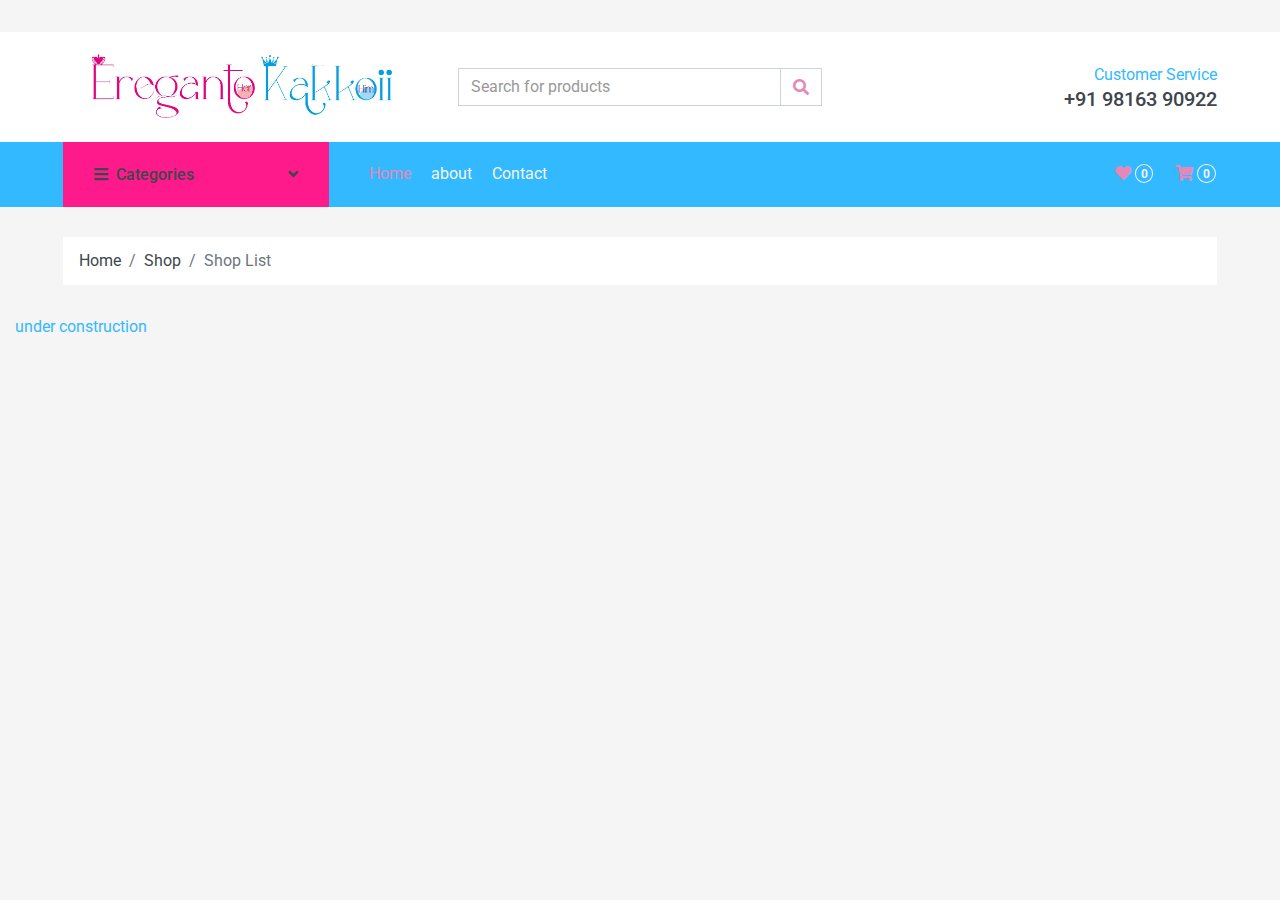
==== commit 19ab5f98: "hghg" ====
--- a/about.html
+++ b/about.html
@@ -177,15 +177,15 @@
                     <div class="collapse navbar-collapse justify-content-between" id="navbarCollapse">
                         <div class="navbar-nav mr-auto py-0">
                             <a href="index.html" class="nav-item nav-link active">Home</a>
-                            <a href="shop.html" class="nav-item nav-link">Shop</a>
-                            <a href="detail.html" class="nav-item nav-link">Shop Detail</a>
+                            <a href="about.html" class="nav-item nav-link">about</a>
+                            <!-- <a href="detail.html" class="nav-item nav-link">Shop Detail</a>
                             <div class="nav-item dropdown">
                                 <a href="#" class="nav-link dropdown-toggle" data-toggle="dropdown">Pages <i class="fa fa-angle-down mt-1"></i></a>
                                 <div class="dropdown-menu bg-primary rounded-0 border-0 m-0">
                                     <a href="cart.html" class="dropdown-item">Shopping Cart</a>
-                                    <a href="checkout.html" class="dropdown-item">Checkout</a>
-                                </div>
-                            </div>
+                                    <a href="checkout.html" class="dropdown-item">Checkout</a> -->
+                                <!-- </div> -->
+                            <!-- </div> -->
                             <a href="contact.html" class="nav-item nav-link">Contact</a>
                         </div>
                         <div class="navbar-nav ml-auto py-0 d-none d-lg-block">
--- a/css/style.css
+++ b/css/style.css
@@ -6094,13 +6094,13 @@
 }
 
 .bg-primary {
-  background-color: #E389B9 !important;
+  background-color: #ff1a8c !important;
 }
 
 a.bg-primary:hover, a.bg-primary:focus,
 button.bg-primary:hover,
 button.bg-primary:focus {
-  background-color: #E389B9 !important;
+  background-color: #ff1a8c !important;
 }
 
 .bg-secondary {
